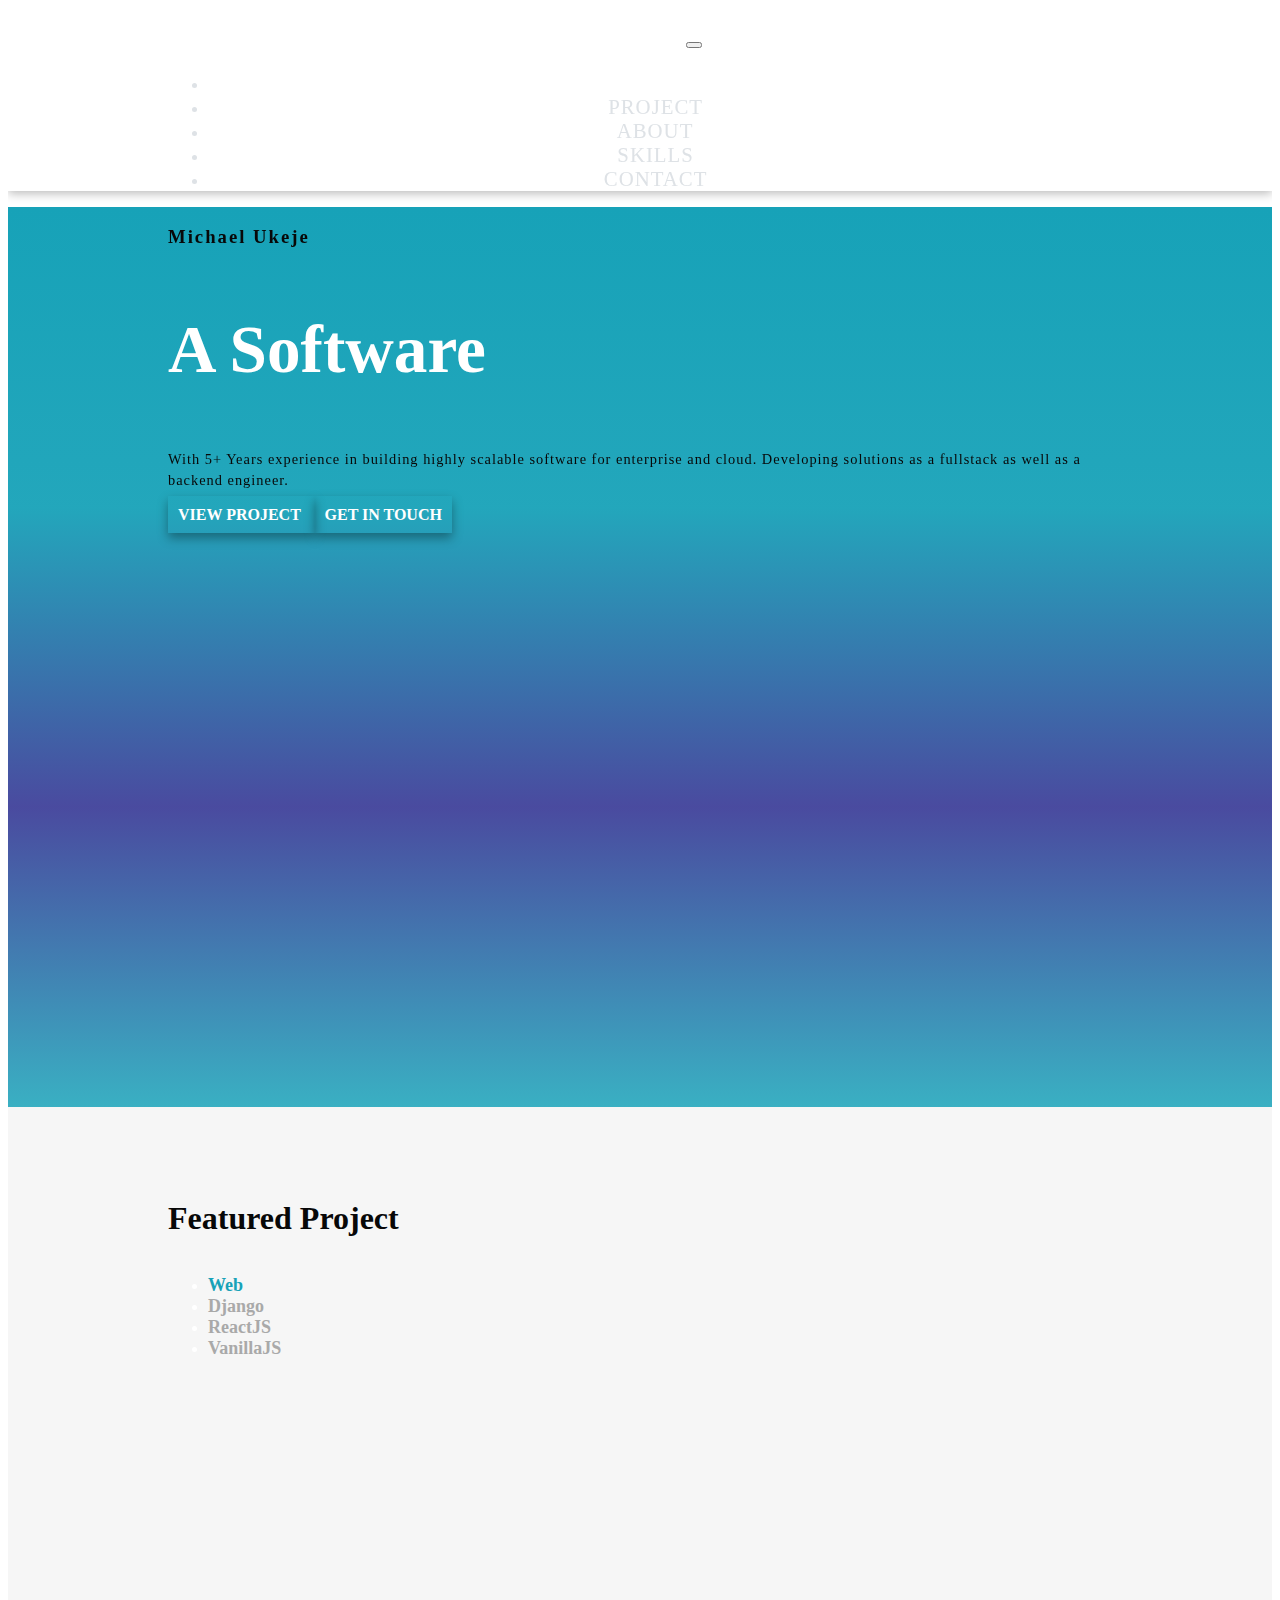
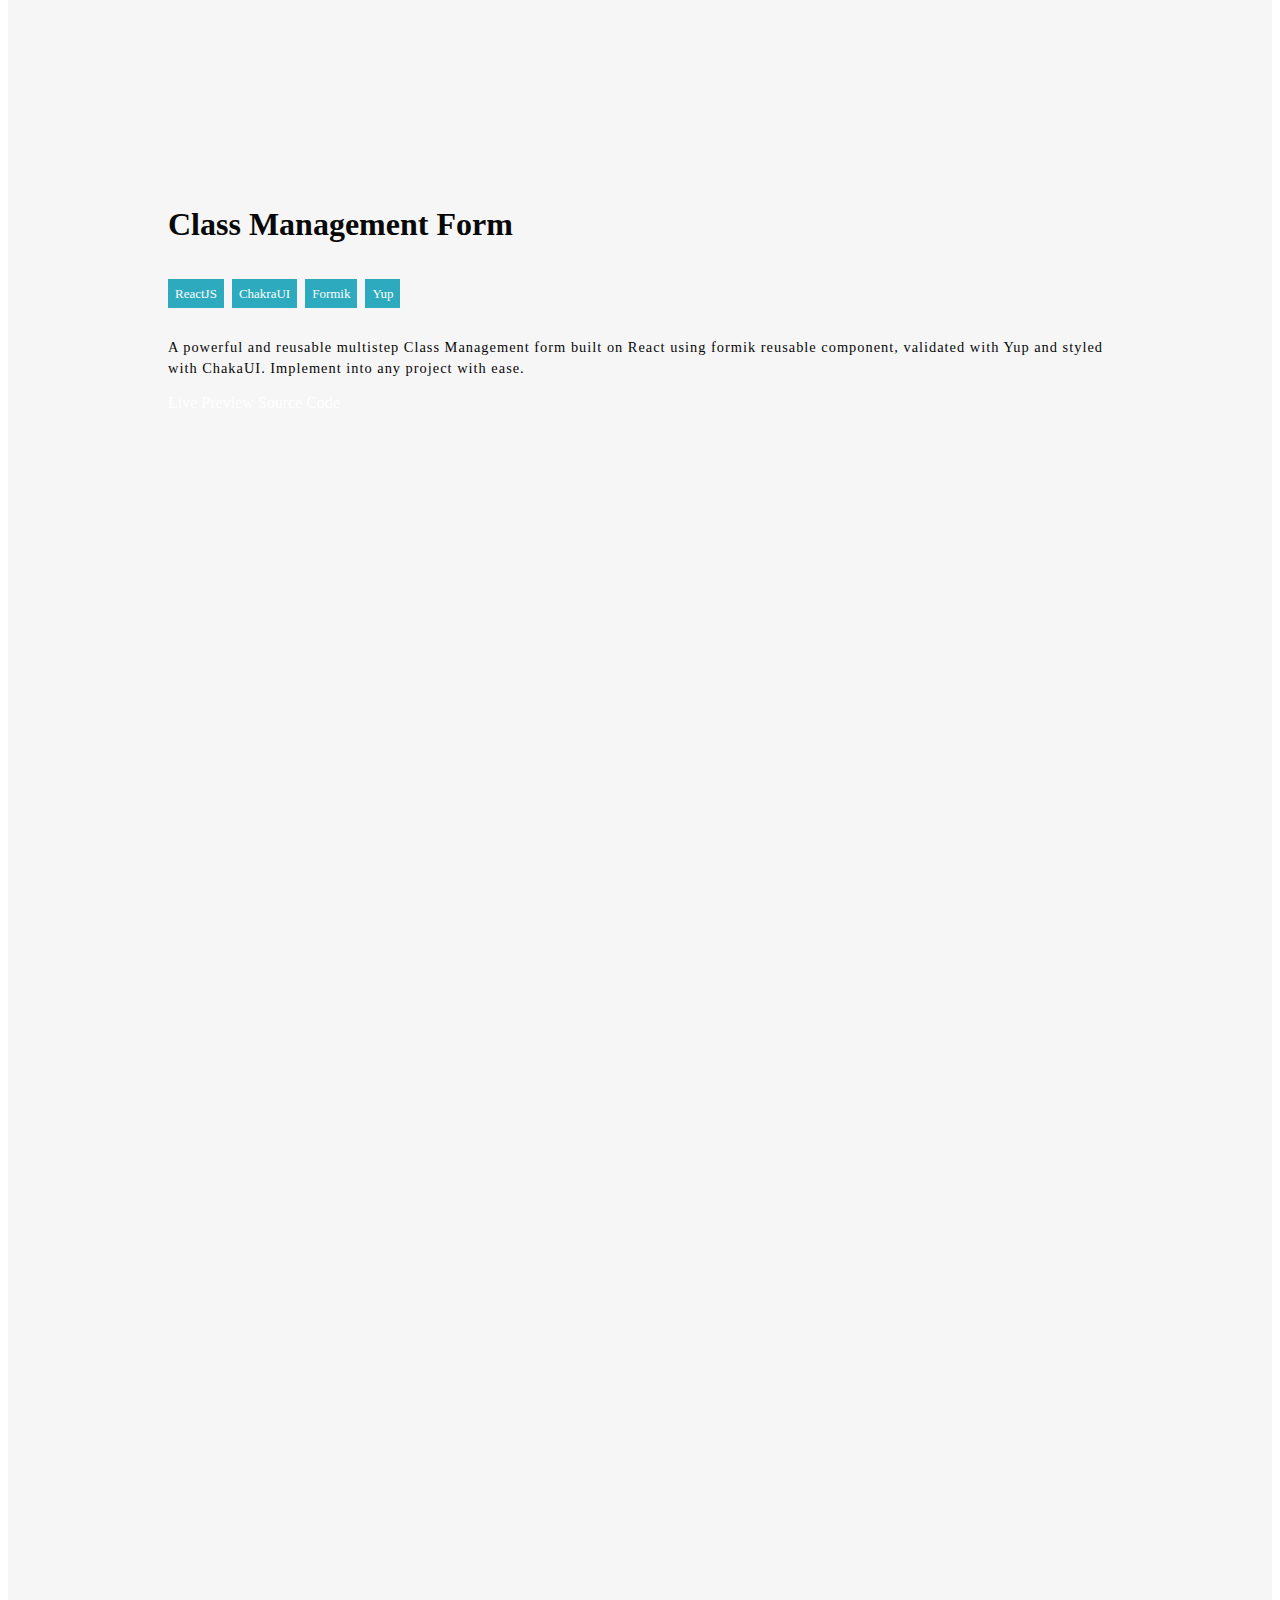
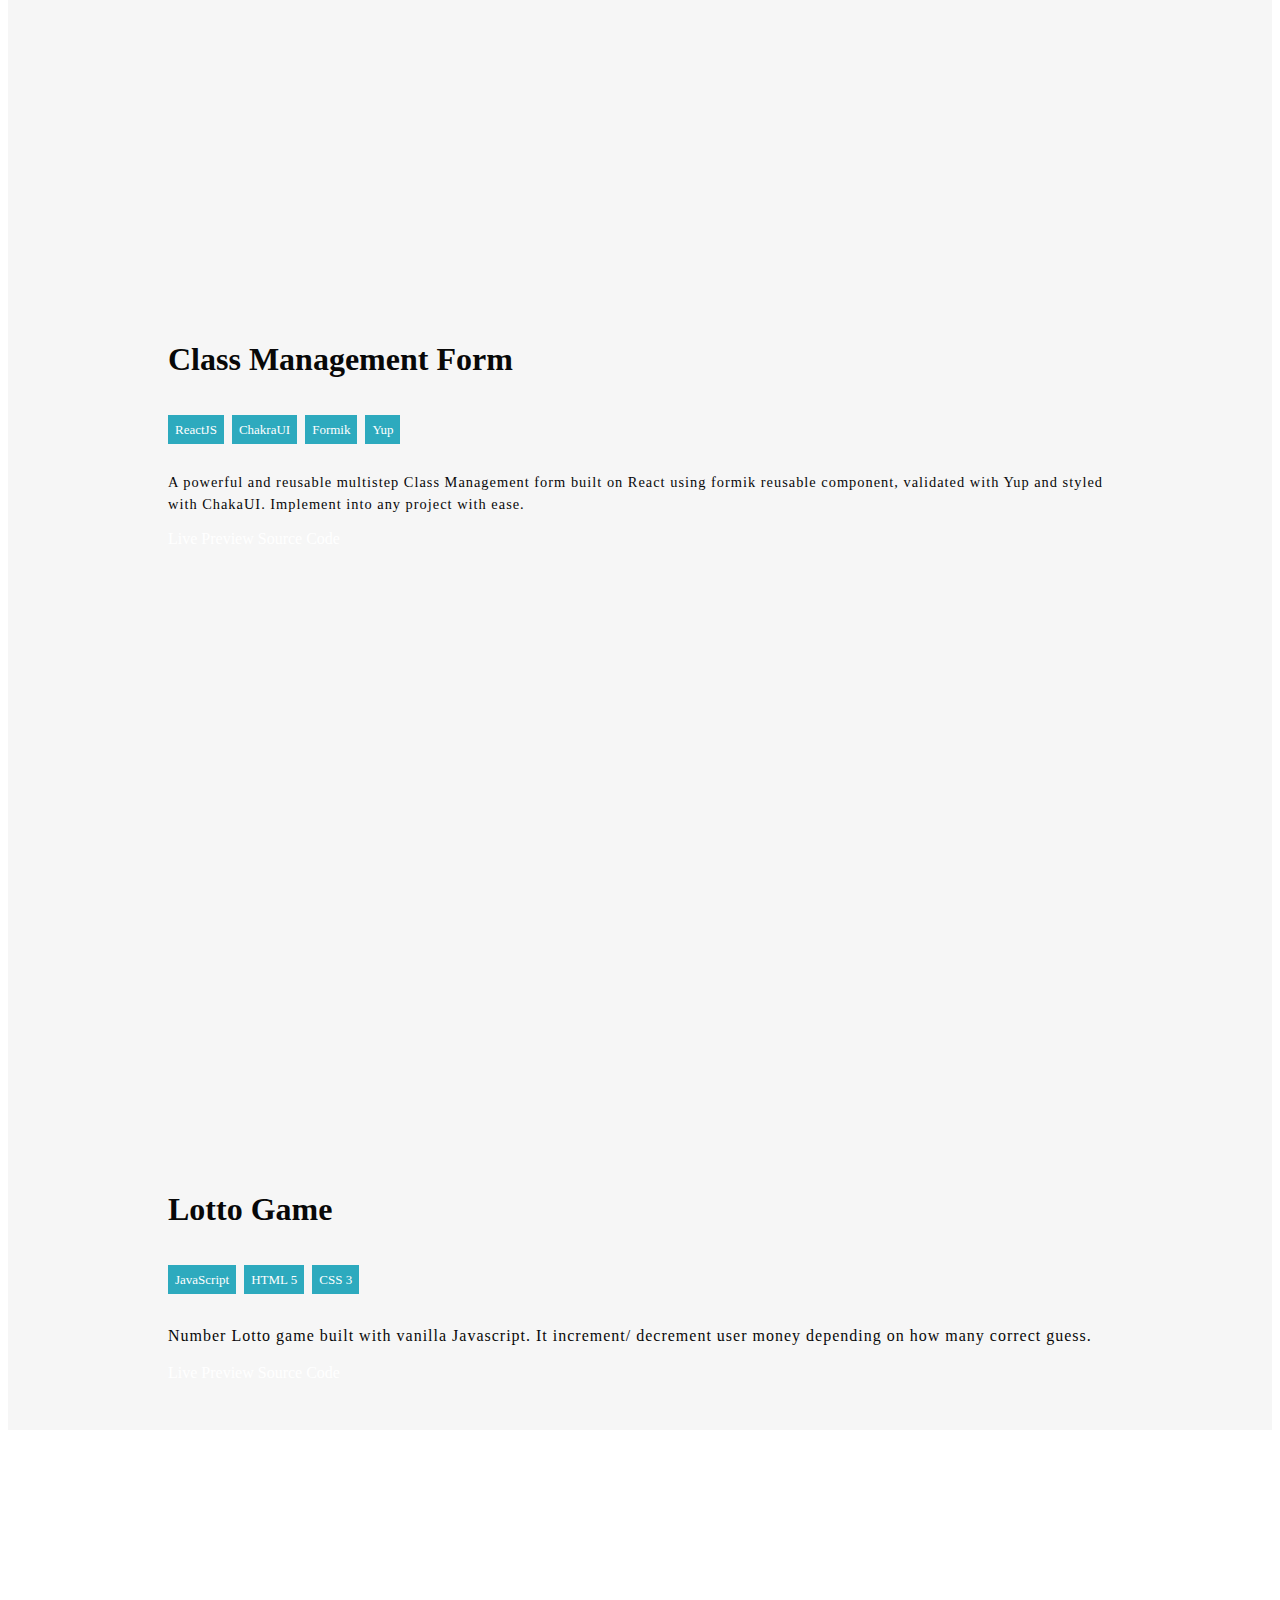
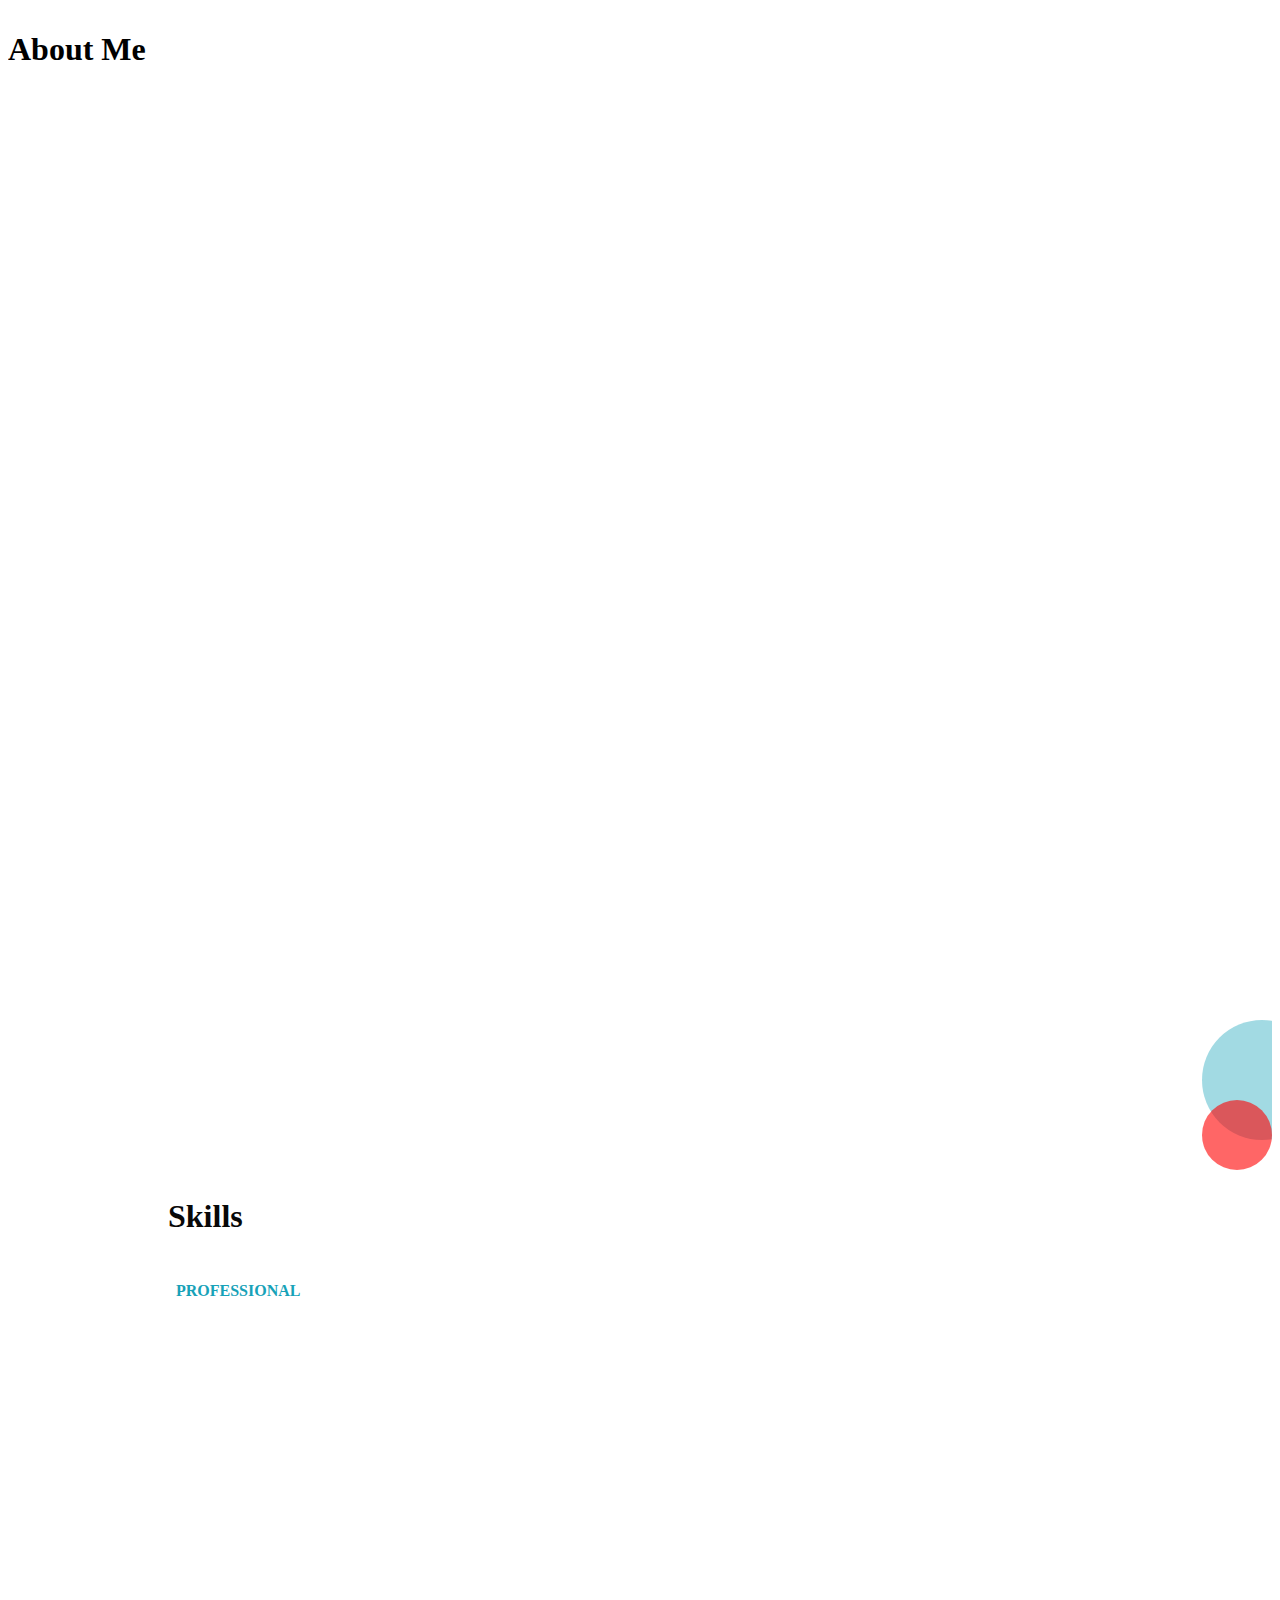
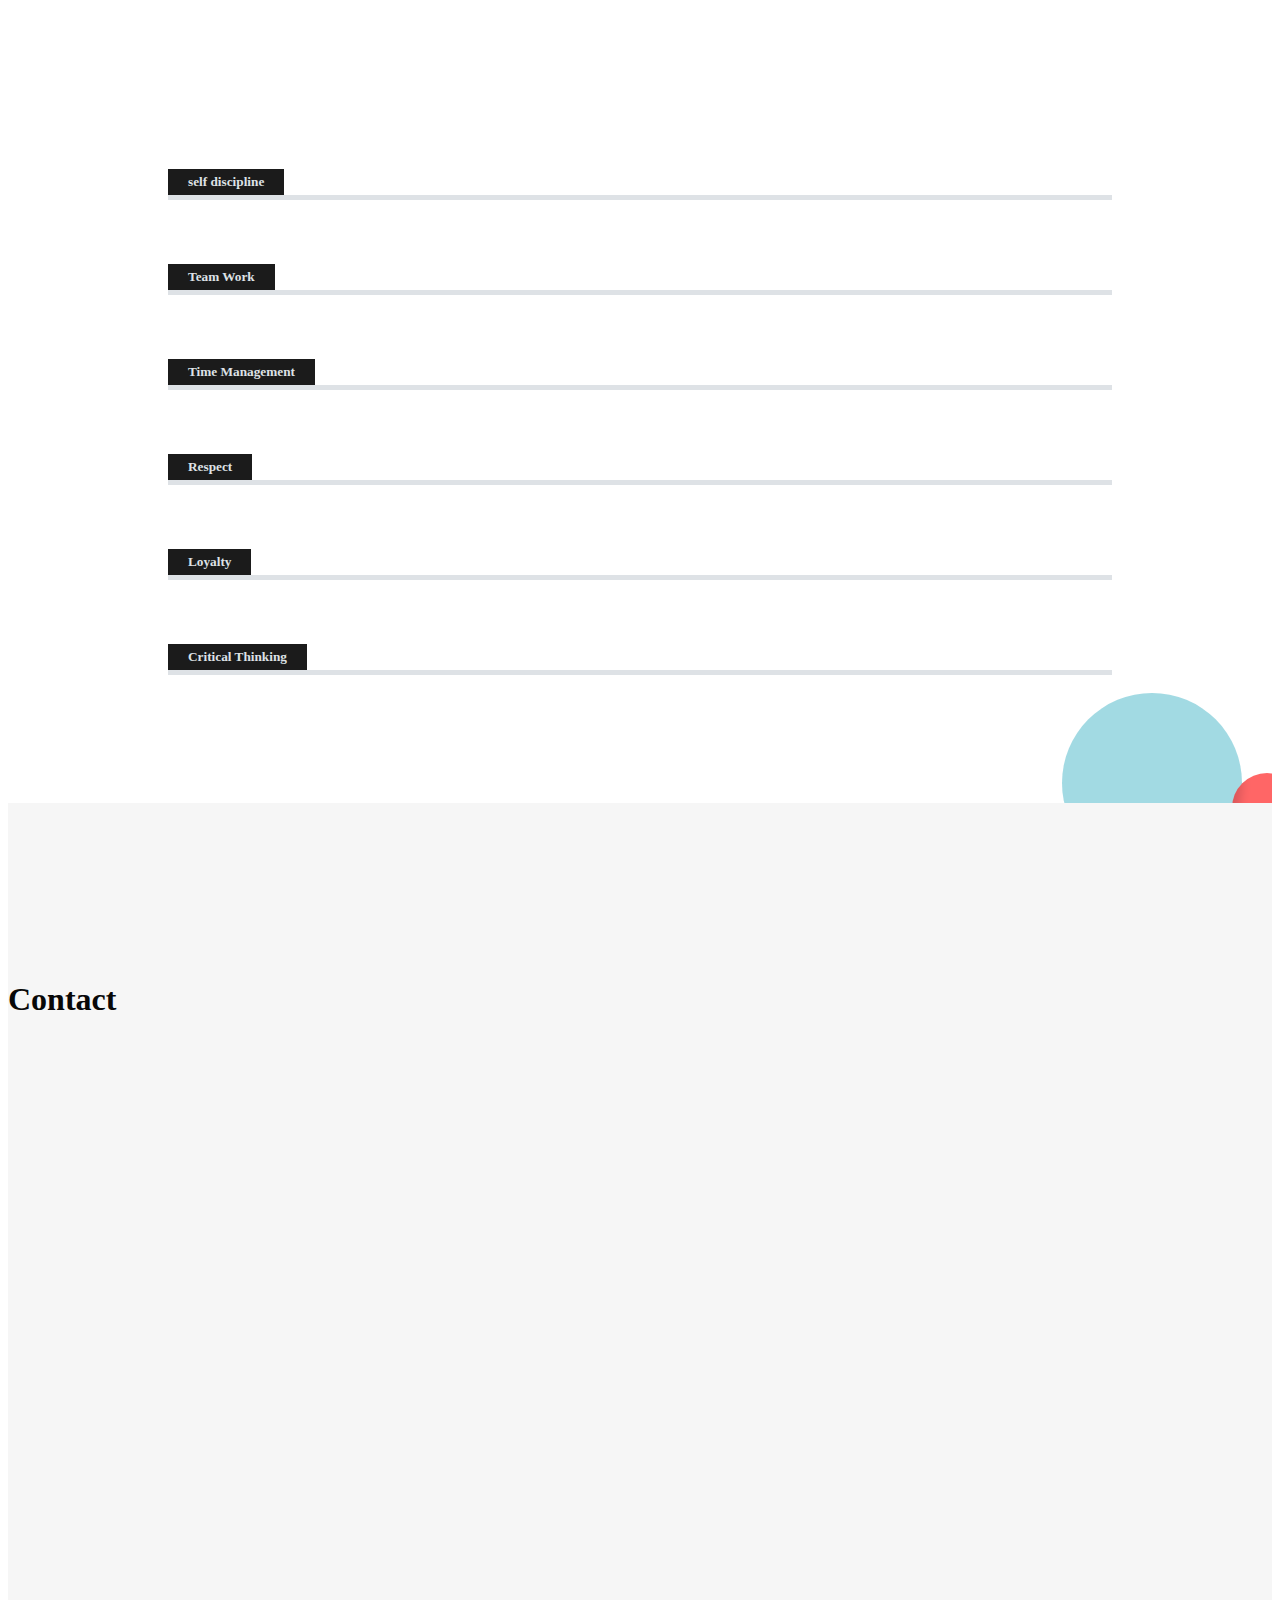
==== index.html @ 2a27c0c8 "added favicon" ====
<!doctype html>
<html>

<head>
    <meta charset="utf-8">
    <title>Home</title>
    <meta http-equiv="X-UA-Compatible" content="IE=edge">
    <meta name="viewport" content="width=device-width, initial-scale=1">
    <meta property="og:image" content="images/portfoliothumbnail.png" />

    <link rel="icon" href="images/logo-icon.png">
    <link rel="stylesheet" href="bootstrap-4.4.1-dist/css/bootstrap.min.css" />
    <link rel="stylesheet" href="bootstrap-4.4.1-dist/icofont/icofont.min.css" />
    <link rel="stylesheet" href="css/animate.css-master/animate.css-master/animate.min.css" />
    <link rel="stylesheet" href="fonts/BeVietnam-Light/style.css" />
    <link rel="stylesheet" href="fonts/BourgeoisRounded-UltraBoldCondensed/style.css" />
    <link rel="stylesheet" href="fonts/YouTubeSansDark-Black/style.css" />
    <link rel="stylesheet" href="https://unpkg.com/aos@next/dist/aos.css" />
    <link rel="stylesheet" href="css/mainlight.css" />
    <link rel="stylesheet" href="css/navbar.css" />
    <link rel="stylesheet" href="css/footer.css" />
    <link rel="stylesheet" href="css/loader.css" />

</head>

<body>



    <div class="loader-wrapper">
        <div class="loader">
            <div class="inner one"></div>
            <div class="inner two"></div>
            <div class="inner three"></div>
        </div>
    </div>

    <div class="wrapper">
        <!--		 Navbar section -->
        <nav id="nav" class="navbar navbar-expand-lg fixed-top">
            <div class="container-fluid">
                <a id="name" class="navbar-brand order-md-last" href="/">
                    <!--				 <img src="images/zendlogo.jpg" class="img-responsive" alt="header" /> -->
                    <span> UMN</span>
                </a>
                <button class="navbar-toggler" type="button" data-toggle="collapse" data-target="#nav-menu" aria-controls="navbarTogglerDemo02" aria-expanded="false" aria-label="Toggle navigation">
                    <span class="text-danger icofont icofont-2x icofont-navigation-menu p-0 m-0"></span>
                </button>
                <!-- <span class="text-danger icofont icofont-2x icofont-navigation-menu p-0 m-0"></span>
                </button> -->

                <div id="nav-menu" class="collapse navbar-collapse">
                    <ul class="navbar-nav mr-auto">
                        <li class="nav-item active" data-aos="fade-right" data-aos-delay="600">
                            <a class="nav-link" href="#intro-header">
                                <span class="icofont icofont-home" aria-hidden="true"></span> Home
                            </a>
                        </li>

                        <li class="nav-item" data-aos="fade-right" data-aos-delay="500">
                            <a class="nav-link" href="#projects">
                                <span class="icofont icofont-bell" aria-hidden="true"></span> Project
                            </a>
                        </li>

                        <li class="nav-item" data-aos="fade-right" data-aos-delay="400">
                            <a class="nav-link" href="#about">
                                <span class="icofont icofont-man-in-glasses" aria-hidden="true"></span> About
                            </a>
                        </li>

                        <li class="nav-item" data-aos="fade-right" data-aos-delay="200">
                            <a class="nav-link" href="#skills">
                                <span class="icofont icofont-architecture-alt" aria-hidden="true"></span> Skills
                            </a>
                        </li>

                        <li class="nav-item" data-aos="fade-right" data-aos-delay="100">
                            <a class="nav-link" href="#contacts">
                                <span class="icofont icofont-mail" aria-hidden="true"></span> Contact
                            </a>
                        </li>
                    </ul>
                </div>
            </div>
            <!-- end of id="menu" -->
        </nav>
        <!-- end of navbar -->

        <!-- header -->
        <section id="intro-header">
            <div class="container-fluid d-flex flex-column align-items-center justify-content-center" style="min-height: 100vh !important;">
                <div class="row">
                    <div id="headline" class="col-12 col-md-8 mx-auto">
                        <h3 data-aos="fade-up" data-aos-delay="500" class="text-light" style="letter-spacing: 2px;">
                            Michael Ukeje</h3> <br />
                        <h1 style="color:white;" data-aos="fade-up" data-aos-delay="600">A Software
                            <span class="typing-text" style="color: #fff700;"></span>
                        </h1>

                        <p class="h6 text-light mr-5 w-100 pt-2" data-aos="fade-right" data-aos-delay="700">
                            With 5+ Years experience in building highly scalable software for enterprise and cloud. Developing solutions as a fullstack as well as a backend engineer.
                        </p>
                        <div class="mt-5">
                            <a href="#projects" type="button" class="btn btn-danger shadow btn-lg mr-3 px-4">
                                View Project
                            </a>

                            <a href="#contacts" class="btn btn-outline-light shadow btn btn-sm">
                                Get In Touch
                            </a>
                        </div>

                    </div>
                </div>


            </div>
            <!-- end of the container -->
        </section>

        <section id="projects">
            <div class="container-fluid">
                <h1 class="py-2 test"><span>Featured</span> Project</h1>
                <ul class="nav nav-pills" id="myTab" role="tablist">
                    <li class="nav-item">
                        <a class="nav-link active" id="all-tab" data-toggle="tab" href="#all" role="tab" aria-controls="all" aria-selected="true">Web</a>
                    </li>

                    <li class="nav-item">
                        <a class="nav-link" id="django-tab" data-toggle="tab" href="#django" role="tab" aria-controls="django" aria-selected="false">Django</a>
                    </li>
                    <li class="nav-item">
                        <a class="nav-link" id="reactjs-tab" data-toggle="tab" href="#react" role="tab" aria-controls="react" aria-selected="false">ReactJS</a>
                    </li>
                    <li class="nav-item">
                        <a class="nav-link" id="javascript-tab" data-toggle="tab" href="#javascript" role="tab" aria-controls="javascript" aria-selected="false">VanillaJS</a>
                    </li>
                    <!-- <li class="nav-item">
						<a class="nav-link" id="algorithm-tab" data-toggle="tab" href="#algorithm" role="tab"
							aria-controls="algorithm" aria-selected="false">Algorithm</a>
					</li> -->
                </ul>


                <div class="tab-content" id="myTabContent">
                    <div class="tab-pane show active" id="all" role="tabpanel" aria-labelledby="all-tab">
                        <div class="row mt-5">
                            <!-- project images -->
                            <div class="col-12 col-md-7" data-aos="fade-right">
                                <div class="animated slideInLeft">
                                    <img class="img-fluid rounded shadow-lg  project-img" src="images/leave_mgt.png" alt="..." />
                                </div>
                            </div>
                            <!-- project details -->
                            <div class="col-12 col-md-5 p-4 align-self-center" data-aos="fade-in-down">
                                <div class=" animated fadeInRight">
                                    <h1>Employee Leave Management System</h1>
                                    <div class="icofont_container">
                                        <span class=" rounded-pill tools">Django</span>
                                        <span class=" rounded-pill tools">Ajax</span>
                                        <span class=" rounded-pill tools">Bootstrap</span>
                                        <span class=" rounded-pill tools">PostgreSql</span>
                                        <span class=" rounded-pill tools">Django RestF</span>
                                    </div>
                                    <p>
                                        Full stack, Fully responsive web application, built using micro services architectures to be scalable, fast, and well optimized. Giving EGBIN power plant modern web app tools to manage employees leave with ease
                                    </p>
                                    <div class="pt-3 pt-md-5">
                                        <a href="https://ukejegbinapp.herokuapp.com/" target="_blank" class="btn btn-danger">
                                            Live Preview
                                        </a>
                                        <a href="https://github.com/ndmichael/egbinLeaveManagementApp" target="_blank" class="btn btn-outline-danger  btn-sm">
                                            Source Code
                                        </a>
                                    </div>
                                </div>
                            </div>
                        </div>

                        <div class="row my-6">
                            <div class="col-12 col-md-5 p-4 align-self-center order-last order-md-first" data-aos="fade-in-down">
                                <!-- project details -->
                                <div class="animated fadeInLeft ">
                                    <h1 class="">Social Recipe and Blogging System</h1>
                                    <div class="icofont_container">
                                        <span class="rounded-pill tools">Django</span>
                                        <span class="rounded-pill tools">Ajax</span>
                                        <span class="rounded-pill tools">Bootstrap</span>
                                        <span class="rounded-pill tools">PostgreSql</span>
                                    </div>
                                    <p class="">
                                        Started as a project where i test and implement new django logics now building it to a startup standard. Users can upload recipes on the platform and blog about food related topics.
                                    </p>
                                    <div class="pt-3 pt-md-5">
                                        <a href="https://cookella.herokuapp.com/" target="_blank" class="btn btn-danger">
                                            Live Preview
                                        </a>
                                        <a href="https://github.com/ndmichael/Social-Recipe-WebApp" target="_blank" class="btn btn-outline-danger btn-sm">
                                            Source Code
                                        </a>
                                    </div>
                                </div>
                            </div>
                            <!-- project image / video -->
                            <div class="col-12 col-md-7" data-aos="fade-left">
                                <div class="animated fadeInright">
                                    <img src="images/cookella-thumbnail.png" class="img-fluid shadow-lg rounded" />
                                </div>
                            </div>
                        </div>

                        <div class="row my-6">
                            <!-- project images -->
                            <div class="col-12 col-md-7" data-aos="fade-right">
                                <div class="animated fadeInLeft">
                                    <img class="img-fluid rounded shadow-lg  project-img" src="images/ecommerce-img.png" alt="..." />
                                </div>
                            </div>

                            <!-- project details -->
                            <div class="col-12 col-md-5 p-4 align-self-center" data-aos="fade-in-down">
                                <div class=" animated slideInRight ">
                                    <h1> kUKI E-Commerce Website</h1>
                                    <div class="icofont_container">
                                        <span class=" rounded-pill tools">Django</span>
                                        <span class=" rounded-pill tools">Ajax</span>
                                        <span class=" rounded-pill tools">Bootstrap</span>
                                        <span class=" rounded-pill tools">PostgreSql</span>
                                    </div>
                                    <p>
                                        An E-commerce website built on Django framework and Twitter Bootstrap for a textile business. Also this website demostrate's that Django E-commerce can be cost effective, robust, and highly scalable.
                                    </p>
                                    <div class="pt-3 pt-md-5">
                                        <a href="/images/kukicart.png" target="_blank" class="btn btn-danger">
                                            Live Preview
                                        </a>
                                        <a href="https://github.com/ndmichael/Kuki-shop" target="_blank" class="btn btn-outline-danger  btn-sm">
                                            Source Code
                                        </a>
                                    </div>
                                </div>
                            </div>
                        </div>


                        <div class="row my-6">
                            <div class="col-12 col-md-5 p-4 align-self-center order-last order-md-first">
                                <!-- project details -->
                                <div class="animated fadeInRight">
                                    <h1>Class Management Form</h1>
                                    <div class="icofont_container">
                                        <span class="rounded-pill tools">ReactJS</span>
                                        <span class="rounded-pill tools">ChakraUI</span>
                                        <span class="rounded-pill tools">Formik</span>
                                        <span class="rounded-pill tools">Yup</span>
                                    </div>
                                    <p>
                                        A powerful and reusable multistep Class Management form built on React using formik reusable component, validated with Yup and styled with ChakaUI. Implement into any project with ease.
                                    </p>
                                    <div class="pt-3 pt-md-5">
                                        <a href="https://class-form-nd.firebaseapp.com/" target="_blank" class="btn btn-danger">
                                            Live Preview
                                        </a>
                                        <a href="https://github.com/ndmichael/StudentManagementForms" target="_blank" class="btn btn-outline-danger btn-sm">
                                            Source Code
                                        </a>
                                    </div>
                                </div>
                            </div>
                            <!-- project image / video -->
                            <div class="col-12 col-md-7" data-aos="fade-left">
                                <div class="animated fadeInRight shadow-lg">
                                    <video controls class="w-100 p-0 m-0 rounded ">
                                        <source src="videos/form-video.m4v" type="video/mp4" />
                                    </video>
                                </div>
                            </div>
                        </div>
                    </div>
                    <!-- end of all tab -->


                    <!-- Django tab section starts here -->

                    <section class="tab-pane " id="django" role="tabpanel" aria-labelledby="django-tab">
                        <div class="row mt-5">
                            <!-- project image / video -->
                            <div class="col-12 col-md-7" data-aos="fade-up">
                                <div class="animated fadeInUp">
                                    <img src="images/cookella-thumbnail.png" alt="" class="img-fluid shadow-lg rounded">
                                </div>
                            </div>

                            <div class="col-12 col-md-5 p-4 d-flex align-self-center order-last order-md-first" data-aos="fade-left">
                                <!-- project details -->
                                <div class="animated slideInRight ">
                                    <h1 class="">Social Recipe and Blogging System</h1>
                                    <div class="icofont_container">

                                        <span class="rounded-pill tools">Django</span>
                                        <span class="rounded-pill tools">Ajax</span>
                                        <span class="rounded-pill tools">Bootstrap</span>
                                        <span class="rounded-pill tools">PostgreSql</span>

                                    </div>
                                    <p class="">
                                        Started as a project where i test and implement new django logics. Building it to a startup standard. Users can upload recipes on the platform and blog about food related topics
                                    </p>
                                    <div class="pt-3 pt-md-5">
                                        <a href="https://cookella.herokuapp.com/" class="btn btn-danger">
                                            Live Preview
                                        </a>
                                        <a href="https://github.com/ndmichael/Social-Recipe-WebApp" class="btn btn-outline-danger btn-sm">
                                            Source Code
                                        </a>
                                    </div>
                                </div>
                            </div>
                        </div>

                        <div class="row my-6">
                            <!-- project details -->
                            <div class="col-12 col-md-5 p-4 d-flex align-self-center order-last order-md-first" data-aos="fade-left">
                                <div class="animated slideInLeft">
                                    <h1> Django E-Commerce Website</h1>
                                    <div class="icofont_container ">
                                        <span class="pr-2 rounded-pill tools">Django</span>
                                        <span class="pr-2 rounded-pill tools">Ajax</span>
                                        <span class="pr-2 rounded-pill tools">Bootstrap</span>
                                        <span class="pr-2 rounded-pill tools">PostgreSql</span>

                                    </div>
                                    <p>
                                        Fully responsive E-commerce website built on Django framework and Twitter Bootstrap for a textile business. Also this website demostrate's that Django E-commerce can be cost effective, robust, and highly scalable.
                                    </p>
                                    <div class="pt-3 pt-md-5">
                                        <a href="/images/kukicart.png" class="btn btn-danger">
                                            Live Preview
                                        </a>
                                        <a href="https://github.com/ndmichael/Kuki-shop" class="btn btn-outline-danger  btn-sm">
                                            Source Code
                                        </a>
                                    </div>
                                </div>
                            </div>
                            <!-- project images -->
                            <div class="col-12 col-md-7" data-aos="fade-up">
                                <div class="animated fadeInUp">
                                    <img class="img-fluid shadow-lg rounded" src="images/ecommerce-img.png" alt="..." />
                                </div>
                            </div>
                        </div>
                    </section>
                    <!-- end of django tab section -->


                    <!-- reactjs tab section starts here -->
                    <div class="tab-pane" id="react" role="tabpanel" aria-labelledby="reactjs-tab">

                        <div class="row" data-aos="fade-up">
                            <!-- project images -->
                            <div class="col-12 col-md-7 mt-5">
                                <div class="animated fadeInUp">
                                    <video controls class="w-100 shadow-lg rounded">
                                        <source src="videos/converter-vid.m4v" />
                                    </video>
                                </div>
                            </div>

                            <!-- project details -->
                            <div class="col-12 col-md-5  p-4 align-self-center">
                                <div class="animated slideInRight">
                                    <h1 class="text-dark">Number Base Converter WebApp</h1>
                                    <div class="icofont_container">
                                        <span class="pr-2 rounded-pill tools">React</span>
                                        <span class="pr-2 rounded-pill tools">MaterialUI</span>
                                    </div>
                                    <p class="text-dark " style=" font-size: 16px">
                                        A number converter app built on react that converts number depending on the selected choice. works for binary, hexadecimal, octal, and decimal.
                                    </p>
                                    <div class="pt-3 pt-md-5">
                                        <a href="https://baseconverter-af555.web.app/" target="_blank" class="btn btn-danger">
                                            Live Preview
                                        </a>
                                        <a href="https://github.com/ndmichael/number-converter" target="_blank" class="btn btn-outline-danger btn-sm">
                                            Source Code
                                        </a>
                                    </div>
                                </div>
                            </div>
                        </div>

                        <div class="row my-6">
                            <div class="col-12 col-md-5 p-4 align-self-center order-last order-md-first">
                                <!-- project details -->
                                <h1>Class Management Form</h1>
                                <div class="animated slideInLeft">
                                    <div class="icofont_container ">
                                        <span class="pr-2 rounded-pill tools">ReactJS</span>
                                        <span class="pr-2 rounded-pill tools">ChakraUI</span>
                                        <span class="pr-2 rounded-pill tools">Formik</span>
                                        <span class="pr-2 rounded-pill tools">Yup</span>
                                    </div>
                                    <p>
                                        A powerful and reusable multistep Class Management form built on React using formik reusable component, validated with Yup and styled with ChakaUI. Implement into any project with ease.
                                    </p>
                                    <div class="pt-3 pt-md-5">
                                        <a href="https://class-form-nd.firebaseapp.com/" target="_blank" class="btn btn-danger">
                                            Live Preview
                                        </a>
                                        <a href="https://github.com/ndmichael/StudentManagementForms" target="_blank" class="btn btn-outline-danger btn-sm">
                                            Source Code
                                        </a>
                                    </div>
                                </div>
                            </div>
                            <!-- project image / video -->
                            <div class="col-12 col-md-7" data-aos="fade-down">
                                <div class="animated fadeInUpBig">
                                    <video controls class="shadow-lg rounded">
                                        <source src="videos/form-video.m4v" type="video/mp4" />
                                    </video>
                                </div>
                            </div>
                        </div>

                    </div>
                    <!-- react tab section ends here -->

                    <div class="tab-pane" id="javascript" role="tabpanel" aria-labelledby="javascript-tab">
                        <div class="row">
                            <!-- project images -->
                            <div class="col-12 col-md-6 my-5" data-aos="fade-up">
                                <div class="animated fadeInUp overlay">
                                    <img class="img-fluid shadow-lg rounded" src="images/lotto-game.png" alt="..." />
                                </div>
                            </div>

                            <!-- project details -->
                            <div class="col-12 col-md-5 d-flex p-4 align-self-center">
                                <div class="animated slideInRight">
                                    <h1 class="text-dark">Lotto Game</h1>
                                    <div class="icofont_container">
                                        <span class="rounded-pill tools">JavaScript</span>
                                        <span class="rounded-pill tools">HTML 5</span>
                                        <span class="rounded-pill tools">CSS 3</span>
                                    </div>
                                    <p class="text-dark" style=" font-size: 16px">
                                        Number Lotto game built with vanilla Javascript. It increment/ decrement user money depending on how many correct guess.
                                    </p>
                                    <div class="pt-3 pt-md-5">
                                        <a href="https://ndmichael.github.io/lottoapp/" target="_blank" class="btn btn-danger">
                                            Live Preview
                                        </a>
                                        <a href="https://github.com/ndmichael/lottoapp" target="_blank" class="btn btn-sm btn-outline-danger">
                                            Source Code
                                        </a>
                                    </div>
                                </div>
                            </div>
                        </div>
                    </div>

                </div>
                <!-- end of tab content-->
            </div>
            <!-- end of tab container-->
        </section>


        <!-- section 3 row 3 and row 4 -->
        <section id="about">
            <div class="container">
                <div class="row">

                    <div class="col-12 col-sm-12 col-md-12">
                        <h1>About Me</h1>
                    </div>



                    <div class="col-12 col-sm-12 col-md-6 p-5" data-aos="fade-in">
                        <h3>My name is <span>Michael</span></h3>
                        <p class="pt-3 d-flex align-self-center">
                            I am interested in anything that breath, and live on the cyber space. I am a Software Engineer, Full-Stack Developer, and Coding instructor for APTECH institute. A computer science graduate with first class honors.
                            <br /> <br /> I also hold a Diploma in Information Technology with a Distinction from Informatics Academics Singapore. My previous experience includes writing dynamic, responsive Websites and Desktop Applications.

                        </p>
                    </div>

                    <div class="col-12 col-sm-12 col-md-6 px-3" data-aos="flip-left">
                        <img src="images/imgaboutme-removebg.png" alt="about image placeholder" class="img-fluid" />
                    </div>

                </div>
                <!-- end of row 3 -->
            </div>
        </section>

        <!-- skills section -->
        <section id="skills">
            <!--
		<i class="icofont icofont-database icofont-4x span"></i>
		<span class="icofont icofont-4x span icofont-calculator-alt-2"></span>
		<span class="icofont icofont-code icofont-8x span"></span>
-->

            <!--
		<span class="icofont icofont-code icofont-6x span"></span>
		<span class="span"></span>
		<span class="span"></span>
		<span class="span"></span>
		<span class="span"></span>
		<span class="span"></span>
		<span class="span"></span>
-->
            <div class="container-fluid ">
                <h1>Skills</h1>
                <nav>
                    <div class="nav nav-tabs" id="nav-tab" role="tablist">
                        <a class="nav-item nav-link active" id="nav-professional-tab" data-toggle="tab" href="#coding-skills" role="tab" aria-controls="coding-skills" aria-selected="true">Professional</a>
                        <a class="nav-item nav-link" id="nav-personnal-tab" data-toggle="tab" href="#soft-skills" role="tab" aria-controls="soft-skills" aria-selected="false">Personnal</a>
                    </div>
                </nav>
                <div class="tab-content" id="nav-tabContent">
                    <div class="tab-pane fade show active" id="coding-skills" role="tabpanel" aria-labelledby="nav-professional-tab">
                        <div class="row">
                            <div class="col col-12 col-md-6 col-lg-4 my-5 backend">
                                <span class="icofont icofont-database icofont-4x span"></span>
                                <span class="span"></span>
                                <span class="span"></span>
                                <span class="span"></span>
                                <div class="h-100 p-3  skill" data-aos="flip-left">

                                    <h2 class="text-info mb-4">Backend Dev</h2>
                                    <div>
                                        <span>Core Python</span>
                                        <span>JavaScript (ES6)</span>
                                        <span>PHP</span>
                                        <span>Node JS</span>
                                        <span>C Programming</span>
                                        <span>Heroku</span>
                                        <span>AWS (S3, Lambda)</span>
                                    </div>
                                    <hr />
                                    <h3 class="text-dark">Databases</h3>
                                    <div>
                                        <span>PostgreSql</span>
                                        <span>MYSQL</span>
                                        <span>MongoDB</span>
                                    </div>

                                </div>

                            </div>
                            <div class="col col-12 col-md-6 col-lg-4 my-5">
                                <span class="spanF"></span>
                                <span class="spanF"></span>
                                <span class="spanF"></span>
                                <div class="skill h-100" data-aos="flip-down">
                                    <h2 class=" mb-4 text-info">FrontEnd</h2>
                                    <div>
                                        <span>Vanilla Javascript</span>
                                        <span>React Redux</span>
                                        <span>KjQuery</span>
                                        <span>HTML5, CSS3</span>
                                        <span>Bootstrap</span>
                                        <span>Materialize CSS</span>
                                        <span>Wordpress</span>

                                    </div>
                                </div>

                            </div>
                            <div class="col col-12 col-md-6 col-lg-4 my-5 mx-auto">
                                <div class="skill h-100" data-aos="flip-right">
                                    <h2 class="mb-4 text-info">Others</h2>
                                    <div>
                                        <span>Git and Github</span>
                                        <span>Rest API</span>
                                        <span>Unified Markup Language</span>
                                        <span>Microsoft Office</span>
                                    </div>
                                </div>

                            </div>

                        </div>
                    </div>

                    <div class="tab-pane fade" id="soft-skills" role="tabpanel" aria-labelledby="nav-personnal-tab">
                        <div class="container">
                            <div class="row">
                                <div class="col-12 col-md-6">
                                    <div class="soft-skill">
                                        <h5>self discipline</h5>
                                    </div>

                                </div>

                                <div class="col-12 col-md-6">
                                    <div class="soft-skill">
                                        <h5>Team Work</h5>
                                    </div>
                                </div>

                                <div class="col-12 col-md-6">
                                    <div class="soft-skill">
                                        <h5>Time Management</h5>
                                    </div>

                                </div>

                                <div class="col-12 col-md-6">
                                    <div class="soft-skill">
                                        <h5>Respect</h5>
                                    </div>

                                </div>

                                <div class="col-12 col-md-6">
                                    <div class="soft-skill">
                                        <h5>Loyalty</h5>
                                    </div>

                                </div>

                                <div class="col-12 col-md-6">
                                    <div class="soft-skill">
                                        <h5>Critical Thinking</h5>
                                    </div>

                                </div>


                            </div>
                        </div>
                    </div>
                </div>
            </div>
        </section>

        <!--
	  --
      -- contact section begins here.
	  --
	-->
        <section id="contacts">
            <div class="container">
                <h1>Contact</h1>
                <div class="row">
                    <div class="col col-12 col-md-6 social_contact" data-aos="fade-in-down">
                        <div>
                            <ul class="p-md-5 p-4">
                                <li>
                                    <a href="https://www.linkedin.com/in/ukeje-micheal-519051b0/" target="_blank">
                                        <i class="icofont icofont-linkedin mr-md-5 mr-2"></i>
                                    </a>
                                    <h5>
                                        <a href="https://www.linkedin.com/in/ukeje-micheal-519051b0/" target="_blank">
                                            LinkedIn
                                        </a>
                                    </h5> <br />

                                    <p>linkedin.com/in/ukeje-micheal-519051b0/</p>
                                </li>
                                <li>
                                    <a href="https://github.com/ndmichael" target="_blank">
                                        <i class="icofont icofont-github mr-md-5 mr-2"></i>
                                    </a>

                                    <h5>
                                        <a href="https://github.com/ndmichael" target="_blank">
                                            Github
                                        </a>
                                    </h5> <br />


                                    <p>https://github.com/ndmichael</p>
                                </li>
                                <li>
                                    <i class="icofont icofont-mail mr-md-5 mr-2"></i>
                                    <h5>GMail</h5>
                                    <p>ukejemicheal@gmail.com</p>
                                </li>
                                <li>
                                    <i class="icofont icofont-web mr-md-5 mr-2"></i>
                                    <h5>Website</h5>
                                    <p>www.codeja-vu.dx.am</p>
                                </li>
                            </ul>
                        </div>
                    </div>

                    <div class="col col-12 col-md-6 border" data-aos="fade-up">
                        <form class="form-horizontal" id="contact_form" method="post" action="mailto:ukejemicheal@gmail.com">

                            <div class="form-group">
                                <input class="form-control" type="email" id="contact_email" name="contact_email" maxlength="30" disabled />
                                <label for="Email">To:ukejemicheal@gmail.com</label>
                            </div>
                            <div class="form-group">
                                <input class="form-control" type="text" id="contact_topic" name="contact_topic" maxlength="50" required />
                                <label for="Topic">Subject</label>
                            </div>
                            <div class="form-group">
                                <textarea class="form-control" rows="3" id="msg" name="msg" maxlength="150" required></textarea>
                                <label for="Message">Your message</label>
                            </div>
                            <div>
                                <input type="submit" class="btn btn-outline-info btn-lg btn-block" name="submit" id="submit" value="Send Message" />
                            </div>

                        </form>
                    </div>
                </div>
            </div>
        </section>


        <!-- footer section  -->
        <footer>
            <div class="container">
                <div class="row">
                    <div class="col-6 col-md-3">
                        <img class="img-responsive" src="images/zendlogo.jpg" alt="img logo" />
                    </div>
                    <div class="col-6 col-md-3">
                        <h5><span>UNM</span></h5>
                        <ul class="list-unstyled">
                            <li><a href="#projects">Projects</a></li>
                            <li><a href="#about">About me</a></li>
                            <li><a href="#contacts">Contact</a></li>
                            <li><small class="text-faded text-info">Worldwide</small></li>
                        </ul>
                    </div>
                    <div class="col-6 col-md-3">
                        <h5>Social</h5>
                        <ul class="list-unstyled">
                            <li><a href="https://github.com/ndmichael" target="_blank"><span
                                        class="icofont icofont-github"></span>github </a></li>
                            <li><a href="https://www.linkedin.com/in/ukeje-micheal-519051b0/" target="_blank"><span
                                        class="icofont icofont-linkedin"></span>
                                    linkedIn </a></li>
                            <!--					<li><a href="https://www.sololearn.com/Profile/13806678" target="_blank"><span class="fa fa-safari"></span>Sololearn</a></li>-->
                        </ul>
                    </div>
                    <div class="col-6 col-md-3">
                        <h5>Support</h5>
                        <ul class="list-unstyled">
                            <li><a href="#">Thanks</a></li>
                            <li><a href="#">Tools</a></li>
                            <li><a href="#">Dependencies</a></li>
                        </ul>
                    </div>
                </div>
            </div>
            <!-- end of container div -->
        </footer>



    </div>

    <script src="bootstrap-4.4.1-dist/js/jquery-3.4.1.min.js">
    </script>
    <script src="bootstrap-4.4.1-dist/js/bootstrap.min.js">
    </script>
    <script src="scripts/typed.min.js">
    </script>



    <script src="scripts/jquery.nav.js"></script>
    <script src="scripts/main.js"></script>

    <script src="https://cdn.jsdelivr.net/gh/cferdinandi/smooth-scroll@15.0.0/dist/smooth-scroll.polyfills.min.js">
    </script>

    <script>
        $(document).ready(function() {
            const scroll = new SmoothScroll('a[href*="#"]:not([data-toggle="tab"])', {
                speed: 800,
                speedAsDuration: true
            });
        });
    </script>

    <script src="https://unpkg.com/aos@next/dist/aos.js"></script>
    <script>
        /**** javascript cvode for aos file ****/
        AOS.init({
            delay: 0,
            duration: 800,
            easing: 'ease-in-sine',
        });
    </script>


    <script>
        const loader = document.querySelector('.loader-wrapper');
        const wrapper = document.querySelector('.wrapper');
        const body = document.querySelector("body");
        window.addEventListener('load', function() {
            function init() {
                setTimeout(() => {
                    loader.style.opacity = 0;
                    loader.style.display = 'none';
                    wrapper.style.opacity = 1;
                    // body.style.overflowY = 'scroll';
                    // body.style.overflowX = 'hidden';

                }, 200);
            }

            init();
        });
    </script>


    <script>
        var typed = new Typed('.typing-text', {
            strings: [
                "Engineer! ^1000",
                "Developer!! ^1000",
            ],
            typeSpeed: 100,
            backSpeed: 70,
            loop: true
        });
    </script>

    <script>
        $(window).scroll(function() {
            $('#nav').toggleClass('scrolled', $(this).scrollTop() > 500);
        });
    </script>

</body>

</html>
---- css/mainlight.css ----
@charset "utf-8";

/* CSS Document */

@import url('https://fonts.googleapis.com/css2?family=Alfa+Slab+One&family=Roboto&family=Russo+One&display=swap');

/*
font-family: 'Alfa Slab One', cursive;
font-family: 'Roboto Slab', serif;
font-family: 'Russo One', sans-serif;
*/

.m-6 {
    margin: 4.25em;
}

.mt-6 {
    margin-top: 4.25em;
}

.my-6 {
    margin: 6.25em auto;
}

a {
    text-decoration: none;
    color: inherit;
}

a:hover {
    text-decoration: none;
    color: inherit;
}

html,
body {
    font-weight: 400;
    max-width: 100% !important;
    max-height: 100%;
    color: #ffffff;
    overflow-x: hidden;
    scroll-behavior: smooth;
}

.wrapper {
    opacity: 0.1;
    transition: opacity 1s ease-out;
    /* display: none; */
}

section {
    min-height: 100vh;
    position: relative;
    background-position: center;
    background-size: cover;
    background-attachment: fixed;
}

h1,
h2,
h3,
h4 {
    text-transform: capitalize;
    color: #080808;
    font-family: 'Bourgeois Rounded';
    display: inline-block;
    /*	font-family: 'YouTube Sans Dark';*/
}

p {
    font-weight: 300;
    font-size: 0.9em;
    line-height: 1.5;
    letter-spacing: 1px;
    color: #080808;
    /*	font-family: 'Roboto Slab', serif;*/
    font-family: 'Be Vietnam';
}


/* navbar button group */

nav .btn-group {
    margin: 0.8rem 2rem 0 0;
}

section#intro-header {
    background: linear-gradient(to bottom, rgba(23, 162, 184, 1), rgba(23, 162, 184, .95), rgba(54, 55, 149, 0.9), rgba(23, 162, 184, 0.85)), url("../images/cyber-4062449_1920.jpg");
    /* background: #17a2b8; */
    /*	min-height: 100vh;*/
    height: 100%;
    width: 100%;
    background-size: cover;
    background-position: center;
}

section#intro-header h1 {
    color: #fff;
    font-size: 4.2rem;
    font-weight: 900;
}

section#intro-header a {
    text-transform: uppercase;
    font-weight: 600;
    padding: 10px;
    box-shadow: 0 5px 10px 0 rgba(0, 0, 0, .35);
}


/* the about section */

section#about {
    background: #ffffff;
    position: relative;
    padding: 20vh 0;
    width: 100%;
    color: #000;
}

section#about img {
    margin-top: 1.5em;
    margin-bottom: 1.5em;
    filter: drop-shadow(0px 2px 5px #17a2b8);
}

section#about h1 {
    color: inherit;
}

section#about h3 {
    margin-top: 2.5em;
}

section#about h3>span {
    color: #17a2b8;
}


/*CSS for contact form ON THE BODY*/

#contacts {
    position: relative;
    padding-top: 15vh;
    padding-bottom: 15vh;
    background: #f6f6f6;
    color: #FFFFFF;
}

#contacts a {
    text-decoration: none;
    /* display: inline-block; */
    overflow: hidden;
    float: left;
}

#contacts h1 {
    padding: 0.7em 0;
}


/*#contacts:before{
	content: "";
	position: absolute;
	top:0;
	left: 0;
	width: 50%;
	height:100%;
	background: #434343;
	z-index: -1;
	

}
*/

#contacts ul {
    font-weight: 100;
    list-style: none;
    overflow: hidden;
    white-space: nowrap;
}

#contacts ul li {
    text-align: left;
    overflow: hidden;
    margin-bottom: 10px;
}

#contacts .icofont {
    color: #17a2b8;
    padding: 10px;
    background: white;
    border-radius: 50%;
    float: left;
    font-size: 36px;
    transition: transform .4s;
}

#contacts .icofont:hover {
    transform: rotate(360deg);
    cursor: pointer;
    color: #dc4535;
}

#contacts .social_contact {
    background: #17a2b8;
    z-index: 5;
    padding: 0 !important;
}

#contacts form {
    padding: 20px;
}

#contacts p {
    display: block;
    overflow: hidden;
    color: #dee2e6;
}

.form-group {
    position: relative;
}

.form-control {
    height: 50px;
    font-size: 20px;
    border: none;
    border-bottom: 1px solid #dee2e6;
    background: transparent !important;
    border-radius: 0;
    color: #000;
    margin-bottom: 25px;
}

.form-control:focus {
    box-shadow: none;
    border-bottom: 2px solid gold;
    transition: All .5s;
    color: #fff;
}

.form-group label {
    position: absolute;
    top: 0;
    font-size: 1.2em;
    transition: top .5s;
    color: #000;
}

.form-control:focus+label,
.form-control:valid+label {
    -webkit-top: -20px;
    top: -20px;
    font-size: 0.8em;
    background: transparent !important;
    color: #17a2b8;
}

.form-control:focus,
.form-control:valid {
    border: none;
    border-bottom: 2px solid #17a2b8;
    background: transparent !important;
    color: #17a2b8;
}


/**Removing chrome auto fill**/

.form-control:-webkit-autofill,
.form-control:-webkit-autofill:hover,
.form-control:-webkit-autofill:focus,
.form-control:-webkit-autofill:active {
    transition: background-color 5000s ease-in-out;
    -webkit-text-fill-color: #17a2b8 !important;
}


/* **Csss style rules for the skills section ** */

#skills {
    padding: 4em 0;
    background: url("../images/01.-Royal-Heath.jpg");
    background-position: center;
    background-size: cover;
    position: relative;
    width: 100%;
    height: 100%;
    /*	background: linear-gradient(rgba(225, 100, 100, 0.7), rgba(225, 100, 100, 0.3));*/
}

.skill {
    padding: 0.5em;
    background: rgba(255, 255, 255, 0.1);
    border: 1px solid rgba(255, 255, 255, 0.1);
    background-clip: padding-box;
    /*	box-shadow: 20px 20px 50px rgba(0, 0, 0, 0.45);*/
    box-shadow: 0 4px 10px rgba(0, 0, 0, 0.25);
    backdrop-filter: blur(10px);
    border-radius: 20px 10px;
    position: relative;
    transition: All 5s;
    z-index: 5;
}

.span:nth-child(1) {
    padding: 20px;
    top: -40px;
    left: -40px;
    position: absolute;
    border-radius: 50%;
    /*	color: rgba(255, 255, 255, 0.4);*/
    color: #fff;
    background: #dc4535;
    /*	background: rgba(255, 0, 0, 0.4);*/
}

.span:nth-child(2) {
    width: 120px;
    height: 120px;
    padding: 30px;
    bottom: -70px;
    right: 30px;
    position: absolute;
    border-radius: 50%;
    background: rgba(23, 162, 184, 0.4);
    backdrop-filter: blur(5px);
}

.span:nth-child(3) {
    width: 70px;
    height: 70px;
    bottom: -40px;
    right: -30px;
    position: absolute;
    border-radius: 50%;
    background: rgba(255, 0, 0, 0.6);
    backdrop-filter: blur(5px);
}

.span:nth-child(4) {
    width: 40px;
    height: 40px;
    bottom: -100px;
    right: 20px;
    position: absolute;
    border-radius: 50%;
    background: rgba(255, 255, 255, 0.4);
    border: 1px solid rgba(0, 0, 0, 0.1);
    backdrop-filter: blur(20px);
}

.spanF:nth-child(1) {
    width: 120px;
    height: 120px;
    top: -70px;
    right: -50px;
    position: absolute;
    border-radius: 50%;
    background: rgba(23, 162, 184, 0.4);
}

.spanF:nth-child(2) {
    width: 70px;
    height: 70px;
    top: 10px;
    right: 0;
    position: absolute;
    border-radius: 50%;
    background: rgba(255, 0, 0, 0.6);
}

.spanF:nth-child(3) {
    width: 40px;
    height: 40px;
    top: -70px;
    right: -100px;
    position: absolute;
    border-radius: 50%;
    background: rgba(255, 255, 255, 0.6);
}


/*
.span{
	width:100px;
	height: 100px;
	top: 300px;
	left: 130px;
	position: absolute;
	border-radius: 50%;
	background: rgba(255, 255, 255, 0.5);
	backdrop-filter: blur(5px);
	color: red;
	
}
*/

#skills h1 {
    padding: 0.7em 0;
}

#skills h2 {
    text-align: center;
    margin-top: 0.4em;
    color: #343a40;
}

#skills p {
    font-weight: 600;
    color: #000;
}

.skill span {
    padding: 15px;
    border: thin solid rgba(255, 255, 255, .1);
    box-shadow: 0 4px 10px rgba(0, 0, 0, 0.25);
    backdrop-filter: blur(10px);
    border-radius: 20px;
    color: black;
}

#skills ul {
    margin-left: -20px;
    list-style: none;
}

#skills ul li {
    text-align: left;
    overflow: hidden;
    font-weight: 900 !important;
}

#skills ul .icofont {
    color: #ffdf00;
    float: left;
    padding: 0.44em 0;
}

#skills nav {
    padding: .2em 0 2em 0;
    transition: 5s;
}

#soft-skills {
    margin-top: 4em;
}

.soft-skill {
    position: relative;
    border-bottom: 5px solid #dee2e6;
    margin-bottom: 4em;
    z-index: 5;
}

.soft-skill h5 {
    font-weight: 700px;
    margin: 0 !important;
    color: #dee2e6;
    background: #1b1b1b;
    display: inline-block;
    padding: 5px 20px;
    z-index: 5;
}

.tab-pane.active .card {
    animation: slide-down 1s;
}

@keyframes slide-down {
    0% {
        opacity: 0;
        transform-origin: right;
        transform: translateX(100%);
    }
    100% {
        opacity: 1;
        transform-origin: left;
        transform: translateX(0);
    }
}

.nav-tabs .nav-link.active,
.nav-tabs .nav-item.show .nav-link {
    color: #17a2b8;
    background-color: #FFF;
    width: 50%;
    text-align: center;
    padding: 8px;
    font-size: 16px;
    font-weight: 700;
    text-transform: uppercase;
    border: 0;
}

.nav-tabs .nav-link {
    color: #FFF;
    width: 50%;
    padding: 8px;
    font-size: 16px;
    font-weight: 700;
    text-align: center;
    text-transform: uppercase;
    border: 0;
}

#projects {
    background: #f6f6f6;
    padding-top: 4.5em;
    padding-bottom: 3em;
}

.container-fluid {
    padding-left: 10em;
    padding-right: 10em;
}

#projects img,
video {
    height: 500px;
    padding: 0 !important;
    width: 100% !important;
    object-fit: cover;
    object-position: center;
    position: relative;
    z-index: 1;
}


/* #projects .overlay {
    box-shadow: 0 3px 6px grey;
} */

#projects .tools {
    background: rgba(23, 162, 184, 0.9);
    color: white;
    padding: 7px;
    margin-right: 4px;
    font-size: 13px;
}

#projects a:hover .icofont {
    color: #17a2b8;
}

.icofont_container {
    padding: 0;
    padding-top: 20px;
    padding-bottom: 20px;
}

.nav-pills .nav-link.active,
.nav-pills .show>.nav-link {
    background: transparent;
    color: #17a2b8;
}

.nav-pills .nav-link {
    color: darkgrey;
    font-size: 18px;
    font-weight: 700;
    text-align: center;
    text-transform: capitalize;
}

@media(max-width: 48em) {
    .container-fluid {
        padding: 0;
        padding-left: 10px;
        padding-right: 10px;
    }
    nav .btn-group {
        position: absolute;
        top: 0;
        right: 3em;
    }
    section#intro-header #headline {
        margin: 4em auto 4em auto !important;
    }
    section#intro-header h1 {
        font-size: 2.8rem;
    }
    section#intro-header .btn {
        text-transform: uppercase;
        font-weight: 500;
        padding: 5px;
    }
    /* the about section */
    section#about {
        /*		background: #1B1B1B;*/
        padding: 17vh 0;
        width: 100%;
    }
    section#about h3 {
        margin-top: 0;
    }
    #projects h1 {
        font-size: 1.5em;
    }
    .my-6 {
        margin-top: 2.5em;
    }
    #projects img,
    video {
        height: 300px;
        padding: 0 !important;
    }
    .project_detailsL {
        margin-left: auto !important;
        padding: 10px !important;
        border-radius: 0 0 10px 10px;
        text-align: center;
    }
    .project_detailsR {
        margin-right: auto;
        padding: 10px !important;
        border-radius: 0 0 10px 10px;
        text-align: center;
    }
    #contacts {
        position: relative;
        padding-top: 10px;
        padding-bottom: 10px;
        background: #f6f6f6;
        color: #FFFFFF;
    }
}

@keyframes move-wheel {
    0% {
        opacity: 0;
        transform: translateY(-1rem);
    }
    50% {
        background: yellow;
    }
    100% {
        opacity: 1;
        transform: translateY(1rem);
    }
}

@keyframes arrow-down {
    0% {
        opacity: 0;
    }
    25% {
        opacity: .5;
    }
    50% {
        opacity: .75;
    }
    100% {
        opacity: 1;
    }
}
---- css/navbar.css ----
@charset "utf-8";

/* CSS Document */

@import url("https://fonts.googleapis.com/css2?family=Alfa+Slab+One&family=Roboto+Slab&family=Russo+One&display=swap");

/*
**** 
****  Michael portfolio navbar css
****
*/

.scrolled {
    background: rgba(255, 255, 255, 1);
    /* backdrop-filter: blur(7px); */
    transition: 0.3s;
}

.scrolled .navbar-nav .nav-link {
    color: #5b5b5b !important;
}

.scrolled .active>a span.icofont {
    color: rgb(23, 162, 184) !important;
}

.scrolled .active .nav-link {
    background-color: transparent;
    /* color: #17a2b8 !important; */
}

.scrolled .navbar-brand {
    color: #17a2b8 !important;
    /* font-family: 'Bourgeois Rounded'; */
}

.navbar-brand {
    height: 100% !important;
    font-family: 'Bourgeois Rounded';
    color: #ffffff;
    font-size: 40px;
}


/** Adding the required styling by overriding  bootstrap default **/

.navbar-expand-lg {
    font-family: 'Bourgeois Rounded';
    letter-spacing: 1px;
    box-shadow: 0 2px 10px rgba(08, 08, 08, 0.3);
    color: #dee2e6;
    text-align: center;
    transition: .5s;
    padding: 0;
}

.navbar-expand-lg .navbar-nav .nav-link {
    font-size: 1.3em;
    padding-right: 15px !important;
    width: 100% !important;
    text-transform: uppercase;
}

.navbar-expand-lg .active>a {
    background-color: transparent;
    color: #ffffff;
}

.navbar-expand-lg .active>a span.icofont {
    color: #dc4535;
}

.navbar .nav-link span.icofont {
    display: inline-block;
    color: #dee2e6;
    font-size: 17px;
}

.navbar-expand-lg .navbar-nav .nav-link:hover {
    background-color: transparent;
    color: #ffffff;
    transition: border-radius 0.2s ease-in-out;
    -webkit-transition: all 0.2s ease-in-out;
    -moz-transition: all 0.2s ease-in-out;
    -ms-transition: all 0.2s ease-in-out;
    -o-transition: all 0.2s ease-in-out;
}


/** setting up the badge css **/

.navbar-nav .badge {
    color: #000;
    background-color: gold;
    font-size: 0.8em;
    padding: 0 !important;
    position: relative;
    left: 0.57rem;
    bottom: 0.56rem;
    z-index: 99;
    border-radius: 50%;
    font-weight: 500;
}


/*
 * 	Removing borders for extra small devices 
*/

@media (max-width: 48em) {
    .navbar-expand-lg {
        padding: 7px;
        background: #17a2b8;
        color: #dee2e6;
    }
    .navbar-toggler-icon {
        padding: 0 !important;
    }
    .scrolled .navbar-brand {
        color: #FFFFFF !important;
    }
    .navbar-expand-lg .navbar-nav>.active>a:hover,
    .navbar-expand-lg .navbar-nav>li>a:hover {
        background-color: transparent;
        color: #f3f3f3;
        border-bottom: none;
    }
    .navbar-expand-lg .navbar-nav .nav-link {
        text-align: center !important;
        padding: 15px;
        color: #FFFFFF;
        width: 100%;
        display: flex;
        flex-direction: column;
        align-items: center;
        border-top: thin solid rgba(255, 255, 255, 0.2);
    }
    .scrolled .navbar-nav .nav-link {
        color: #dee2e6 !important;
    }
    .scrolled .active>a span.icofont {
        color: #ffffff !important;
    }
    .scrolled .active .nav-link {
        background-color: transparent;
        color: #000000 !important;
    }
}
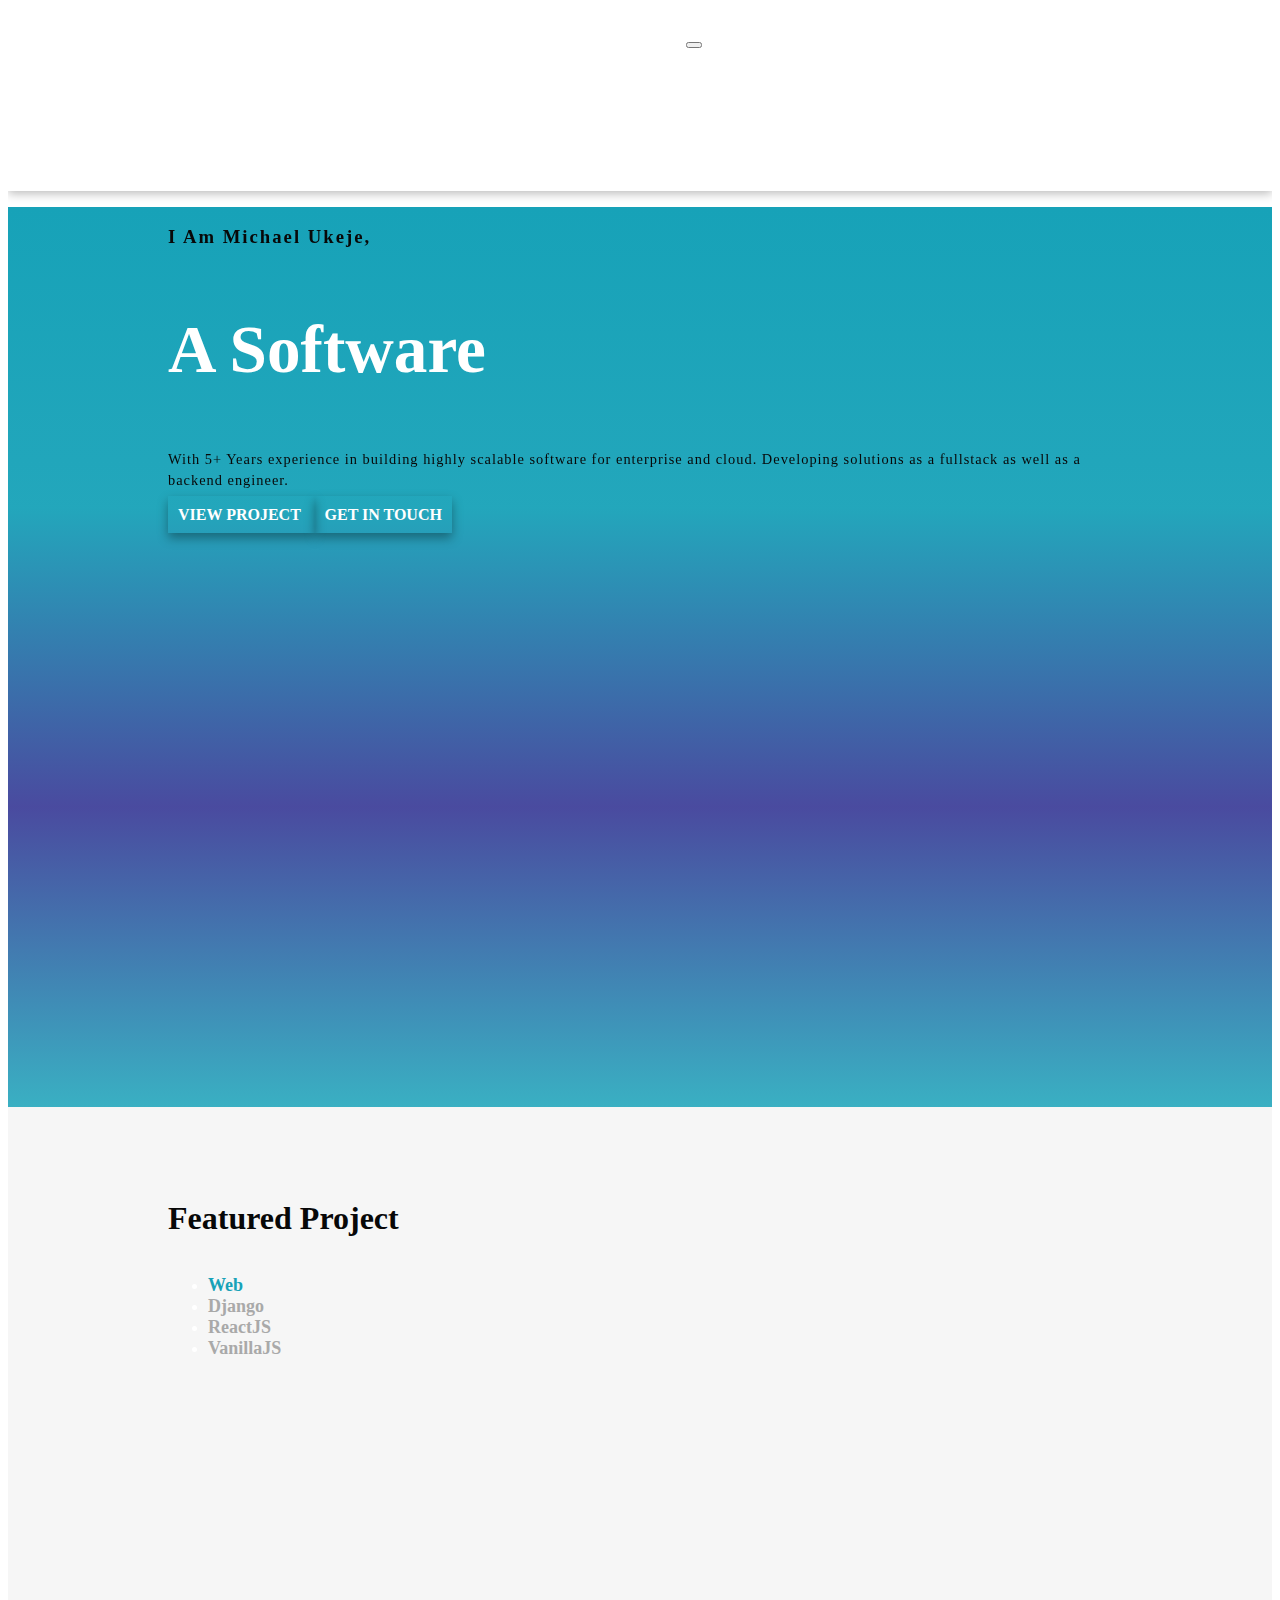
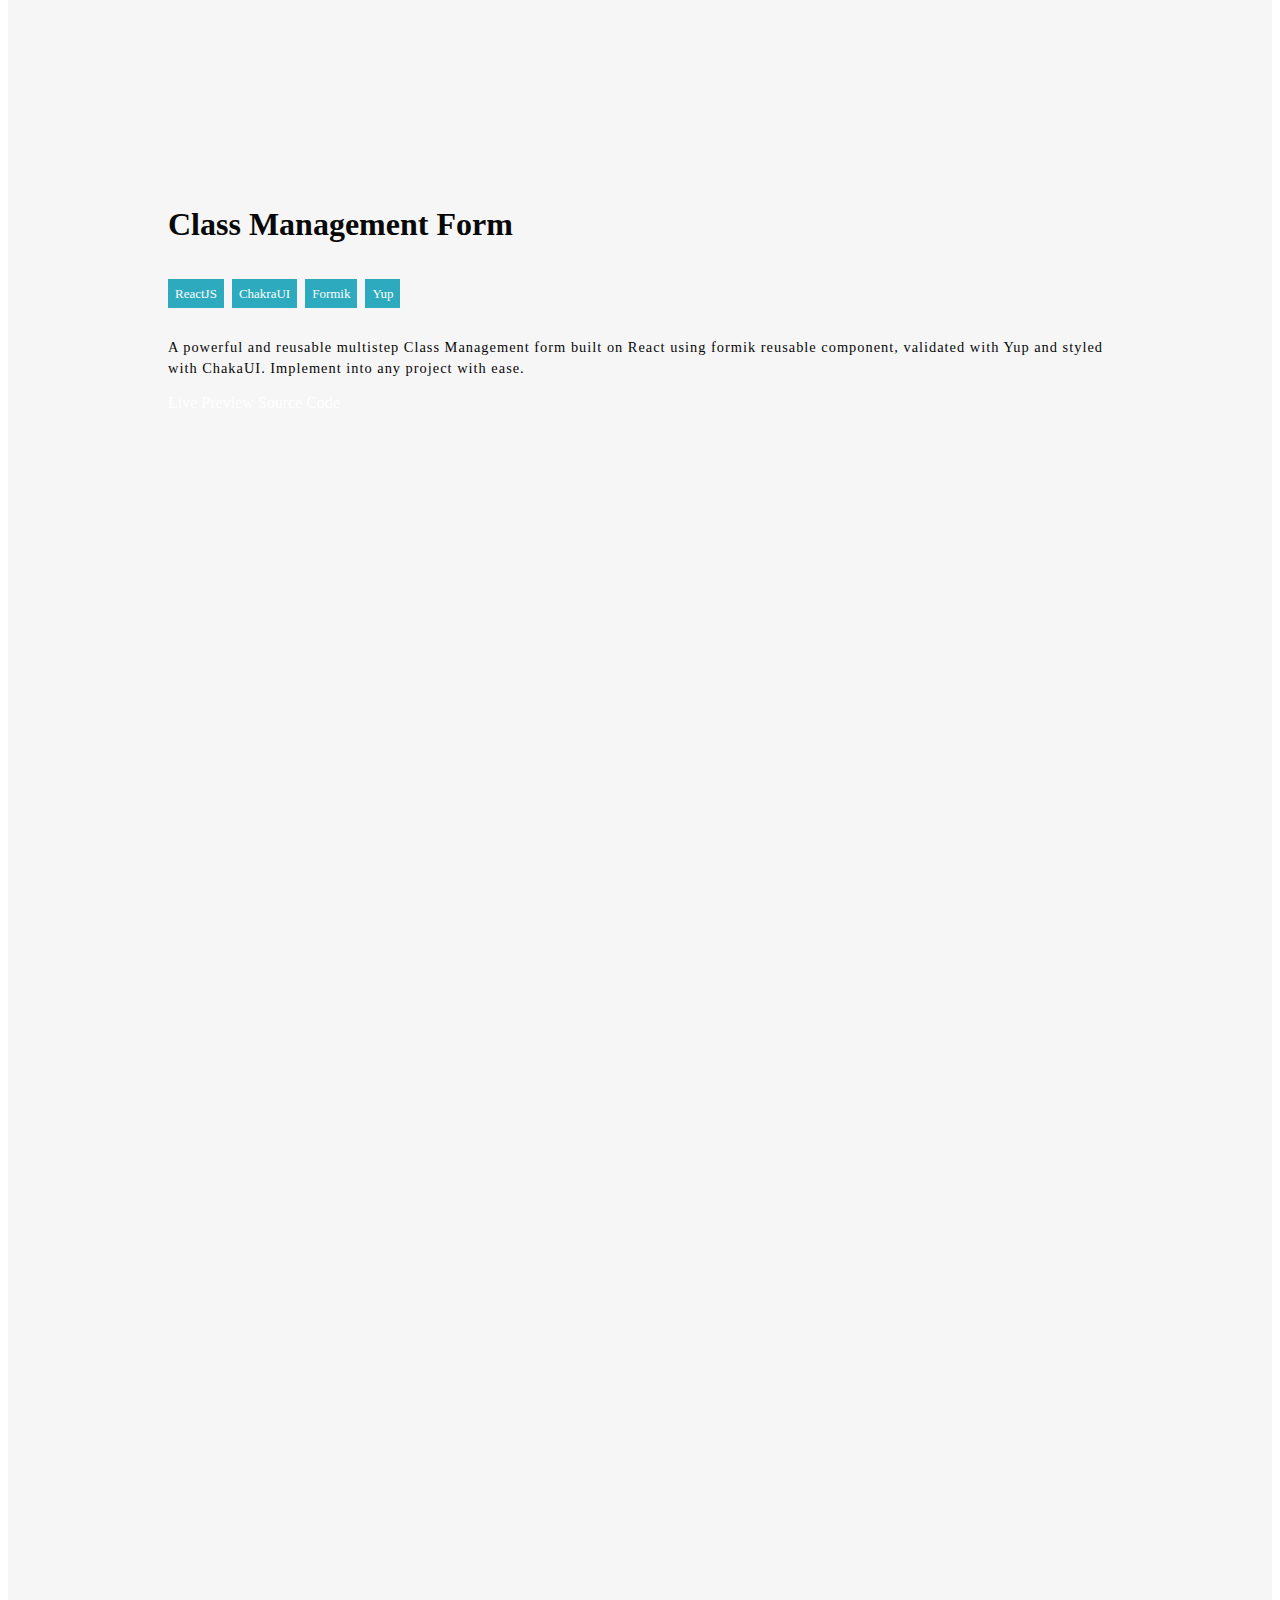
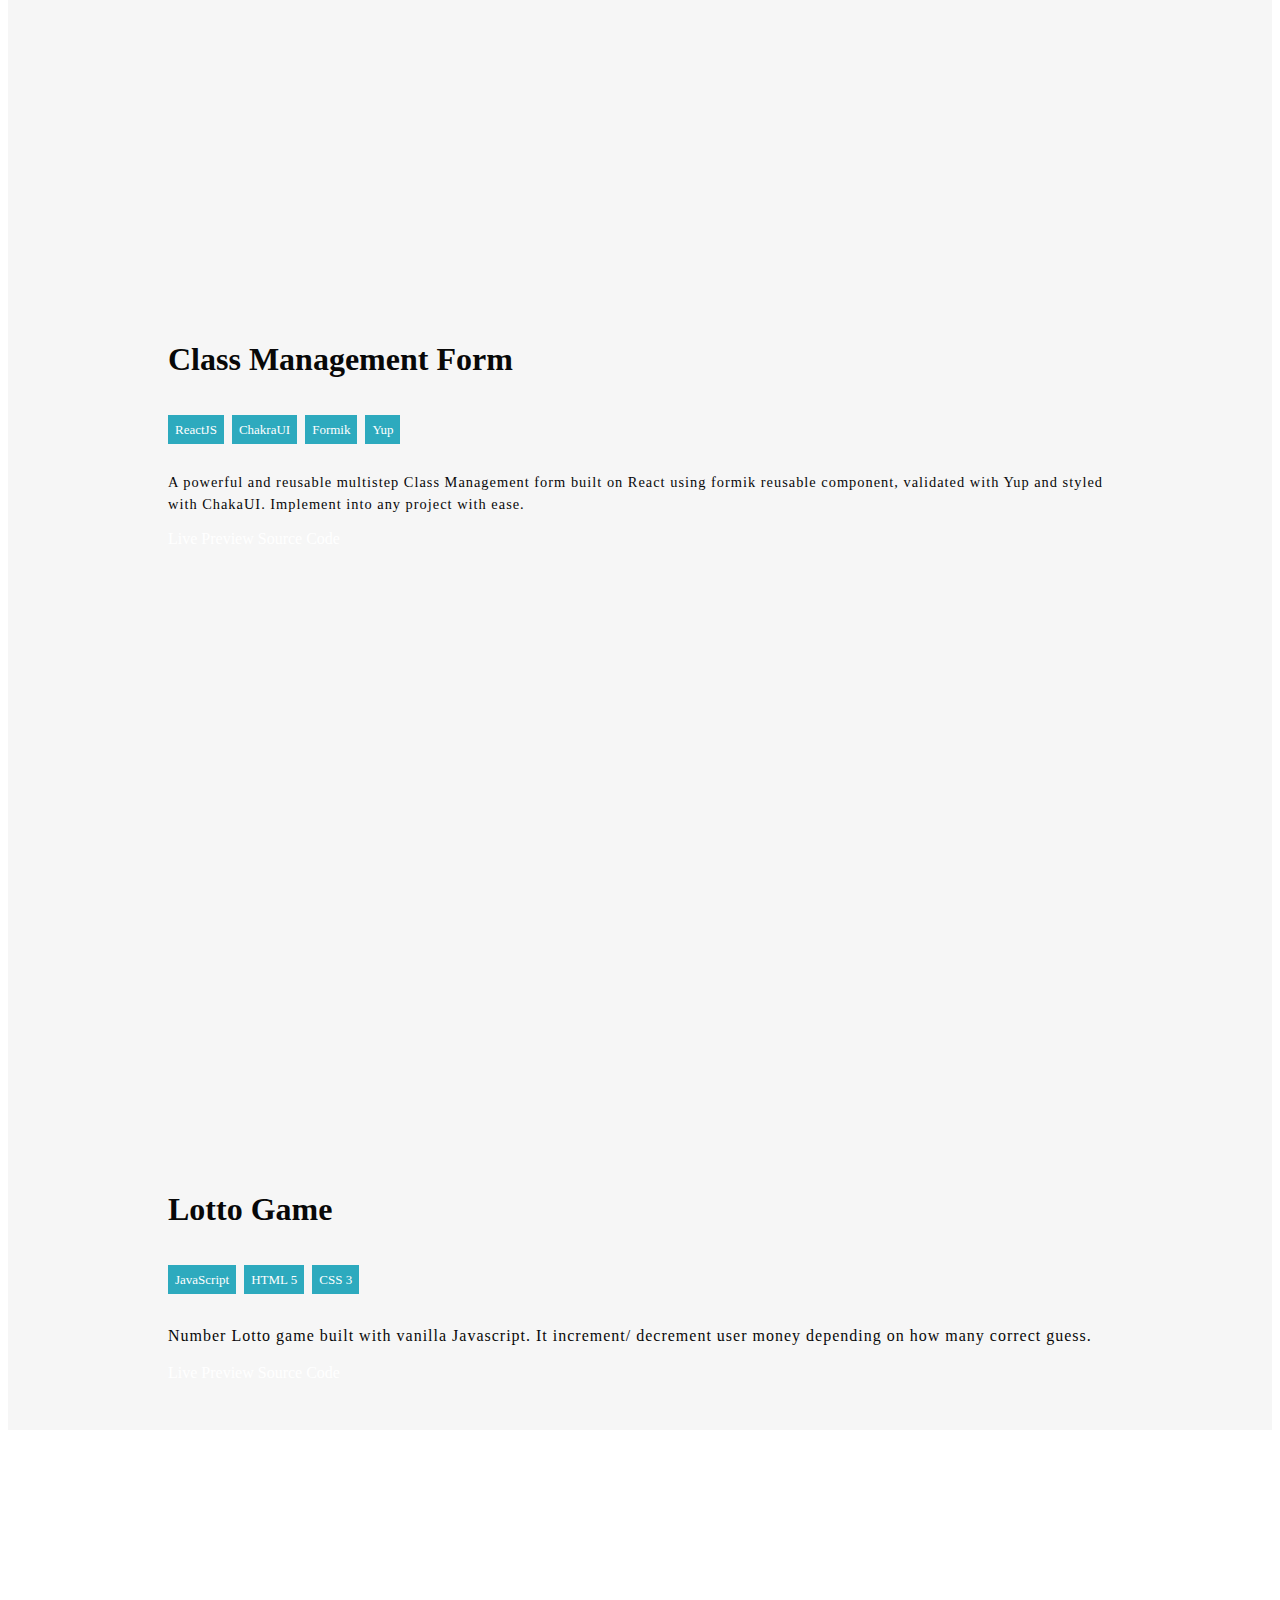
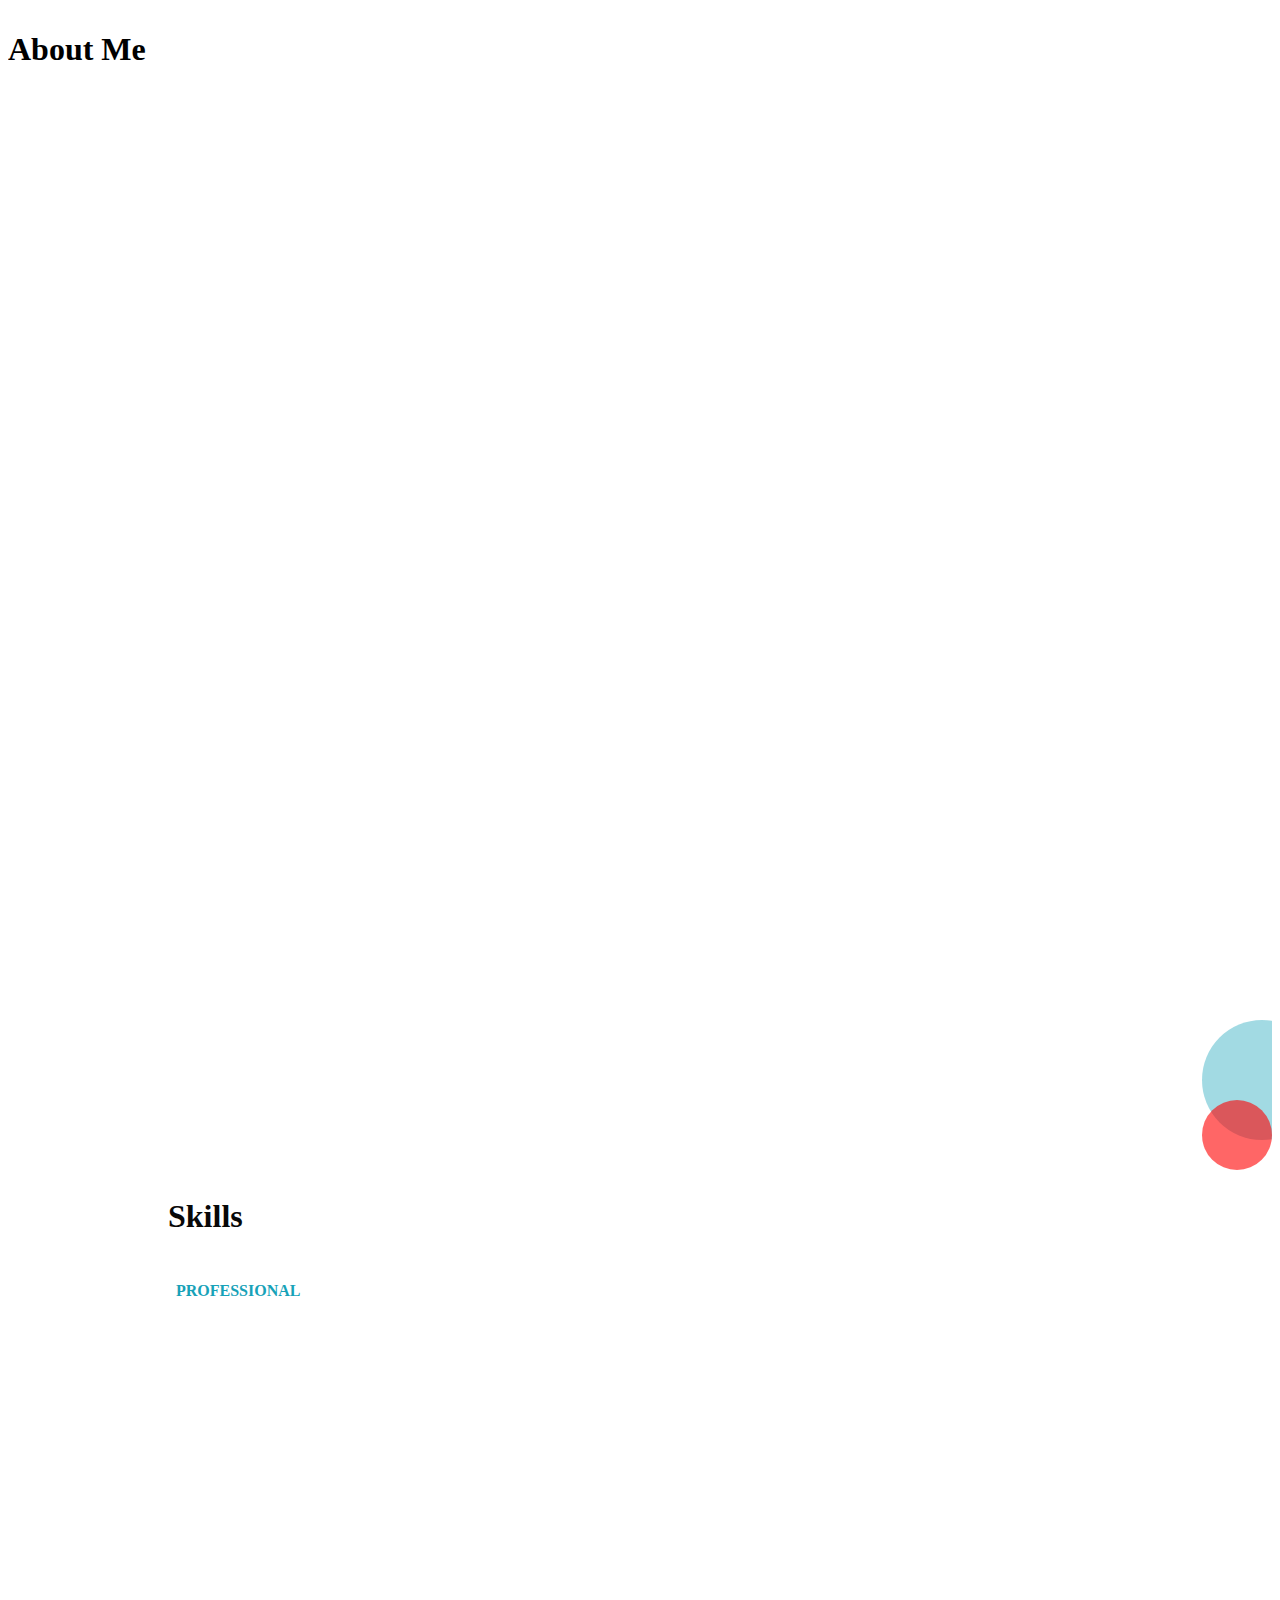
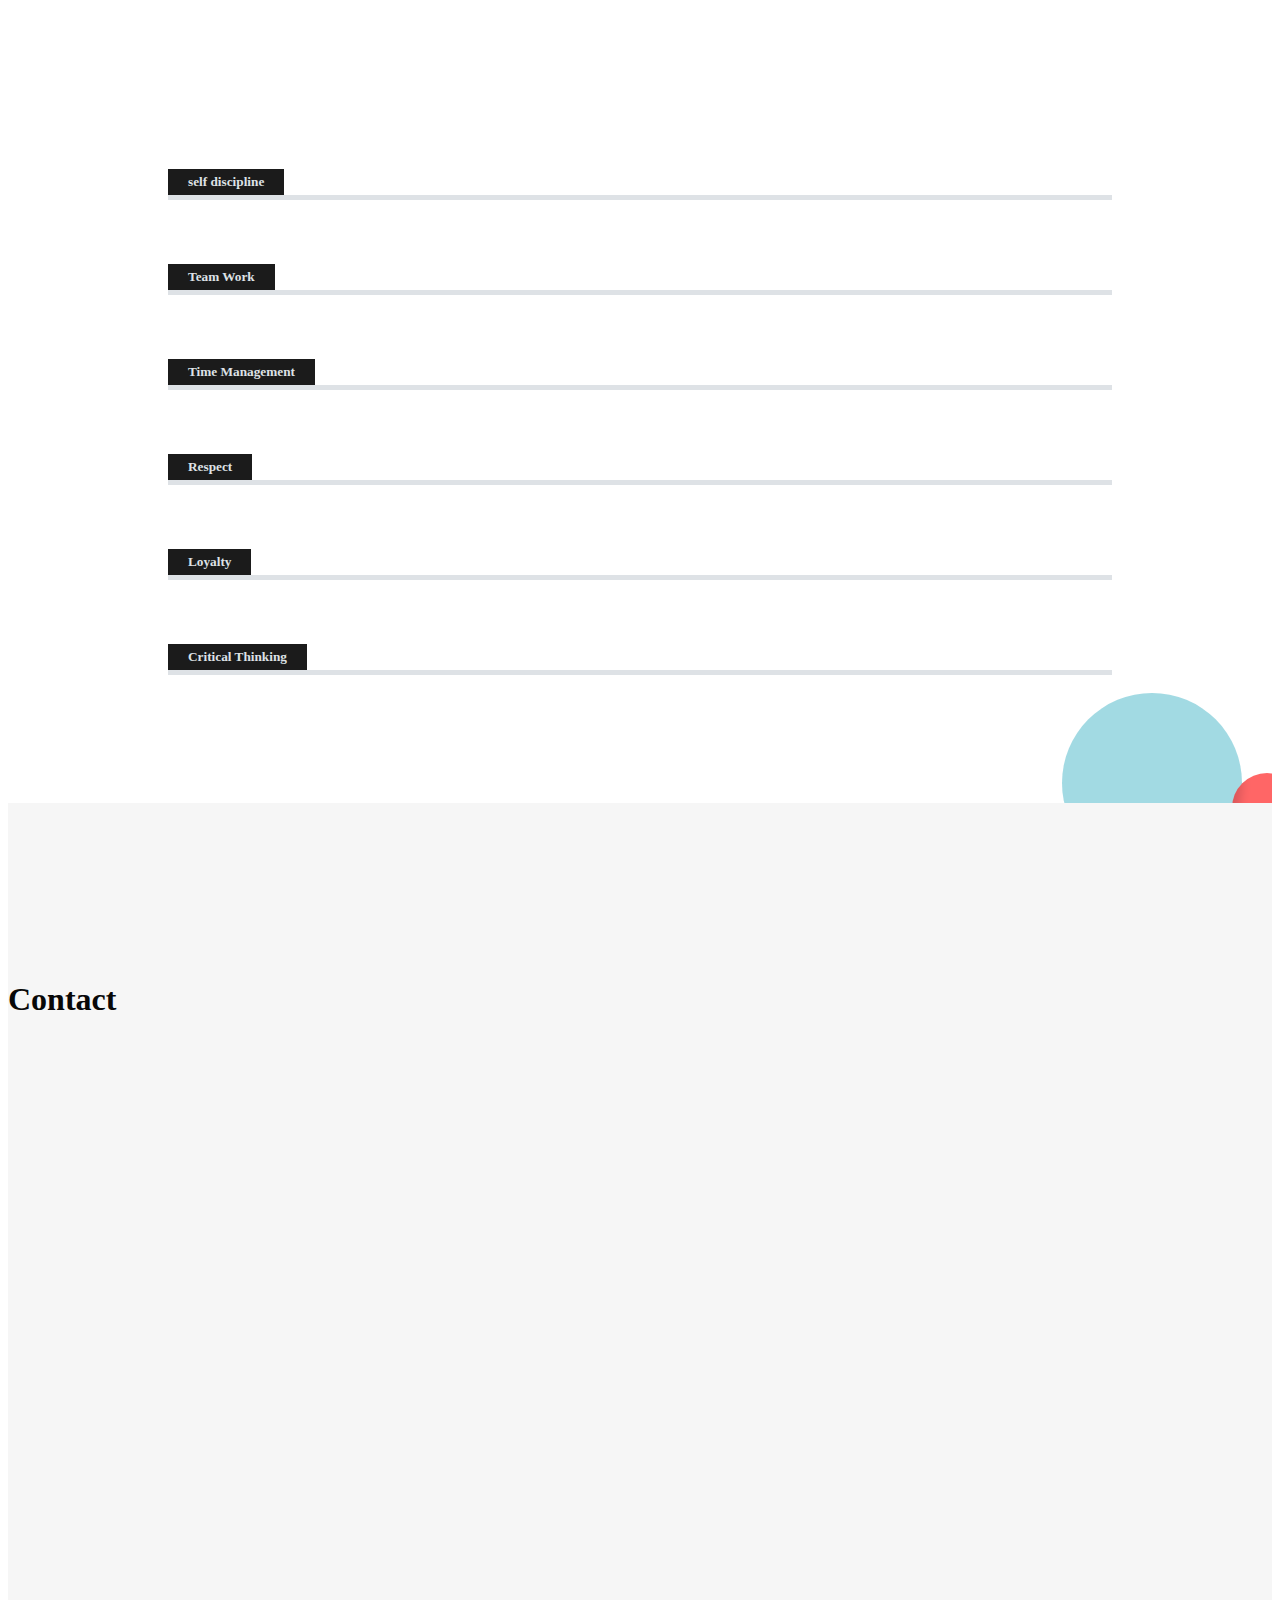
==== commit cb3f2375: "update on tje action button color" ====
--- a/index.html
+++ b/index.html
@@ -9,8 +9,8 @@
     <meta property="og:image" content="images/portfoliothumbnail.png" />
 
     <link rel="icon" href="images/logo-icon.png">
-    <link rel="stylesheet" href="bootstrap-4.4.1-dist/css/bootstrap.min.css" />
-    <link rel="stylesheet" href="bootstrap-4.4.1-dist/icofont/icofont.min.css" />
+    <link rel="stylesheet" href="bootstrap-5.1.3/css/bootstrap.min.css" />
+    <link rel="stylesheet" href="bootstrap-5.1.3/icofont/icofont.min.css" />
     <link rel="stylesheet" href="css/animate.css-master/animate.css-master/animate.min.css" />
     <link rel="stylesheet" href="fonts/BeVietnam-Light/style.css" />
     <link rel="stylesheet" href="fonts/BourgeoisRounded-UltraBoldCondensed/style.css" />
@@ -43,8 +43,9 @@
                     <!--				 <img src="images/zendlogo.jpg" class="img-responsive" alt="header" /> -->
                     <span> UMN</span>
                 </a>
-                <button class="navbar-toggler" type="button" data-toggle="collapse" data-target="#nav-menu" aria-controls="navbarTogglerDemo02" aria-expanded="false" aria-label="Toggle navigation">
-                    <span class="text-danger icofont icofont-2x icofont-navigation-menu p-0 m-0"></span>
+                <button class="navbar-toggler" type="button" data-bs-toggle="collapse" data-bs-target="#nav-menu" aria-controls="navbarTogglerDemo02" aria-expanded="false" aria-label="Toggle navigation">
+                    <span
+                        class="text-warning icofont icofont-2x icofont-navigation-menu p-0 m-0"></span>
                 </button>
                 <!-- <span class="text-danger icofont icofont-2x icofont-navigation-menu p-0 m-0"></span>
                 </button> -->
@@ -93,20 +94,21 @@
                 <div class="row">
                     <div id="headline" class="col-12 col-md-8 mx-auto">
                         <h3 data-aos="fade-up" data-aos-delay="500" class="text-light" style="letter-spacing: 2px;">
-                            Michael Ukeje</h3> <br />
-                        <h1 style="color:white;" data-aos="fade-up" data-aos-delay="600">A Software
-                            <span class="typing-text" style="color: #fff700;"></span>
+                            I am Michael Ukeje,</h3> <br />
+                        <h1 style="color:white;" data-aos="fade-up" data-aos-delay="600">
+                            A Software
+                            <span class="typing-text" style="color: #dee2e6;"></span>
                         </h1>
 
                         <p class="h6 text-light mr-5 w-100 pt-2" data-aos="fade-right" data-aos-delay="700">
                             With 5+ Years experience in building highly scalable software for enterprise and cloud. Developing solutions as a fullstack as well as a backend engineer.
                         </p>
                         <div class="mt-5">
-                            <a href="#projects" type="button" class="btn btn-danger shadow btn-lg mr-3 px-4">
+                            <a href="#projects" type="button" class="btn btn-warning btn-lg shadow col-5 me-2">
                                 View Project
                             </a>
 
-                            <a href="#contacts" class="btn btn-outline-light shadow btn btn-sm">
+                            <a href="#contacts" class="btn btn-outline-light btn-sm shadow">
                                 Get In Touch
                             </a>
                         </div>
@@ -147,9 +149,9 @@
                     <div class="tab-pane show active" id="all" role="tabpanel" aria-labelledby="all-tab">
                         <div class="row mt-5">
                             <!-- project images -->
-                            <div class="col-12 col-md-7" data-aos="fade-right">
+                            <div class="col-12 col-md-7" data-aos="fade-right" style="transform: translateX(-140px);">
                                 <div class="animated slideInLeft">
-                                    <img class="img-fluid rounded shadow-lg  project-img" src="images/leave_mgt.png" alt="..." />
+                                    <img class="img-fluid shadow  project-img" src="images/leave_mgt.png" alt="..." />
                                 </div>
                             </div>
                             <!-- project details -->
@@ -161,7 +163,8 @@
                                         <span class=" rounded-pill tools">Ajax</span>
                                         <span class=" rounded-pill tools">Bootstrap</span>
                                         <span class=" rounded-pill tools">PostgreSql</span>
-                                        <span class=" rounded-pill tools">Django RestF</span>
+                                        <span class=" rounded-pill tools">Django
+                                            RestF</span>
                                     </div>
                                     <p>
                                         Full stack, Fully responsive web application, built using micro services architectures to be scalable, fast, and well optimized. Giving EGBIN power plant modern web app tools to manage employees leave with ease
@@ -182,7 +185,8 @@
                             <div class="col-12 col-md-5 p-4 align-self-center order-last order-md-first" data-aos="fade-in-down">
                                 <!-- project details -->
                                 <div class="animated fadeInLeft ">
-                                    <h1 class="">Social Recipe and Blogging System</h1>
+                                    <h1 class="">Social Recipe and Blogging System
+                                    </h1>
                                     <div class="icofont_container">
                                         <span class="rounded-pill tools">Django</span>
                                         <span class="rounded-pill tools">Ajax</span>
@@ -272,7 +276,8 @@
                             <div class="col-12 col-md-7" data-aos="fade-left">
                                 <div class="animated fadeInRight shadow-lg">
                                     <video controls class="w-100 p-0 m-0 rounded ">
-                                        <source src="videos/form-video.m4v" type="video/mp4" />
+                                        <source src="videos/form-video.m4v"
+                                            type="video/mp4" />
                                     </video>
                                 </div>
                             </div>
@@ -295,7 +300,8 @@
                             <div class="col-12 col-md-5 p-4 d-flex align-self-center order-last order-md-first" data-aos="fade-left">
                                 <!-- project details -->
                                 <div class="animated slideInRight ">
-                                    <h1 class="">Social Recipe and Blogging System</h1>
+                                    <h1 class="">Social Recipe and Blogging System
+                                    </h1>
                                     <div class="icofont_container">
 
                                         <span class="rounded-pill tools">Django</span>
@@ -363,7 +369,8 @@
                             <div class="col-12 col-md-7 mt-5">
                                 <div class="animated fadeInUp">
                                     <video controls class="w-100 shadow-lg rounded">
-                                        <source src="videos/converter-vid.m4v" />
+                                        <source
+                                            src="videos/converter-vid.m4v" />
                                     </video>
                                 </div>
                             </div>
@@ -371,7 +378,8 @@
                             <!-- project details -->
                             <div class="col-12 col-md-5  p-4 align-self-center">
                                 <div class="animated slideInRight">
-                                    <h1 class="text-dark">Number Base Converter WebApp</h1>
+                                    <h1 class="text-dark">Number Base Converter WebApp
+                                    </h1>
                                     <div class="icofont_container">
                                         <span class="pr-2 rounded-pill tools">React</span>
                                         <span class="pr-2 rounded-pill tools">MaterialUI</span>
@@ -419,7 +427,8 @@
                             <div class="col-12 col-md-7" data-aos="fade-down">
                                 <div class="animated fadeInUpBig">
                                     <video controls class="shadow-lg rounded">
-                                        <source src="videos/form-video.m4v" type="video/mp4" />
+                                        <source src="videos/form-video.m4v"
+                                            type="video/mp4" />
                                     </video>
                                 </div>
                             </div>
@@ -443,8 +452,10 @@
                                     <h1 class="text-dark">Lotto Game</h1>
                                     <div class="icofont_container">
                                         <span class="rounded-pill tools">JavaScript</span>
-                                        <span class="rounded-pill tools">HTML 5</span>
-                                        <span class="rounded-pill tools">CSS 3</span>
+                                        <span class="rounded-pill tools">HTML
+                                            5</span>
+                                        <span class="rounded-pill tools">CSS
+                                            3</span>
                                     </div>
                                     <p class="text-dark" style=" font-size: 16px">
                                         Number Lotto game built with vanilla Javascript. It increment/ decrement user money depending on how many correct guess.
@@ -663,7 +674,8 @@
                                         </a>
                                     </h5> <br />
 
-                                    <p>linkedin.com/in/ukeje-micheal-519051b0/</p>
+                                    <p>linkedin.com/in/ukeje-micheal-519051b0/
+                                    </p>
                                 </li>
                                 <li>
                                     <a href="https://github.com/ndmichael" target="_blank">
@@ -732,14 +744,16 @@
                             <li><a href="#projects">Projects</a></li>
                             <li><a href="#about">About me</a></li>
                             <li><a href="#contacts">Contact</a></li>
-                            <li><small class="text-faded text-info">Worldwide</small></li>
+                            <li><small class="text-faded text-info">Worldwide</small>
+                            </li>
                         </ul>
                     </div>
                     <div class="col-6 col-md-3">
                         <h5>Social</h5>
                         <ul class="list-unstyled">
                             <li><a href="https://github.com/ndmichael" target="_blank"><span
-                                        class="icofont icofont-github"></span>github </a></li>
+                                        class="icofont icofont-github"></span>github
+                                </a></li>
                             <li><a href="https://www.linkedin.com/in/ukeje-micheal-519051b0/" target="_blank"><span
                                         class="icofont icofont-linkedin"></span>
                                     linkedIn </a></li>
@@ -763,9 +777,9 @@
 
     </div>
 
-    <script src="bootstrap-4.4.1-dist/js/jquery-3.4.1.min.js">
+    <script src="bootstrap-5.1.3/js/jquery-3.4.1.min.js">
     </script>
-    <script src="bootstrap-4.4.1-dist/js/bootstrap.min.js">
+    <script src="bootstrap-5.1.3/js/bootstrap.min.js">
     </script>
     <script src="scripts/typed.min.js">
     </script>
@@ -789,7 +803,7 @@
 
     <script src="https://unpkg.com/aos@next/dist/aos.js"></script>
     <script>
-        /**** javascript cvode for aos file ****/
+        /**** javascript code for aos file ****/
         AOS.init({
             delay: 0,
             duration: 800,
--- a/css/navbar.css
+++ b/css/navbar.css
@@ -21,7 +21,7 @@
 }
 
 .scrolled .active>a span.icofont {
-    color: rgb(23, 162, 184) !important;
+    color: #363795!important;
 }
 
 .scrolled .active .nav-link {
@@ -30,7 +30,7 @@
 }
 
 .scrolled .navbar-brand {
-    color: #17a2b8 !important;
+    color: rgba(54, 55, 149, 1) !important;
     /* font-family: 'Bourgeois Rounded'; */
 }
 
@@ -48,7 +48,6 @@
     font-family: 'Bourgeois Rounded';
     letter-spacing: 1px;
     box-shadow: 0 2px 10px rgba(08, 08, 08, 0.3);
-    color: #dee2e6;
     text-align: center;
     transition: .5s;
     padding: 0;
@@ -58,7 +57,8 @@
     font-size: 1.3em;
     padding-right: 15px !important;
     width: 100% !important;
-    text-transform: uppercase;
+    text-transform: capitalize;
+    color: rgb(255,255,255,0.7);
 }
 
 .navbar-expand-lg .active>a {
@@ -67,12 +67,12 @@
 }
 
 .navbar-expand-lg .active>a span.icofont {
-    color: #dc4535;
+    color: #ffc107;
 }
 
 .navbar .nav-link span.icofont {
     display: inline-block;
-    color: #dee2e6;
+    color: #ffffff;
     font-size: 17px;
 }
 
@@ -87,22 +87,6 @@
 }
 
 
-/** setting up the badge css **/
-
-.navbar-nav .badge {
-    color: #000;
-    background-color: gold;
-    font-size: 0.8em;
-    padding: 0 !important;
-    position: relative;
-    left: 0.57rem;
-    bottom: 0.56rem;
-    z-index: 99;
-    border-radius: 50%;
-    font-weight: 500;
-}
-
-
 /*
  * 	Removing borders for extra small devices 
 */
@@ -110,8 +94,7 @@
 @media (max-width: 48em) {
     .navbar-expand-lg {
         padding: 7px;
-        background: #17a2b8;
-        color: #dee2e6;
+        background: rgba(54, 55, 149, 0.9);
     }
     .navbar-toggler-icon {
         padding: 0 !important;
@@ -139,10 +122,10 @@
         color: #dee2e6 !important;
     }
     .scrolled .active>a span.icofont {
-        color: #ffffff !important;
+        color: #ffc107 !important;
     }
     .scrolled .active .nav-link {
         background-color: transparent;
-        color: #000000 !important;
+        color: #ffffff !important;
     }
 }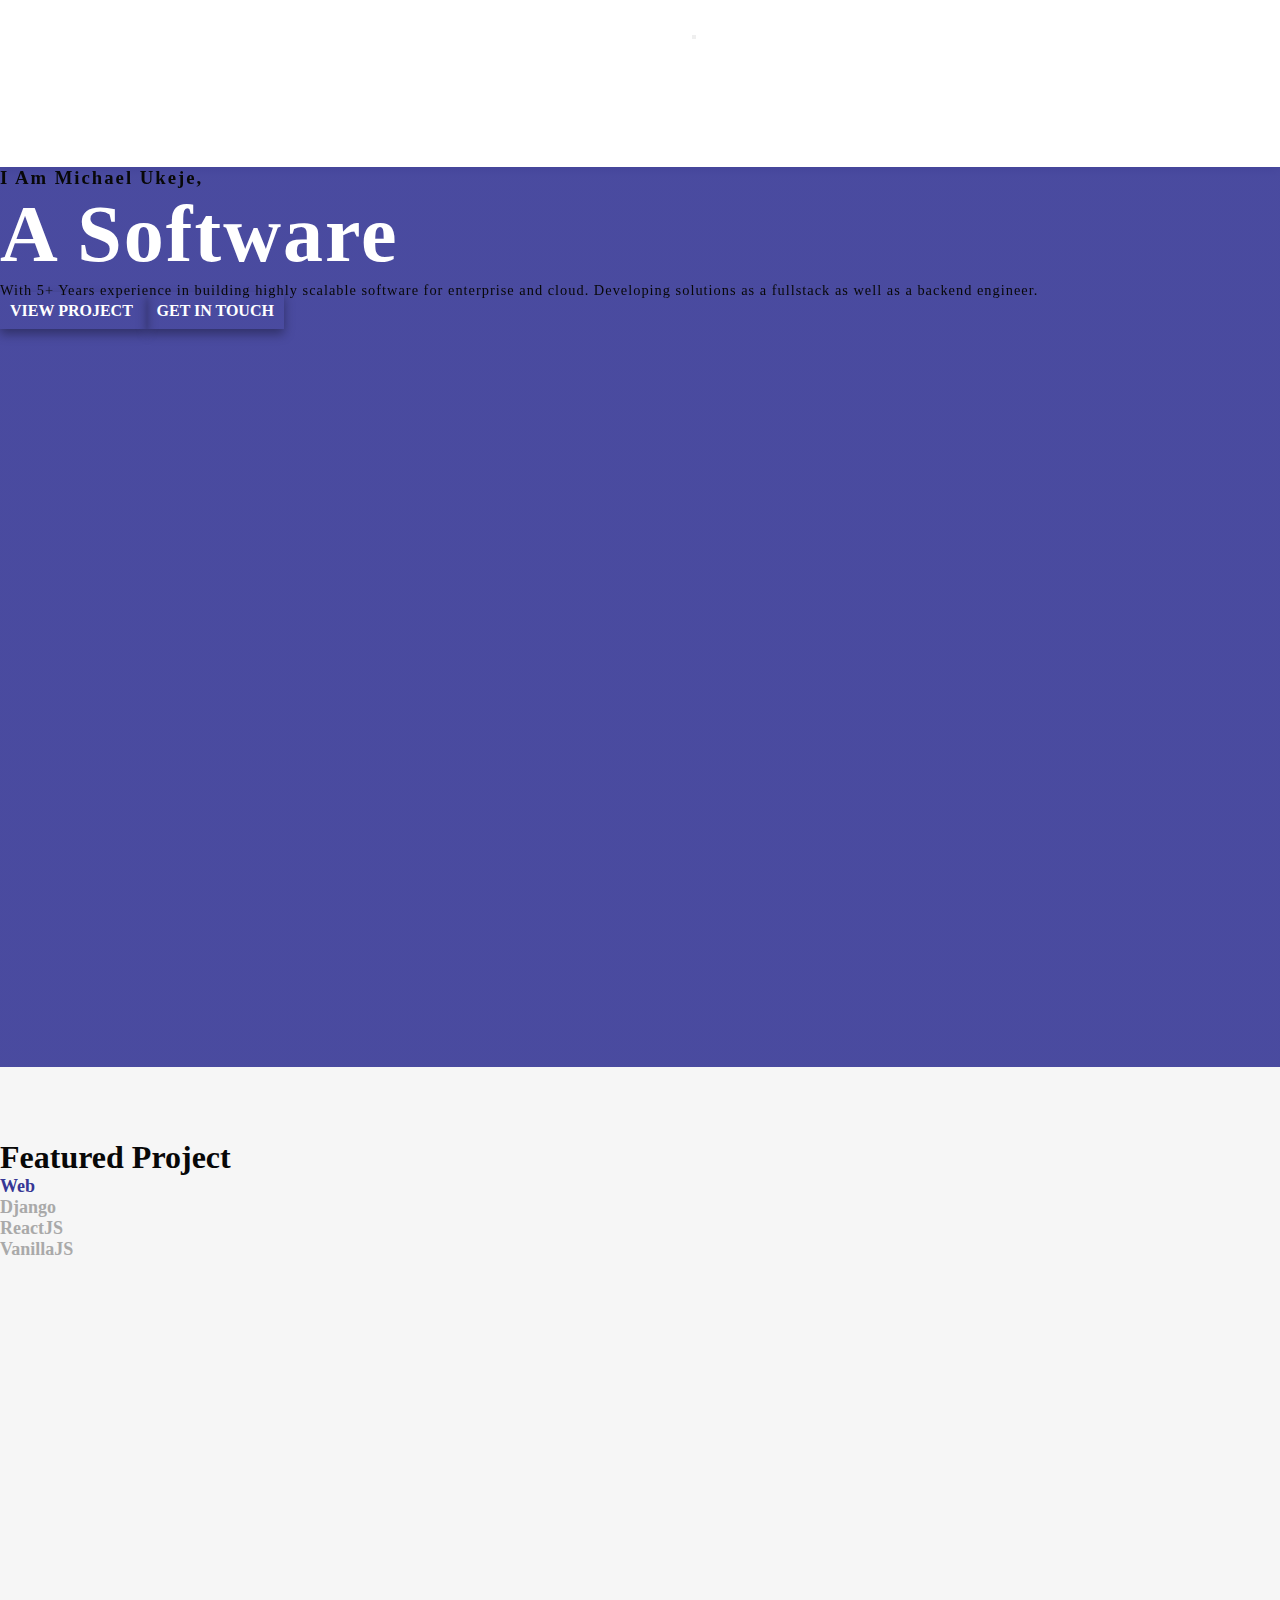
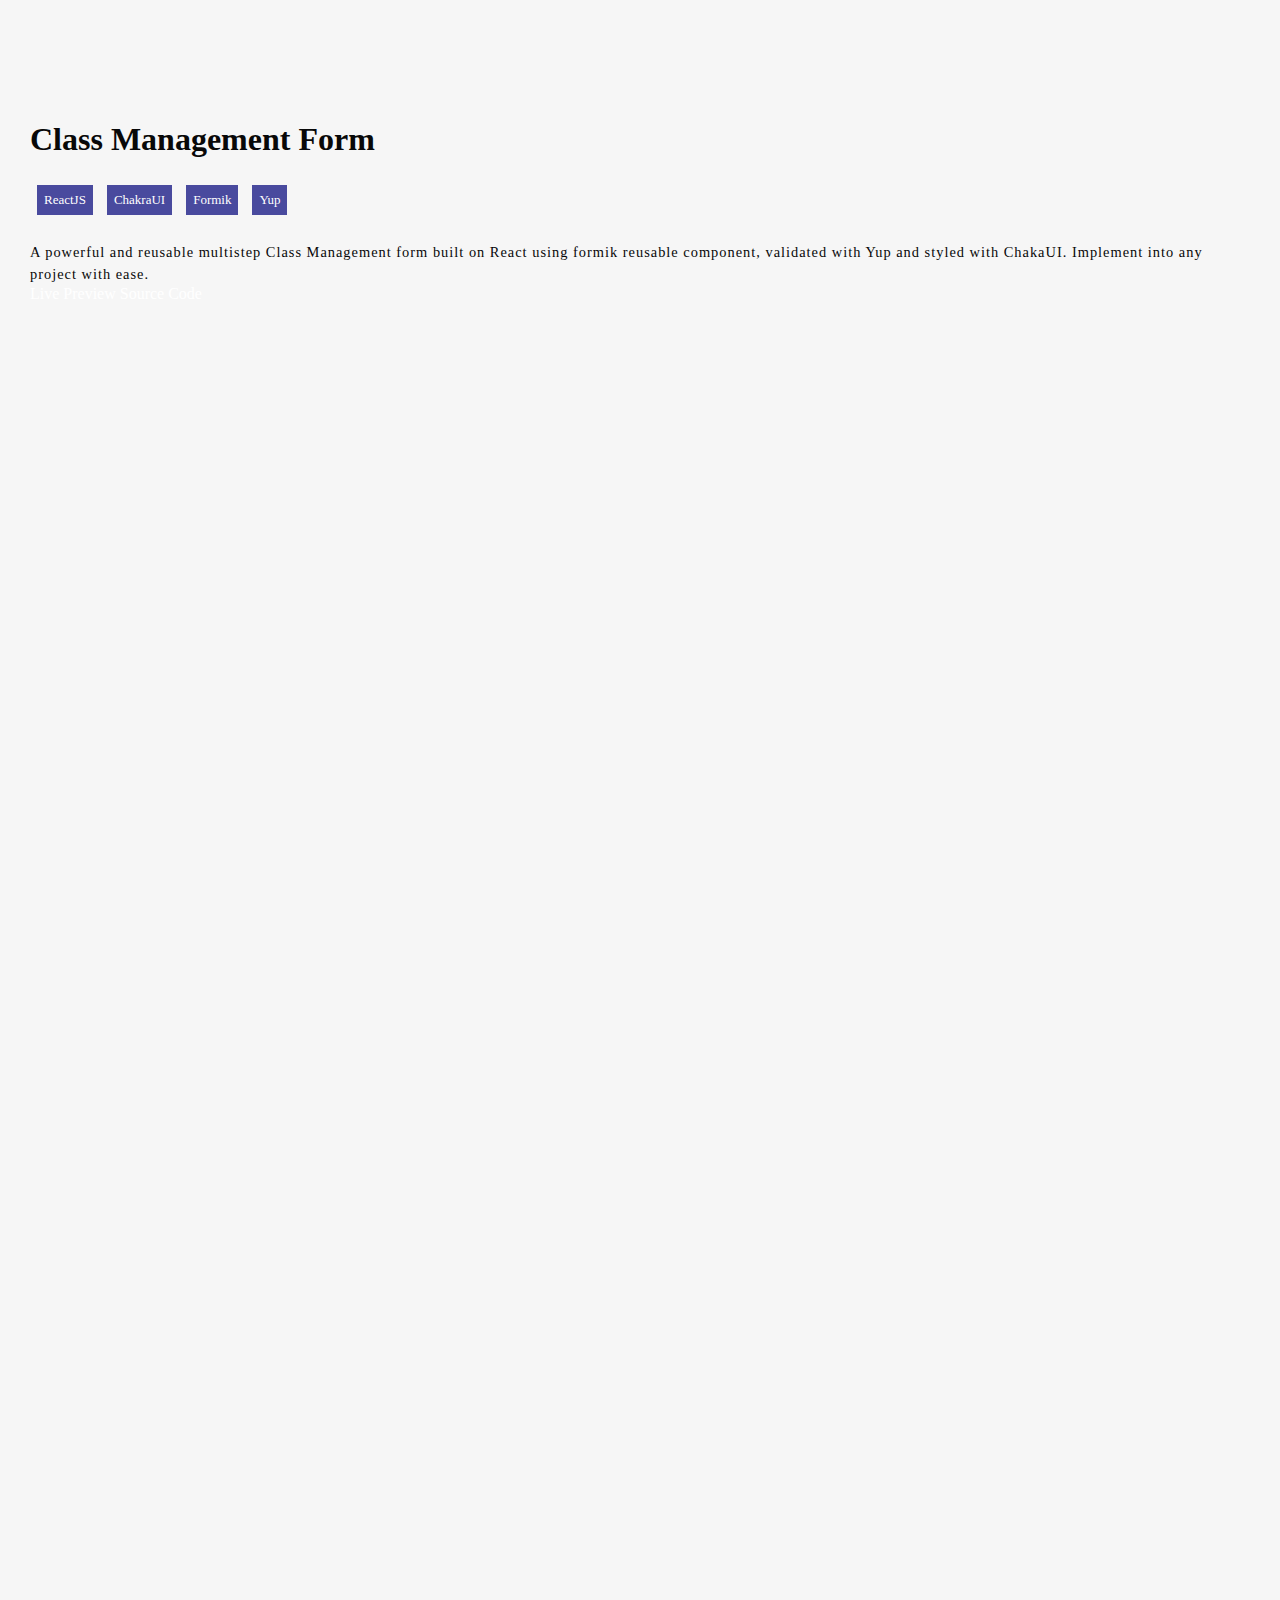
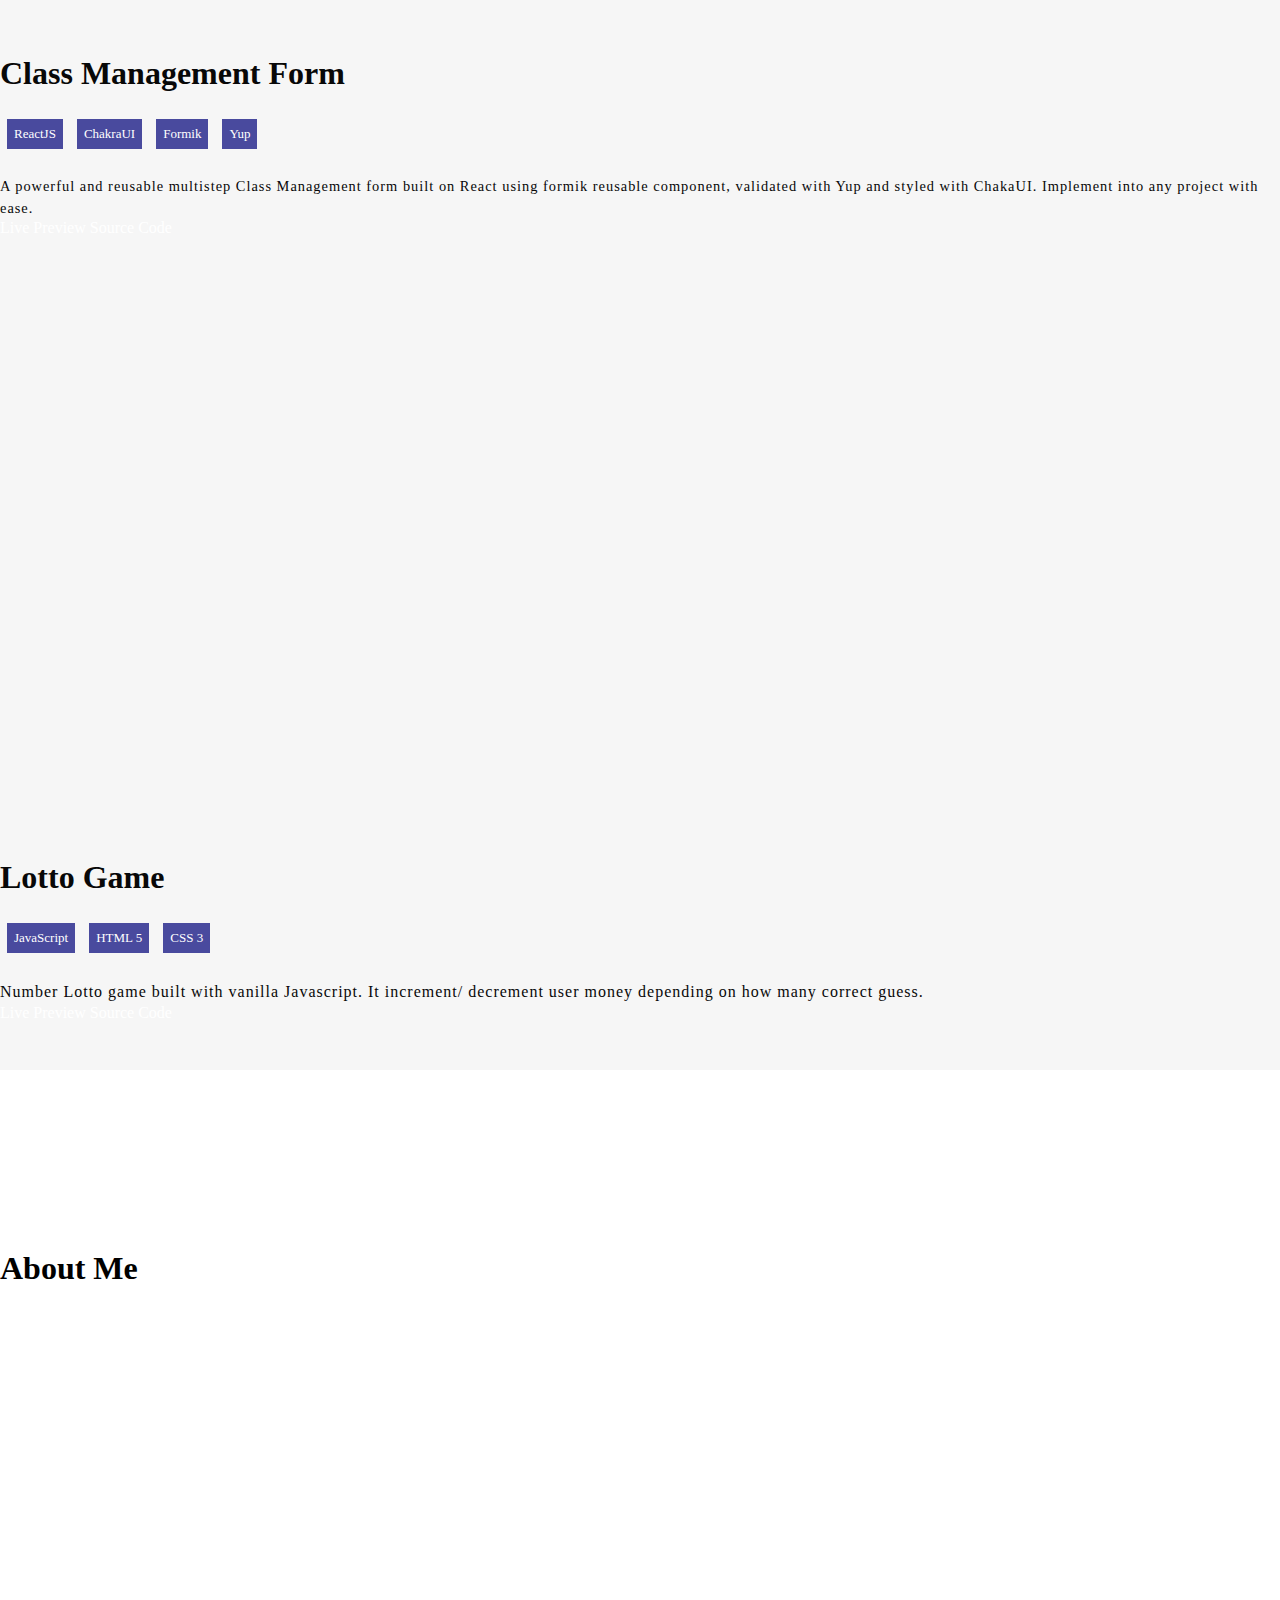
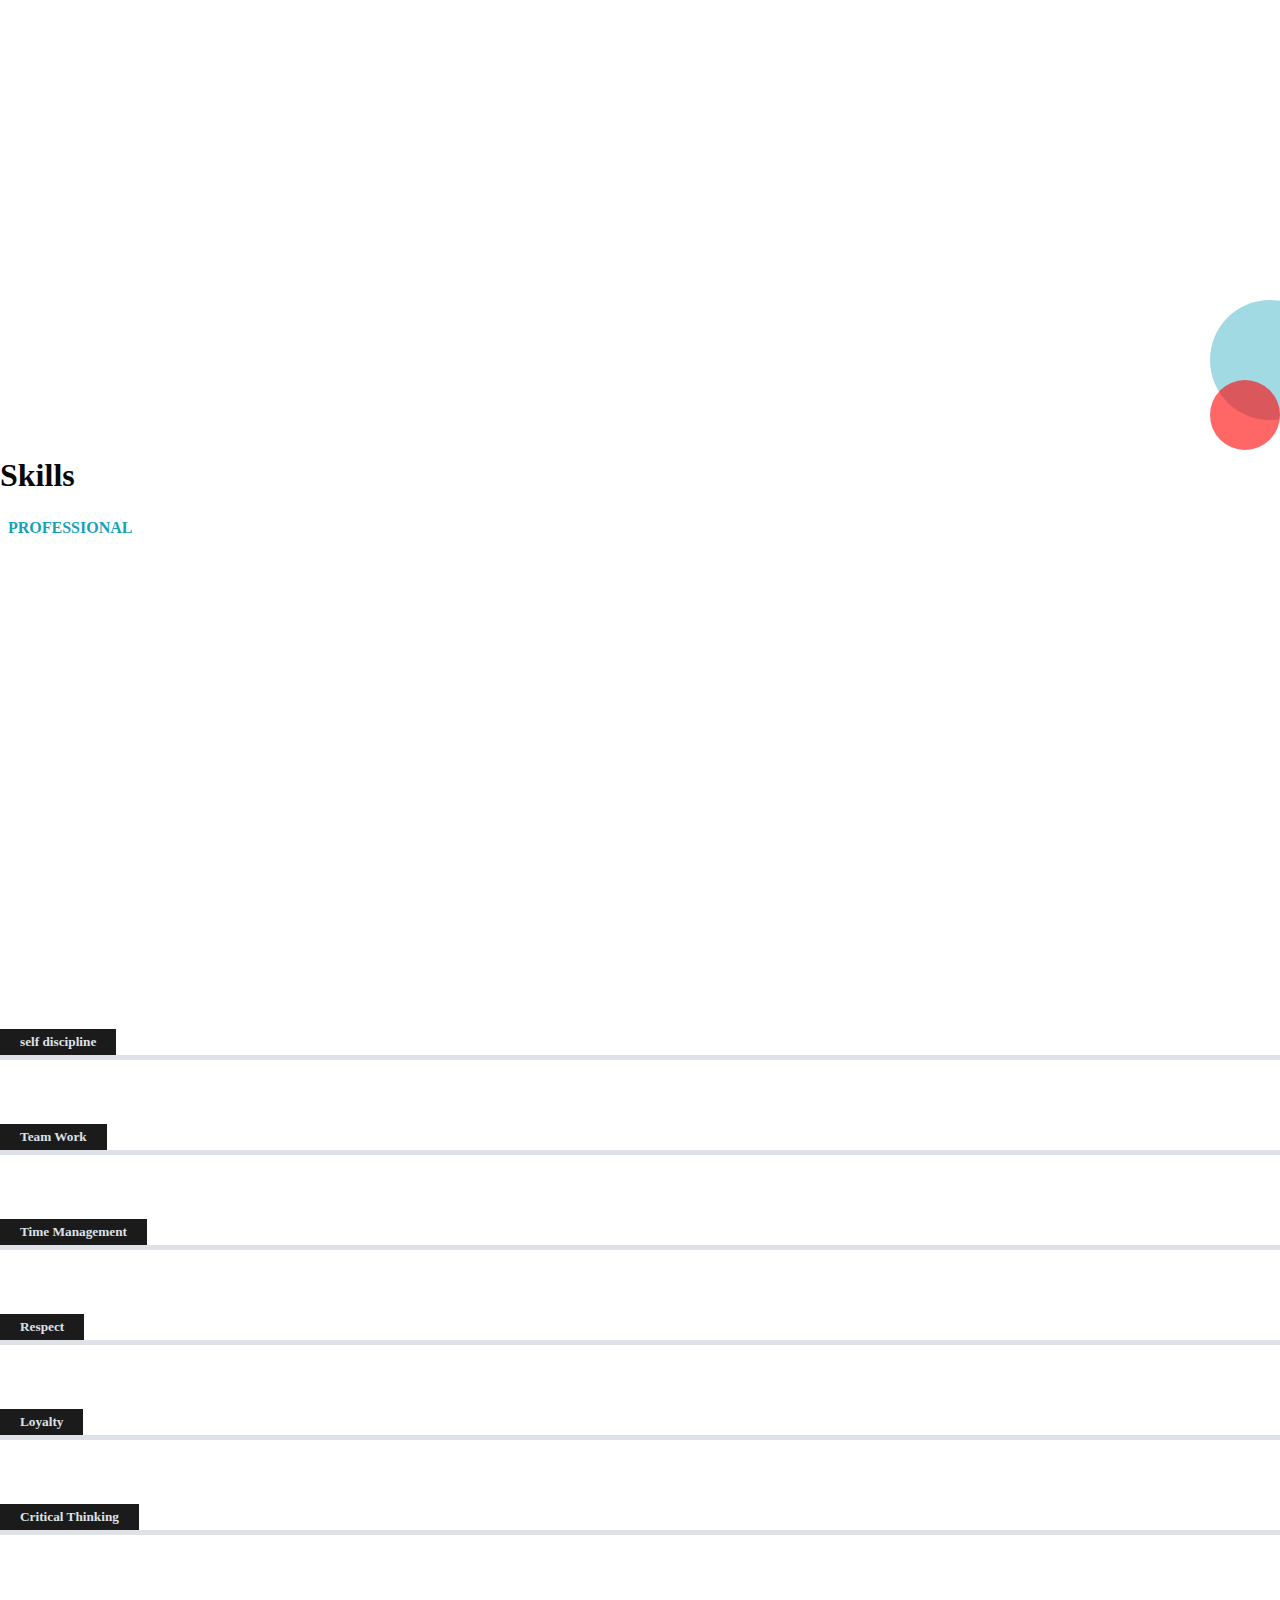
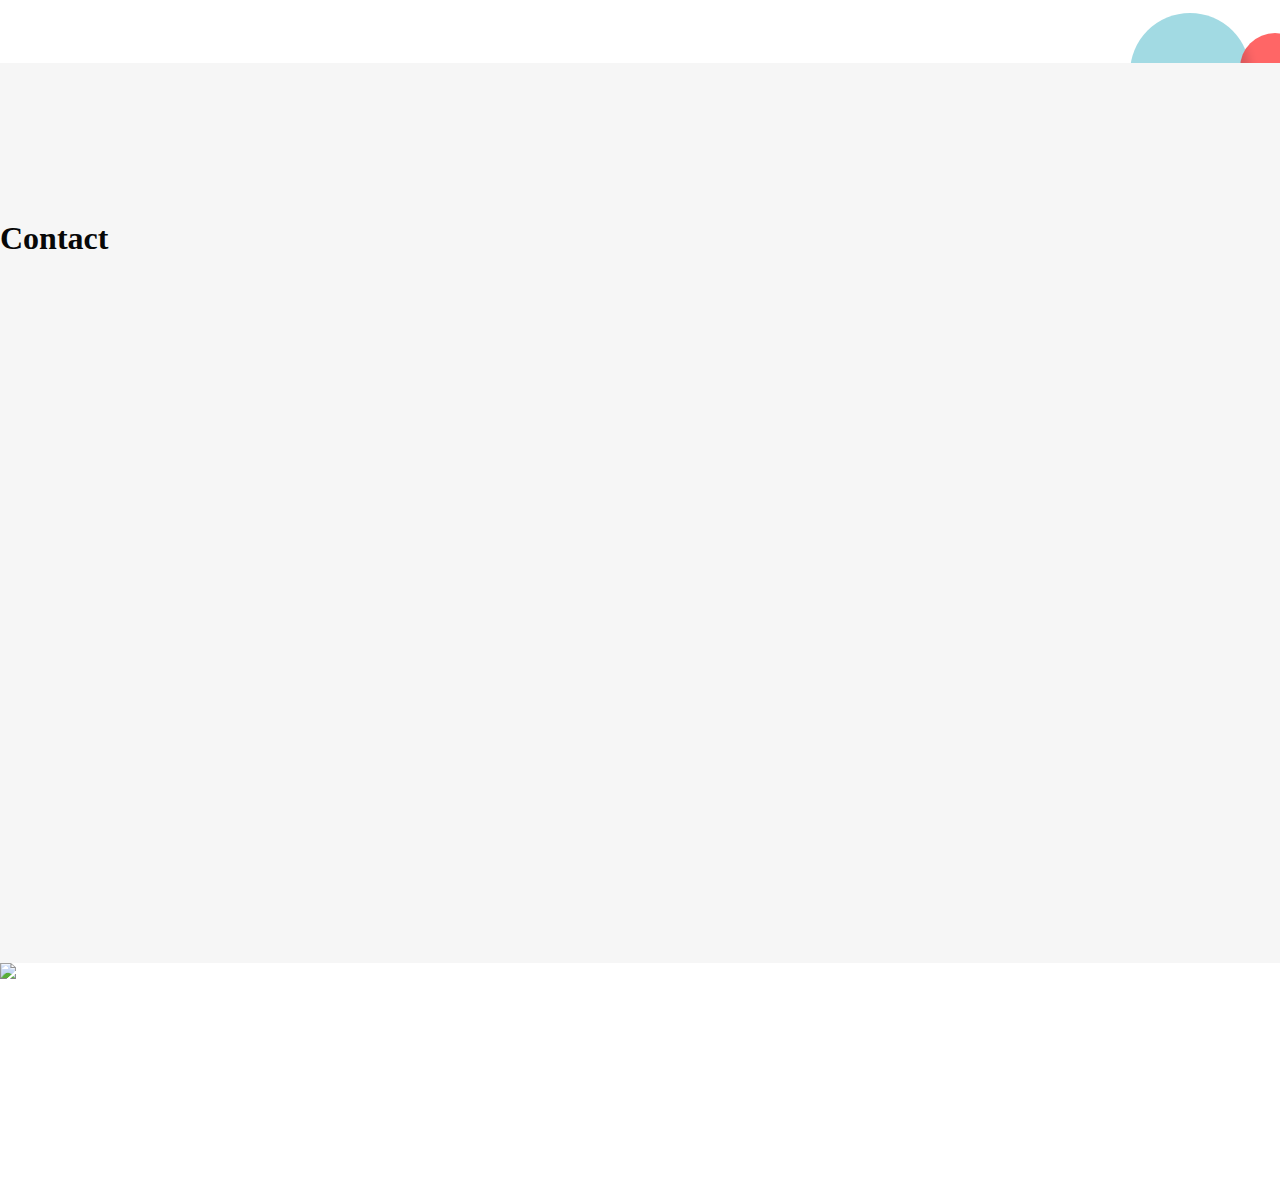
==== commit aed98c9a: "fixed the alignment issues in projects" ====
--- a/index.html
+++ b/index.html
@@ -38,7 +38,7 @@
     <div class="wrapper">
         <!--		 Navbar section -->
         <nav id="nav" class="navbar navbar-expand-lg fixed-top">
-            <div class="container-fluid">
+            <div class="container">
                 <a id="name" class="navbar-brand order-md-last" href="/">
                     <!--				 <img src="images/zendlogo.jpg" class="img-responsive" alt="header" /> -->
                     <span> UMN</span>
@@ -149,14 +149,14 @@
                     <div class="tab-pane show active" id="all" role="tabpanel" aria-labelledby="all-tab">
                         <div class="row mt-5">
                             <!-- project images -->
-                            <div class="col-12 col-md-7" data-aos="fade-right" style="transform: translateX(-140px);">
-                                <div class="animated slideInLeft">
+                            <div class="col-12 col-md-7" data-aos="fade-right">
+                                <div class="animated fadeInLeft">
                                     <img class="img-fluid shadow  project-img" src="images/leave_mgt.png" alt="..." />
                                 </div>
                             </div>
                             <!-- project details -->
                             <div class="col-12 col-md-5 p-4 align-self-center" data-aos="fade-in-down">
-                                <div class=" animated fadeInRight">
+                                <div class=" animated fadeInRight proj-details">
                                     <h1>Employee Leave Management System</h1>
                                     <div class="icofont_container">
                                         <span class=" rounded-pill tools">Django</span>
@@ -170,10 +170,10 @@
                                         Full stack, Fully responsive web application, built using micro services architectures to be scalable, fast, and well optimized. Giving EGBIN power plant modern web app tools to manage employees leave with ease
                                     </p>
                                     <div class="pt-3 pt-md-5">
-                                        <a href="https://ukejegbinapp.herokuapp.com/" target="_blank" class="btn btn-danger">
+                                        <a href="https://ukejegbinapp.herokuapp.com/" target="_blank" class="btn btn-warning me-2">
                                             Live Preview
                                         </a>
-                                        <a href="https://github.com/ndmichael/egbinLeaveManagementApp" target="_blank" class="btn btn-outline-danger  btn-sm">
+                                        <a href="https://github.com/ndmichael/egbinLeaveManagementApp" target="_blank" class="btn btn-dark  btn-sm">
                                             Source Code
                                         </a>
                                     </div>
@@ -184,8 +184,8 @@
                         <div class="row my-6">
                             <div class="col-12 col-md-5 p-4 align-self-center order-last order-md-first" data-aos="fade-in-down">
                                 <!-- project details -->
-                                <div class="animated fadeInLeft ">
-                                    <h1 class="">Social Recipe and Blogging System
+                                <div class="animated fadeInLeft proj-details">
+                                    <h1>Social Recipe and Blogging System
                                     </h1>
                                     <div class="icofont_container">
                                         <span class="rounded-pill tools">Django</span>
@@ -193,14 +193,14 @@
                                         <span class="rounded-pill tools">Bootstrap</span>
                                         <span class="rounded-pill tools">PostgreSql</span>
                                     </div>
-                                    <p class="">
+                                    <p>
                                         Started as a project where i test and implement new django logics now building it to a startup standard. Users can upload recipes on the platform and blog about food related topics.
                                     </p>
                                     <div class="pt-3 pt-md-5">
-                                        <a href="https://cookella.herokuapp.com/" target="_blank" class="btn btn-danger">
+                                        <a href="https://cookella.herokuapp.com/" target="_blank" class="btn btn-warning me-2">
                                             Live Preview
                                         </a>
-                                        <a href="https://github.com/ndmichael/Social-Recipe-WebApp" target="_blank" class="btn btn-outline-danger btn-sm">
+                                        <a href="https://github.com/ndmichael/Social-Recipe-WebApp" target="_blank" class="btn btn-dark btn-sm">
                                             Source Code
                                         </a>
                                     </div>
@@ -224,7 +224,7 @@
 
                             <!-- project details -->
                             <div class="col-12 col-md-5 p-4 align-self-center" data-aos="fade-in-down">
-                                <div class=" animated slideInRight ">
+                                <div class=" animated slideInRight proj-details">
                                     <h1> kUKI E-Commerce Website</h1>
                                     <div class="icofont_container">
                                         <span class=" rounded-pill tools">Django</span>
@@ -236,10 +236,10 @@
                                         An E-commerce website built on Django framework and Twitter Bootstrap for a textile business. Also this website demostrate's that Django E-commerce can be cost effective, robust, and highly scalable.
                                     </p>
                                     <div class="pt-3 pt-md-5">
-                                        <a href="/images/kukicart.png" target="_blank" class="btn btn-danger">
+                                        <a href="/images/kukicart.png" target="_blank" class="btn btn-warning me-2">
                                             Live Preview
                                         </a>
-                                        <a href="https://github.com/ndmichael/Kuki-shop" target="_blank" class="btn btn-outline-danger  btn-sm">
+                                        <a href="https://github.com/ndmichael/Kuki-shop" target="_blank" class="btn btn-dark  btn-sm">
                                             Source Code
                                         </a>
                                     </div>
@@ -249,9 +249,9 @@
 
 
                         <div class="row my-6">
-                            <div class="col-12 col-md-5 p-4 align-self-center order-last order-md-first">
+                            <div class="col-12 col-md-5 align-self-center order-last order-md-first">
                                 <!-- project details -->
-                                <div class="animated fadeInRight">
+                                <div class="animated fadeInRight proj-details">
                                     <h1>Class Management Form</h1>
                                     <div class="icofont_container">
                                         <span class="rounded-pill tools">ReactJS</span>
@@ -263,10 +263,10 @@
                                         A powerful and reusable multistep Class Management form built on React using formik reusable component, validated with Yup and styled with ChakaUI. Implement into any project with ease.
                                     </p>
                                     <div class="pt-3 pt-md-5">
-                                        <a href="https://class-form-nd.firebaseapp.com/" target="_blank" class="btn btn-danger">
+                                        <a href="https://class-form-nd.firebaseapp.com/" target="_blank" class="btn btn-warning me-2">
                                             Live Preview
                                         </a>
-                                        <a href="https://github.com/ndmichael/StudentManagementForms" target="_blank" class="btn btn-outline-danger btn-sm">
+                                        <a href="https://github.com/ndmichael/StudentManagementForms" target="_blank" class="btn btn-dark btn-sm">
                                             Source Code
                                         </a>
                                     </div>
--- a/css/mainlight.css
+++ b/css/mainlight.css
@@ -9,6 +9,12 @@
 font-family: 'Roboto Slab', serif;
 font-family: 'Russo One', sans-serif;
 */
+
+*{
+    margin: 0;
+    padding: 0;
+    box-sizing: border-box;
+}
 
 .m-6 {
     margin: 4.25em;
@@ -85,7 +91,7 @@
 }
 
 section#intro-header {
-    background: linear-gradient(to bottom, rgba(23, 162, 184, 1), rgba(23, 162, 184, .95), rgba(54, 55, 149, 0.9), rgba(23, 162, 184, 0.85)), url("../images/cyber-4062449_1920.jpg");
+    background: linear-gradient(to bottom, rgba(54, 55, 149, 0.9), rgba(54, 55, 149, 0.9), rgba(54, 55, 149, 0.9), rgba(54, 55, 149, 0.9)),  url("../images/bg2.jpg");
     /* background: #17a2b8; */
     /*	min-height: 100vh;*/
     height: 100%;
@@ -96,8 +102,9 @@
 
 section#intro-header h1 {
     color: #fff;
-    font-size: 4.2rem;
+    font-size: 5rem;
     font-weight: 900;
+    letter-spacing: 2px;
 }
 
 section#intro-header a {
@@ -121,7 +128,7 @@
 section#about img {
     margin-top: 1.5em;
     margin-bottom: 1.5em;
-    filter: drop-shadow(0px 2px 5px #17a2b8);
+    filter: drop-shadow(0px 2px 5px #363795);
 }
 
 section#about h1 {
@@ -133,7 +140,7 @@
 }
 
 section#about h3>span {
-    color: #17a2b8;
+    color: #363795;
 }
 
 
@@ -187,12 +194,12 @@
 }
 
 #contacts .icofont {
-    color: #17a2b8;
+    color: #363795;
     padding: 10px;
     background: white;
     border-radius: 50%;
     float: left;
-    font-size: 36px;
+    font-size: 30px;
     transition: transform .4s;
 }
 
@@ -273,7 +280,7 @@
 .form-control:-webkit-autofill:focus,
 .form-control:-webkit-autofill:active {
     transition: background-color 5000s ease-in-out;
-    -webkit-text-fill-color: #17a2b8 !important;
+    -webkit-text-fill-color: #363795 !important;
 }
 
 
@@ -413,12 +420,15 @@
 }
 
 .skill span {
-    padding: 15px;
-    border: thin solid rgba(255, 255, 255, .1);
+    padding: 10px;
+    display: inline-block;
+    margin: 7px;
+    /* border: thin solid rgba(255, 255, 255, .1); */
     box-shadow: 0 4px 10px rgba(0, 0, 0, 0.25);
-    backdrop-filter: blur(10px);
-    border-radius: 20px;
+    border-radius: 50px;
     color: black;
+    font-weight: 700;
+    font-family: 'Be Vietnam';
 }
 
 #skills ul {
@@ -511,10 +521,10 @@
     padding-bottom: 3em;
 }
 
-.container-fluid {
+/* .container-fluid {
     padding-left: 10em;
     padding-right: 10em;
-}
+} */
 
 #projects img,
 video {
@@ -533,11 +543,15 @@
 } */
 
 #projects .tools {
-    background: rgba(23, 162, 184, 0.9);
+    background: rgba(54, 55, 149, .9);
     color: white;
     padding: 7px;
-    margin-right: 4px;
+    margin: 7px;
     font-size: 13px;
+}
+
+.proj-details{
+    padding: 30px;
 }
 
 #projects a:hover .icofont {
@@ -545,15 +559,16 @@
 }
 
 .icofont_container {
-    padding: 0;
-    padding-top: 20px;
+    padding-top: 20px; 
     padding-bottom: 20px;
-}
+    display: flex;
+}
+
 
 .nav-pills .nav-link.active,
 .nav-pills .show>.nav-link {
     background: transparent;
-    color: #17a2b8;
+    color: #363795;
 }
 
 .nav-pills .nav-link {
@@ -618,6 +633,11 @@
         border-radius: 0 0 10px 10px;
         text-align: center;
     }
+
+    .proj-details{
+        padding: 15px;
+    }
+
     #contacts {
         position: relative;
         padding-top: 10px;
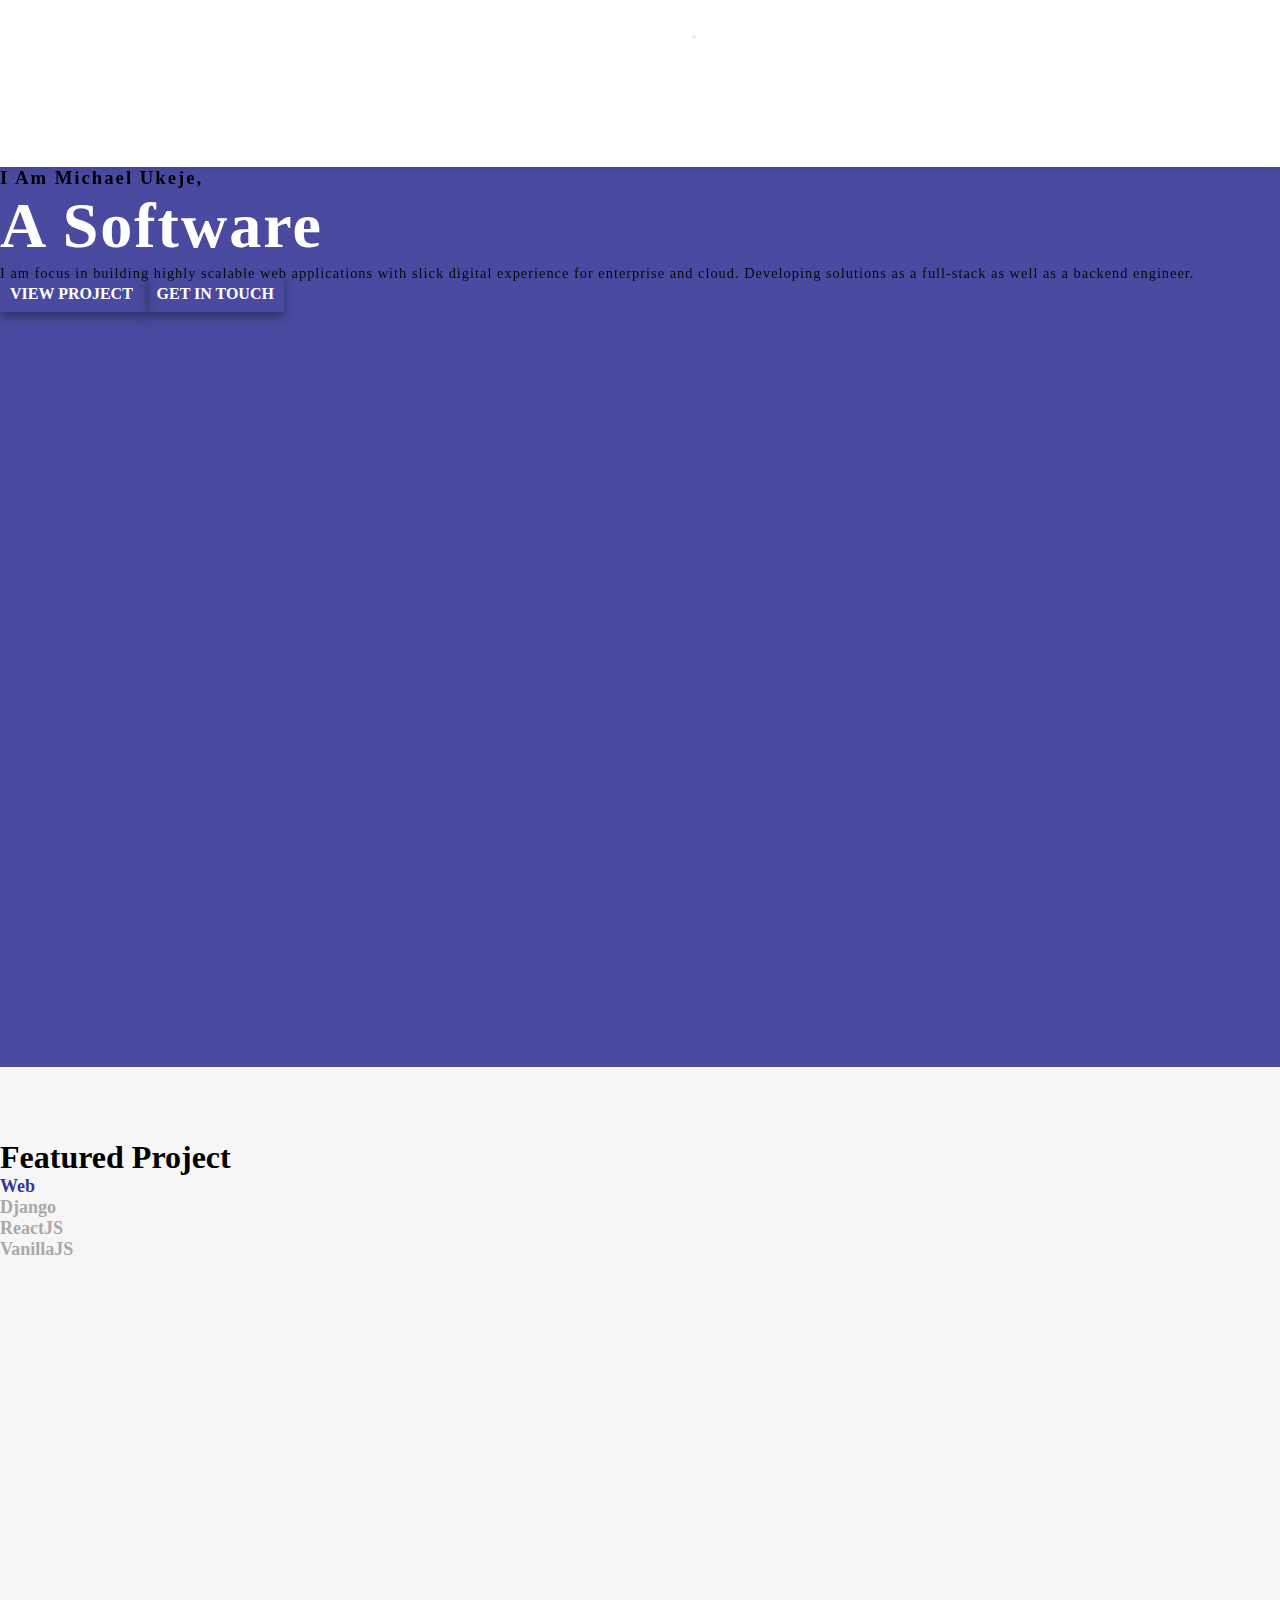
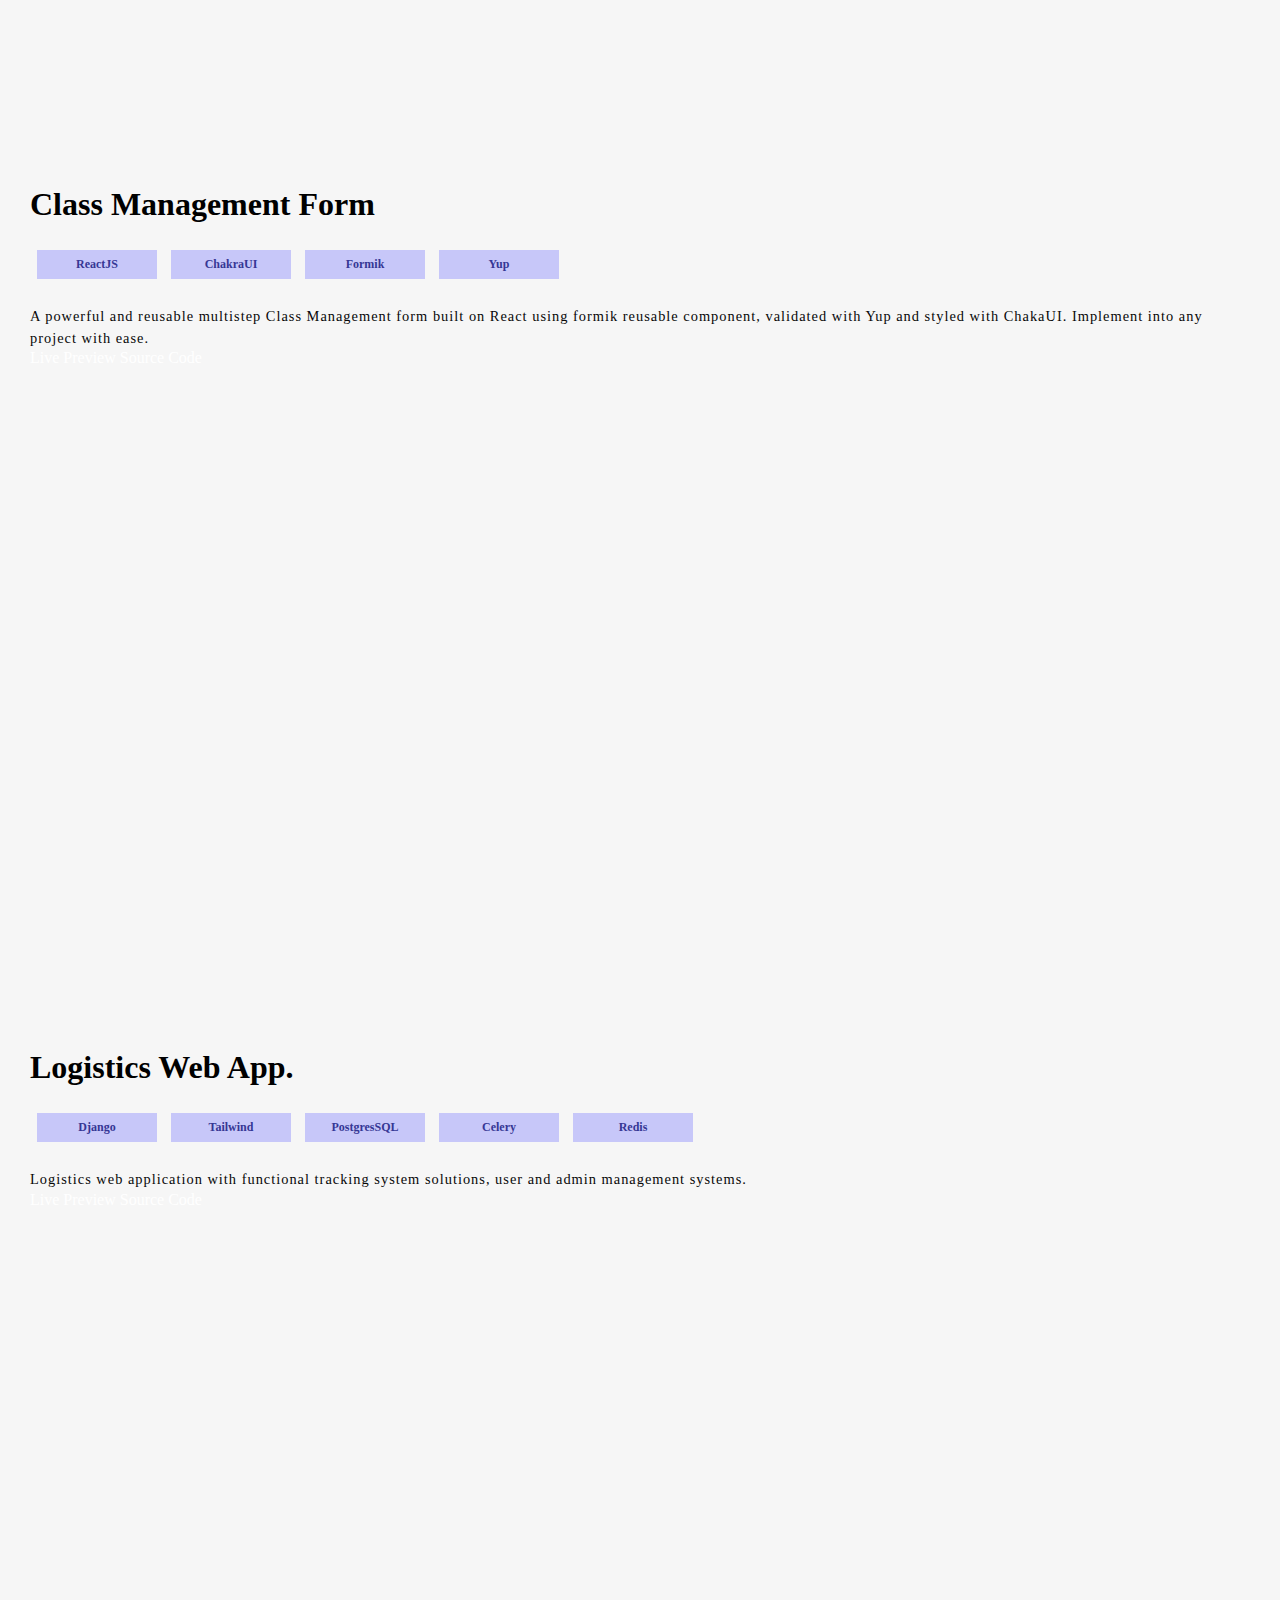
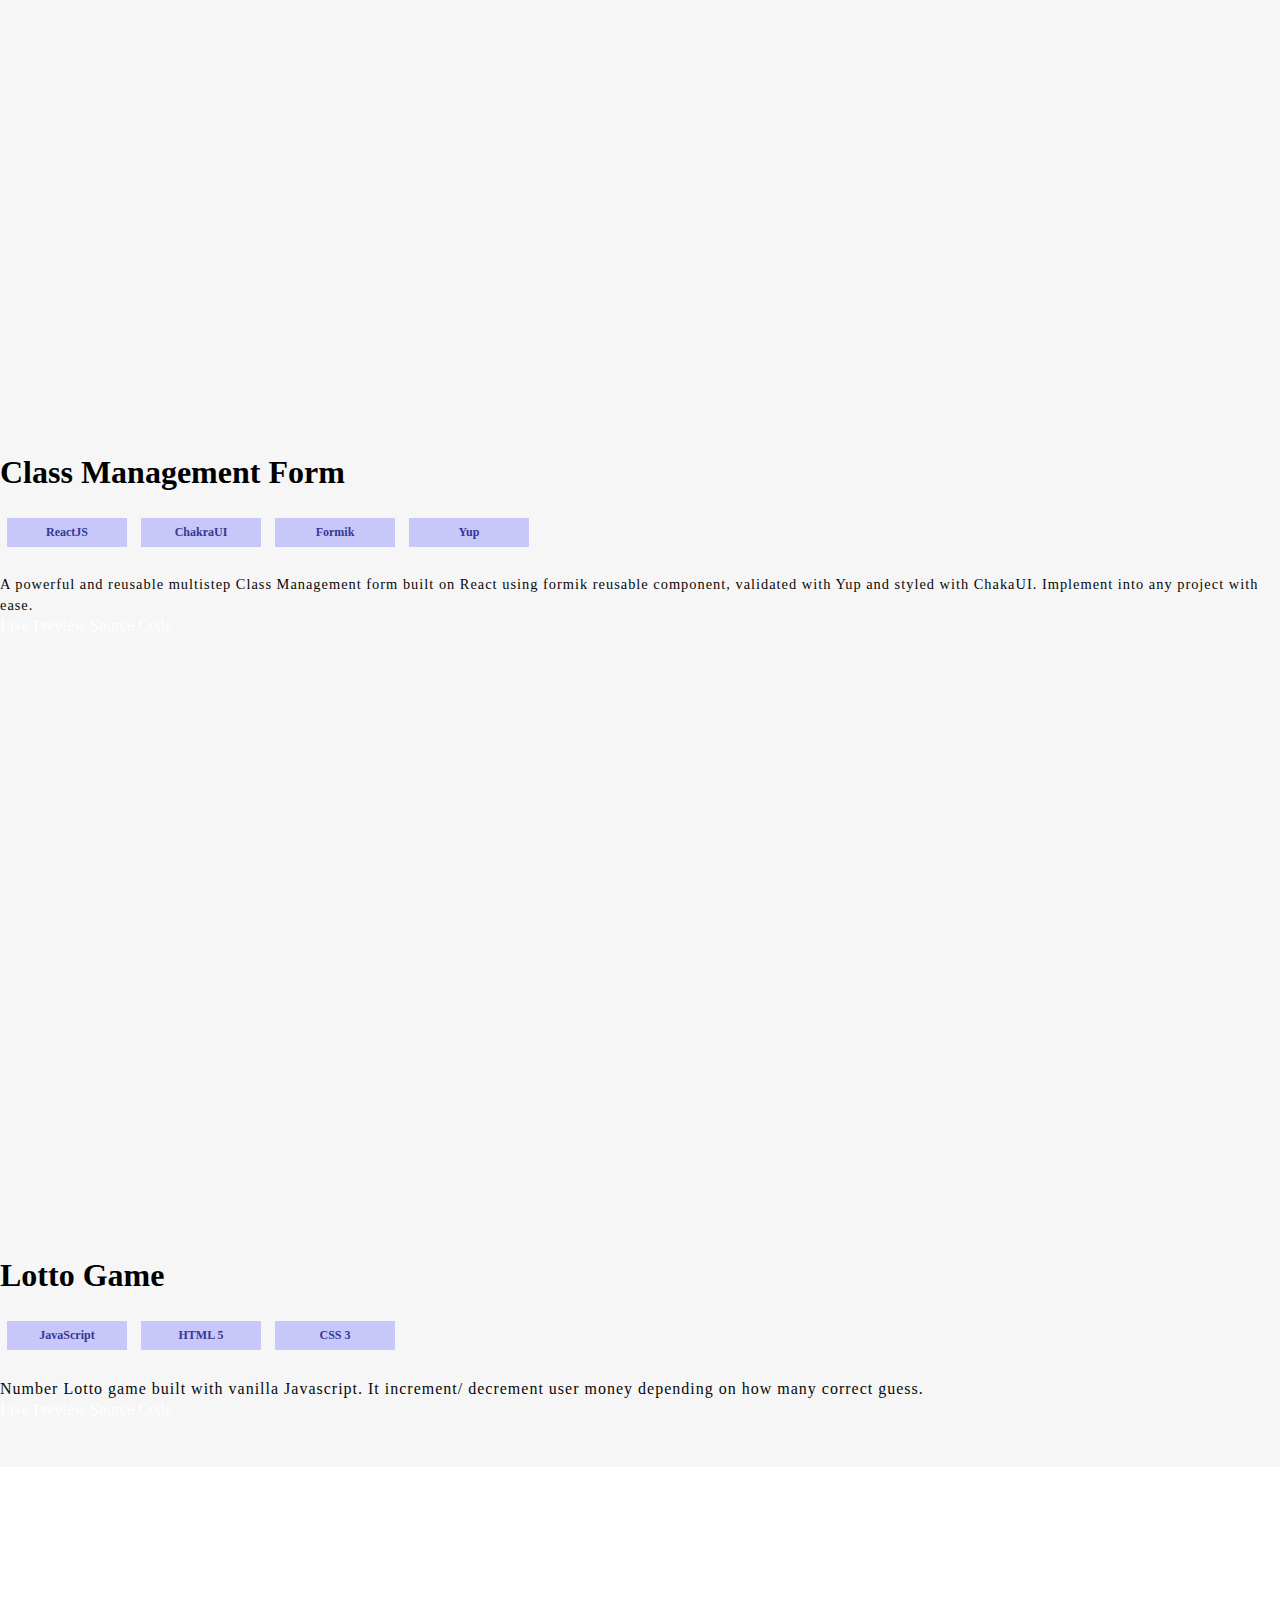
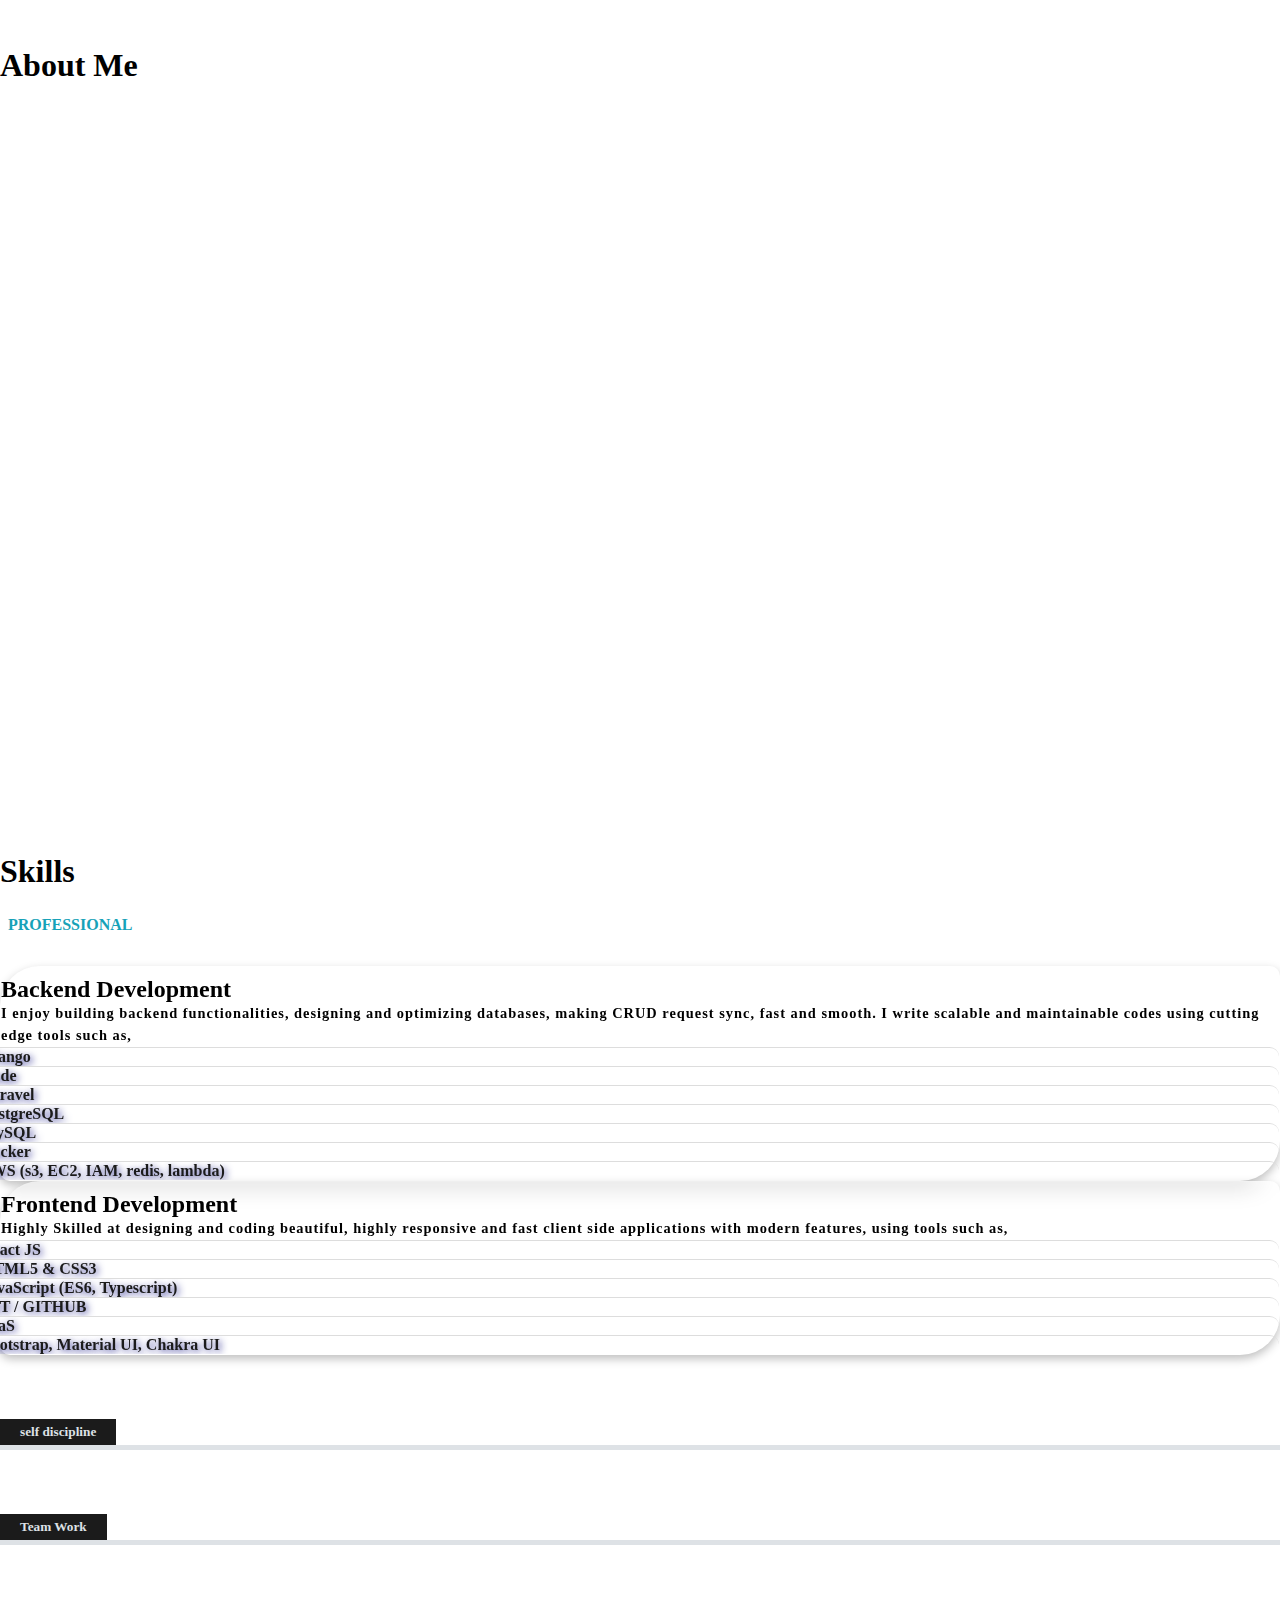
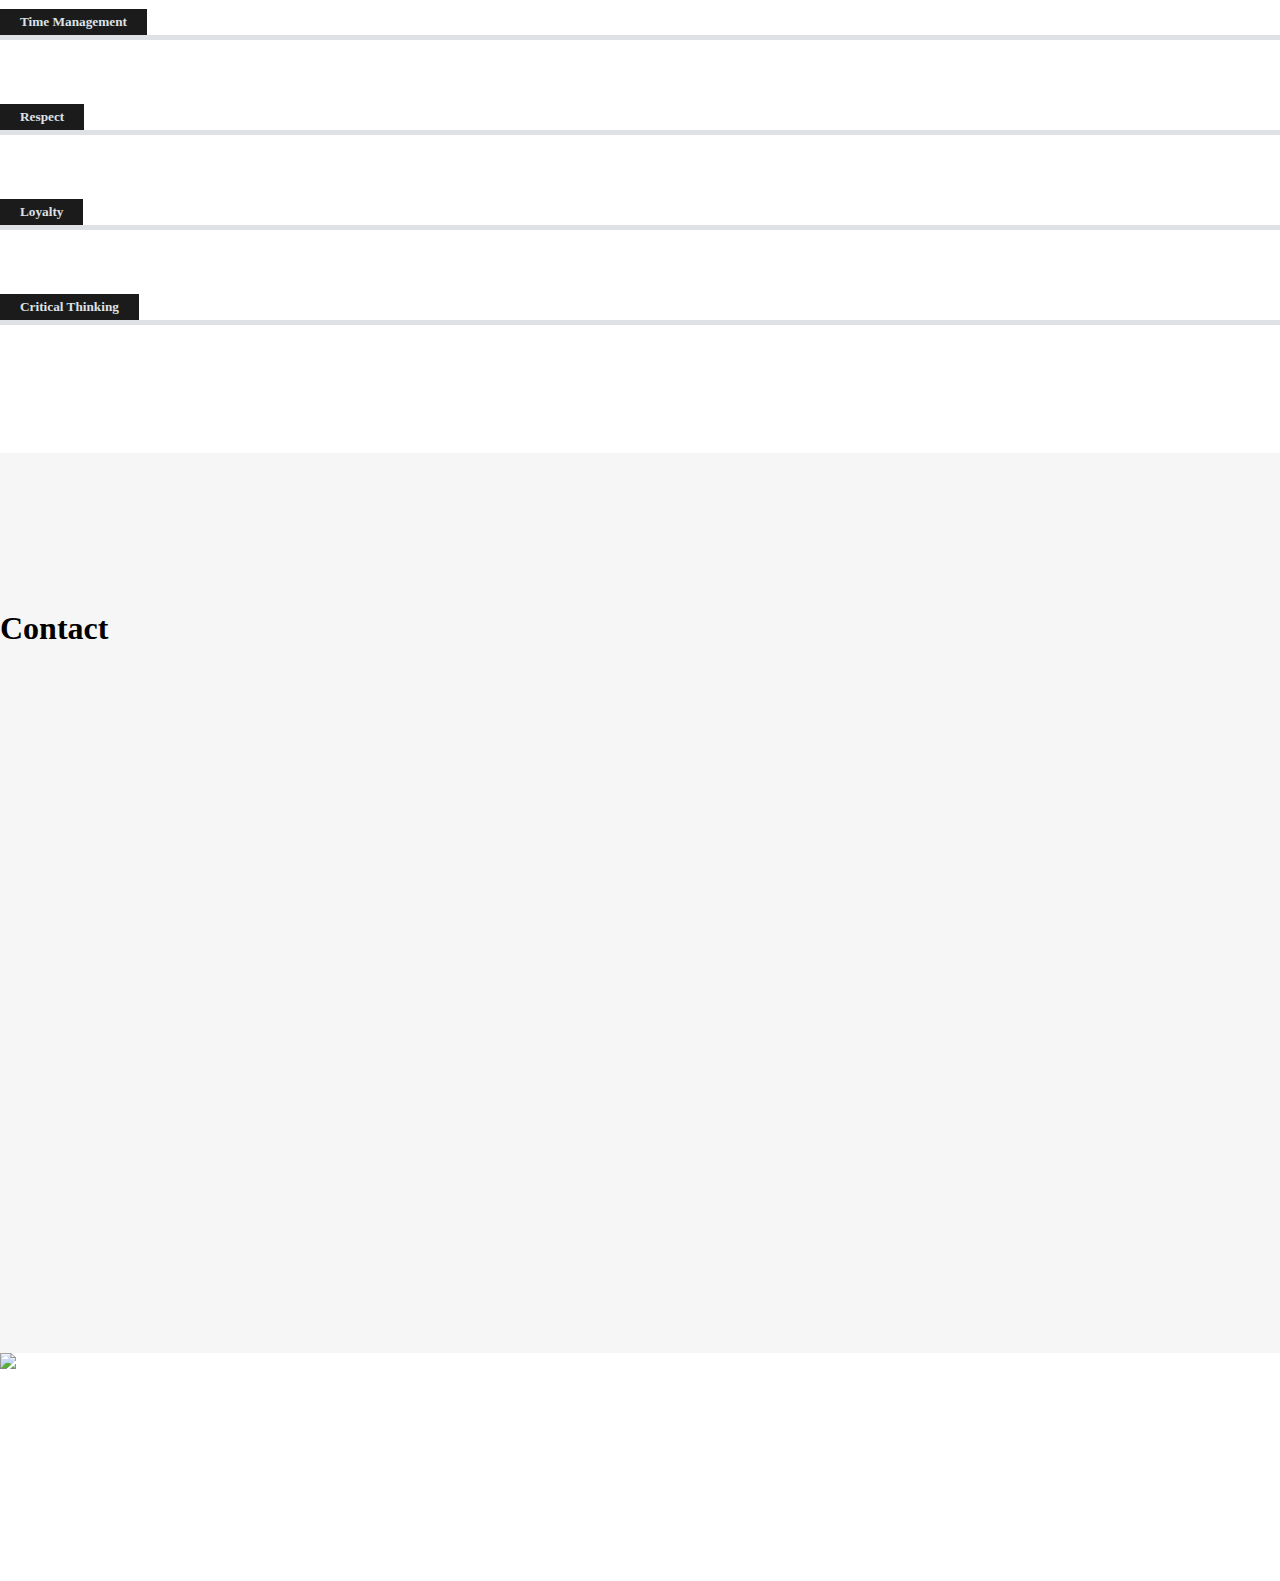
==== commit 946d9665: "updated the skills section" ====
--- a/index.html
+++ b/index.html
@@ -90,9 +90,9 @@
 
         <!-- header -->
         <section id="intro-header">
-            <div class="container-fluid d-flex flex-column align-items-center justify-content-center" style="min-height: 100vh !important;">
+            <div class="container d-flex flex-column align-items-center justify-content-center" style="min-height: 100vh !important;">
                 <div class="row">
-                    <div id="headline" class="col-12 col-md-8 mx-auto">
+                    <div id="headline" class="col-12 col-md-7 mx-auto">
                         <h3 data-aos="fade-up" data-aos-delay="500" class="text-light" style="letter-spacing: 2px;">
                             I am Michael Ukeje,</h3> <br />
                         <h1 style="color:white;" data-aos="fade-up" data-aos-delay="600">
@@ -101,7 +101,8 @@
                         </h1>
 
                         <p class="h6 text-light mr-5 w-100 pt-2" data-aos="fade-right" data-aos-delay="700">
-                            With 5+ Years experience in building highly scalable software for enterprise and cloud. Developing solutions as a fullstack as well as a backend engineer.
+                            I am focus in building highly scalable web applications with slick digital experience for enterprise and cloud. 
+                            Developing solutions as a full-stack as well as a backend engineer.
                         </p>
                         <div class="mt-5">
                             <a href="#projects" type="button" class="btn btn-warning btn-lg shadow col-5 me-2">
@@ -126,17 +127,17 @@
                 <h1 class="py-2 test"><span>Featured</span> Project</h1>
                 <ul class="nav nav-pills" id="myTab" role="tablist">
                     <li class="nav-item">
-                        <a class="nav-link active" id="all-tab" data-toggle="tab" href="#all" role="tab" aria-controls="all" aria-selected="true">Web</a>
+                        <a class="nav-link active" id="all-tab" data-bs-toggle="tab" href="#all" role="tab" aria-controls="all" aria-selected="true">Web</a>
                     </li>
 
                     <li class="nav-item">
-                        <a class="nav-link" id="django-tab" data-toggle="tab" href="#django" role="tab" aria-controls="django" aria-selected="false">Django</a>
+                        <a class="nav-link" id="django-tab" data-bs-toggle="tab" href="#django" role="tab" aria-controls="django" aria-selected="false">Django</a>
                     </li>
                     <li class="nav-item">
-                        <a class="nav-link" id="reactjs-tab" data-toggle="tab" href="#react" role="tab" aria-controls="react" aria-selected="false">ReactJS</a>
+                        <a class="nav-link" id="reactjs-tab" data-bs-toggle="tab" href="#react" role="tab" aria-controls="react" aria-selected="false">ReactJS</a>
                     </li>
                     <li class="nav-item">
-                        <a class="nav-link" id="javascript-tab" data-toggle="tab" href="#javascript" role="tab" aria-controls="javascript" aria-selected="false">VanillaJS</a>
+                        <a class="nav-link" id="javascript-tab" data-bs-toggle="tab" href="#javascript" role="tab" aria-controls="javascript" aria-selected="false">VanillaJS</a>
                     </li>
                     <!-- <li class="nav-item">
 						<a class="nav-link" id="algorithm-tab" data-toggle="tab" href="#algorithm" role="tab"
@@ -147,7 +148,7 @@
 
                 <div class="tab-content" id="myTabContent">
                     <div class="tab-pane show active" id="all" role="tabpanel" aria-labelledby="all-tab">
-                        <div class="row mt-5">
+                        <div class="row mt-6">
                             <!-- project images -->
                             <div class="col-12 col-md-7" data-aos="fade-right">
                                 <div class="animated fadeInLeft">
@@ -163,14 +164,13 @@
                                         <span class=" rounded-pill tools">Ajax</span>
                                         <span class=" rounded-pill tools">Bootstrap</span>
                                         <span class=" rounded-pill tools">PostgreSql</span>
-                                        <span class=" rounded-pill tools">Django
-                                            RestF</span>
+                                        <span class=" rounded-pill tools">DRF</span>
                                     </div>
                                     <p>
-                                        Full stack, Fully responsive web application, built using micro services architectures to be scalable, fast, and well optimized. Giving EGBIN power plant modern web app tools to manage employees leave with ease
-                                    </p>
-                                    <div class="pt-3 pt-md-5">
-                                        <a href="https://ukejegbinapp.herokuapp.com/" target="_blank" class="btn btn-warning me-2">
+                                        Full stack, Fully responsive web application, built using micro services architectures to be scalable, fast, and well optimized. Giving EGBIN power plant modern web app tools to manage employees leave with ease.
+                                    </p>
+                                    <div class="pt-3 pt-md-5">
+                                        <a href="https://egbinleave.xyz/" target="_blank" class="btn btn-warning me-2">
                                             Live Preview
                                         </a>
                                         <a href="https://github.com/ndmichael/egbinLeaveManagementApp" target="_blank" class="btn btn-dark  btn-sm">
@@ -185,7 +185,8 @@
                             <div class="col-12 col-md-5 p-4 align-self-center order-last order-md-first" data-aos="fade-in-down">
                                 <!-- project details -->
                                 <div class="animated fadeInLeft proj-details">
-                                    <h1>Social Recipe and Blogging System
+                                    <h1>
+                                        School Fees Management System.
                                     </h1>
                                     <div class="icofont_container">
                                         <span class="rounded-pill tools">Django</span>
@@ -194,13 +195,15 @@
                                         <span class="rounded-pill tools">PostgreSql</span>
                                     </div>
                                     <p>
-                                        Started as a project where i test and implement new django logics now building it to a startup standard. Users can upload recipes on the platform and blog about food related topics.
-                                    </p>
-                                    <div class="pt-3 pt-md-5">
-                                        <a href="https://cookella.herokuapp.com/" target="_blank" class="btn btn-warning me-2">
-                                            Live Preview
-                                        </a>
-                                        <a href="https://github.com/ndmichael/Social-Recipe-WebApp" target="_blank" class="btn btn-dark btn-sm">
+                                        A mobile friendly Web Application that help schools manages everything student payments and automations. 
+                                        Easily integrated into any 
+                                        School Management Software.
+                                    </p>
+                                    <div class="pt-3 pt-md-5">
+                                        <a href="https://nilepay.us/" target="_blank" class="btn btn-warning me-2">
+                                            Live Preview
+                                        </a>
+                                        <a href="https://github.com/ndmichael/school_fees_management_system" target="_blank" class="btn btn-dark btn-sm">
                                             Source Code
                                         </a>
                                     </div>
@@ -209,7 +212,7 @@
                             <!-- project image / video -->
                             <div class="col-12 col-md-7" data-aos="fade-left">
                                 <div class="animated fadeInright">
-                                    <img src="images/cookella-thumbnail.png" class="img-fluid shadow-lg rounded" />
+                                    <img src="images/sfms.png" class="img-fluid shadow-lg rounded" />
                                 </div>
                             </div>
                         </div>
@@ -236,7 +239,7 @@
                                         An E-commerce website built on Django framework and Twitter Bootstrap for a textile business. Also this website demostrate's that Django E-commerce can be cost effective, robust, and highly scalable.
                                     </p>
                                     <div class="pt-3 pt-md-5">
-                                        <a href="/images/kukicart.png" target="_blank" class="btn btn-warning me-2">
+                                        <a href="#" target="_blank" class="btn btn-warning me-2 disabled">
                                             Live Preview
                                         </a>
                                         <a href="https://github.com/ndmichael/Kuki-shop" target="_blank" class="btn btn-dark  btn-sm">
@@ -282,7 +285,44 @@
                                 </div>
                             </div>
                         </div>
-                    </div>
+
+                        <div class="row my-6">
+                            <!-- project image / video -->
+                            <div class="col-12 col-md-7" data-aos="fade-left">
+                                <div class="animated fadeInLeft">
+                                    <img class="img-fluid rounded shadow-lg  project-img" src="images/logistics2.png" alt="..." />
+                                </div>
+                            </div>
+
+                            <div class="col-12 col-md-5 align-self-center">
+                                <!-- project details -->
+                                <div class="animated fadeInRight proj-details">
+                                    <h1>Logistics Web App.</h1>
+                                    <div class="icofont_container">
+                                        <span class="rounded-pill tools">Django</span>
+                                        <span class="rounded-pill tools">Tailwind</span>
+                                        <span class="rounded-pill tools">PostgresSQL</span>
+                                        <span class="rounded-pill tools">Celery</span>
+                                        <span class="rounded-pill tools">Redis</span>
+                                    </div>
+                                    <p>
+                                        Logistics web application with functional tracking system solutions, user and admin management systems.
+                                    
+                                    </p>
+                                    <div class="pt-3 pt-md-5">
+                                        <a href="https://class-form-nd.firebaseapp.com/" target="_blank" class="btn btn-warning me-2">
+                                            Live Preview
+                                        </a>
+                                        <a href="https://github.com/ndmichael/StudentManagementForms" target="_blank" class="btn btn-dark btn-sm">
+                                            Source Code
+                                        </a>
+                                    </div>
+                                </div>
+                            </div>
+                            
+                        </div>
+                    </div>
+             
                     <!-- end of all tab -->
 
 
@@ -489,8 +529,6 @@
                         <h1>About Me</h1>
                     </div>
 
-
-
                     <div class="col-12 col-sm-12 col-md-6 p-5" data-aos="fade-in">
                         <h3>My name is <span>Michael</span></h3>
                         <p class="pt-3 d-flex align-self-center">
@@ -526,78 +564,59 @@
 		<span class="span"></span>
 		<span class="span"></span>
 -->
-            <div class="container-fluid ">
+            <div class="container">
                 <h1>Skills</h1>
                 <nav>
                     <div class="nav nav-tabs" id="nav-tab" role="tablist">
-                        <a class="nav-item nav-link active" id="nav-professional-tab" data-toggle="tab" href="#coding-skills" role="tab" aria-controls="coding-skills" aria-selected="true">Professional</a>
-                        <a class="nav-item nav-link" id="nav-personnal-tab" data-toggle="tab" href="#soft-skills" role="tab" aria-controls="soft-skills" aria-selected="false">Personnal</a>
+                        <a class="nav-item nav-link active" id="nav-professional-tab" data-bs-toggle="tab" href="#coding-skills" role="tab" aria-controls="coding-skills" aria-selected="true">Professional</a>
+                        <a class="nav-item nav-link" id="nav-personnal-tab" data-bs-toggle="tab" href="#soft-skills" role="tab" aria-controls="soft-skills" aria-selected="false">Personnal</a>
                     </div>
                 </nav>
                 <div class="tab-content" id="nav-tabContent">
                     <div class="tab-pane fade show active" id="coding-skills" role="tabpanel" aria-labelledby="nav-professional-tab">
-                        <div class="row">
-                            <div class="col col-12 col-md-6 col-lg-4 my-5 backend">
-                                <span class="icofont icofont-database icofont-4x span"></span>
-                                <span class="span"></span>
-                                <span class="span"></span>
-                                <span class="span"></span>
-                                <div class="h-100 p-3  skill" data-aos="flip-left">
-
-                                    <h2 class="text-info mb-4">Backend Dev</h2>
-                                    <div>
-                                        <span>Core Python</span>
-                                        <span>JavaScript (ES6)</span>
-                                        <span>PHP</span>
-                                        <span>Node JS</span>
-                                        <span>C Programming</span>
-                                        <span>Heroku</span>
-                                        <span>AWS (S3, Lambda)</span>
-                                    </div>
-                                    <hr />
-                                    <h3 class="text-dark">Databases</h3>
-                                    <div>
-                                        <span>PostgreSql</span>
-                                        <span>MYSQL</span>
-                                        <span>MongoDB</span>
-                                    </div>
-
-                                </div>
-
-                            </div>
-                            <div class="col col-12 col-md-6 col-lg-4 my-5">
-                                <span class="spanF"></span>
-                                <span class="spanF"></span>
-                                <span class="spanF"></span>
-                                <div class="skill h-100" data-aos="flip-down">
-                                    <h2 class=" mb-4 text-info">FrontEnd</h2>
-                                    <div>
-                                        <span>Vanilla Javascript</span>
-                                        <span>React Redux</span>
-                                        <span>KjQuery</span>
-                                        <span>HTML5, CSS3</span>
-                                        <span>Bootstrap</span>
-                                        <span>Materialize CSS</span>
-                                        <span>Wordpress</span>
-
-                                    </div>
-                                </div>
-
-                            </div>
-                            <div class="col col-12 col-md-6 col-lg-4 my-5 mx-auto">
-                                <div class="skill h-100" data-aos="flip-right">
-                                    <h2 class="mb-4 text-info">Others</h2>
-                                    <div>
-                                        <span>Git and Github</span>
-                                        <span>Rest API</span>
-                                        <span>Unified Markup Language</span>
-                                        <span>Microsoft Office</span>
-                                    </div>
-                                </div>
-
-                            </div>
-
-                        </div>
+                        <div class="row g-5">
+                            <div class="col-12 col-md-6 p-5">
+                                <div class="text-center shadow p-3 p-md-5 skill">
+                                    <h2>Backend Development</h2>
+                                    <p class=" py-4">
+                                    I enjoy building backend functionalities,
+                                    designing and optimizing databases, making CRUD request sync, fast and smooth. 
+                                    I write scalable and maintainable codes using
+                                    cutting edge tools such as,
+                                    </p>
+                                    <ul class=" list-group px-4 text-center">
+                                        <li class=" list-group-item text-center">dJango</li>
+                                        <li class=" list-group-item text-center">Node</li>
+                                        <li class=" list-group-item text-center">Laravel</li>
+                                        <li class=" list-group-item text-center">PostgreSQL</li>
+                                        <li class=" list-group-item text-center">MySQL</li>
+                                        <li class=" list-group-item text-center">Docker</li>
+                                        <li class=" list-group-item text-center">AWS (s3, EC2, IAM, redis, lambda)</li>
+
+                                    </ul>
+                                </div>
+                            </div>
+
+                            <div class="col-12 col-md-6 p-5">
+                                <div class="text-center h-100 shadow p-3 p-md-5 skill">
+                                    <h2>Frontend Development</h2>
+                                    <p class=" py-4">
+                                        Highly Skilled at designing and coding beautiful, highly responsive and fast client side applications with modern features,
+                                        using tools such as,
+                                    </p>
+                                    <ul class=" list-group px-4 text-center">
+                                        <li class=" list-group-item text-center">React JS</li>
+                                        <li class=" list-group-item text-center">HTML5 & CSS3</li>
+                                        <li class=" list-group-item text-center">JavaScript (ES6, Typescript) </li>
+                                        <li class=" list-group-item text-center">GIT / GITHUB</li>
+                                        <li class=" list-group-item text-center">SaaS</li>
+                                        <li class=" list-group-item text-center"> Bootstrap, Material UI, Chakra UI </li>
+                                    </ul>
+                                </div>
+                            </div>
+                        </div>
+                            
+                                
                     </div>
 
                     <div class="tab-pane fade" id="soft-skills" role="tabpanel" aria-labelledby="nav-personnal-tab">
--- a/css/mainlight.css
+++ b/css/mainlight.css
@@ -67,7 +67,7 @@
 h3,
 h4 {
     text-transform: capitalize;
-    color: #080808;
+    color: #000;
     font-family: 'Bourgeois Rounded';
     display: inline-block;
     /*	font-family: 'YouTube Sans Dark';*/
@@ -102,7 +102,7 @@
 
 section#intro-header h1 {
     color: #fff;
-    font-size: 5rem;
+    font-size: 4rem;
     font-weight: 900;
     letter-spacing: 2px;
 }
@@ -297,18 +297,23 @@
     /*	background: linear-gradient(rgba(225, 100, 100, 0.7), rgba(225, 100, 100, 0.3));*/
 }
 
-.skill {
-    padding: 0.5em;
+#skills .skill {
     background: rgba(255, 255, 255, 0.1);
     border: 1px solid rgba(255, 255, 255, 0.1);
-    background-clip: padding-box;
     /*	box-shadow: 20px 20px 50px rgba(0, 0, 0, 0.45);*/
     box-shadow: 0 4px 10px rgba(0, 0, 0, 0.25);
     backdrop-filter: blur(10px);
-    border-radius: 20px 10px;
-    position: relative;
+    border-radius: 40px 10px;
     transition: All 5s;
     z-index: 5;
+}
+
+#skills .list-group-item {
+    background-color: transparent;
+    border-top: 1px solid #ddd;
+    border-radius: 10px;
+    color: #1b1b1b;
+    text-shadow: 2px 2px 7px #363795;
 }
 
 .span:nth-child(1) {
@@ -411,7 +416,7 @@
 #skills h2 {
     text-align: center;
     margin-top: 0.4em;
-    color: #343a40;
+    color: #000;
 }
 
 #skills p {
@@ -543,11 +548,17 @@
 } */
 
 #projects .tools {
-    background: rgba(54, 55, 149, .9);
-    color: white;
-    padding: 7px;
-    margin: 7px;
-    font-size: 13px;
+    background: rgba(129, 130, 255, 0.4);
+color: rgba(54, 55, 149, 1);
+padding:7px;
+margin: 7px;
+font-size: 12px;
+display: flex;
+align-items: center;
+align-content: center;
+font-weight: bold;
+justify-content: center;
+width: 120px;
 }
 
 .proj-details{
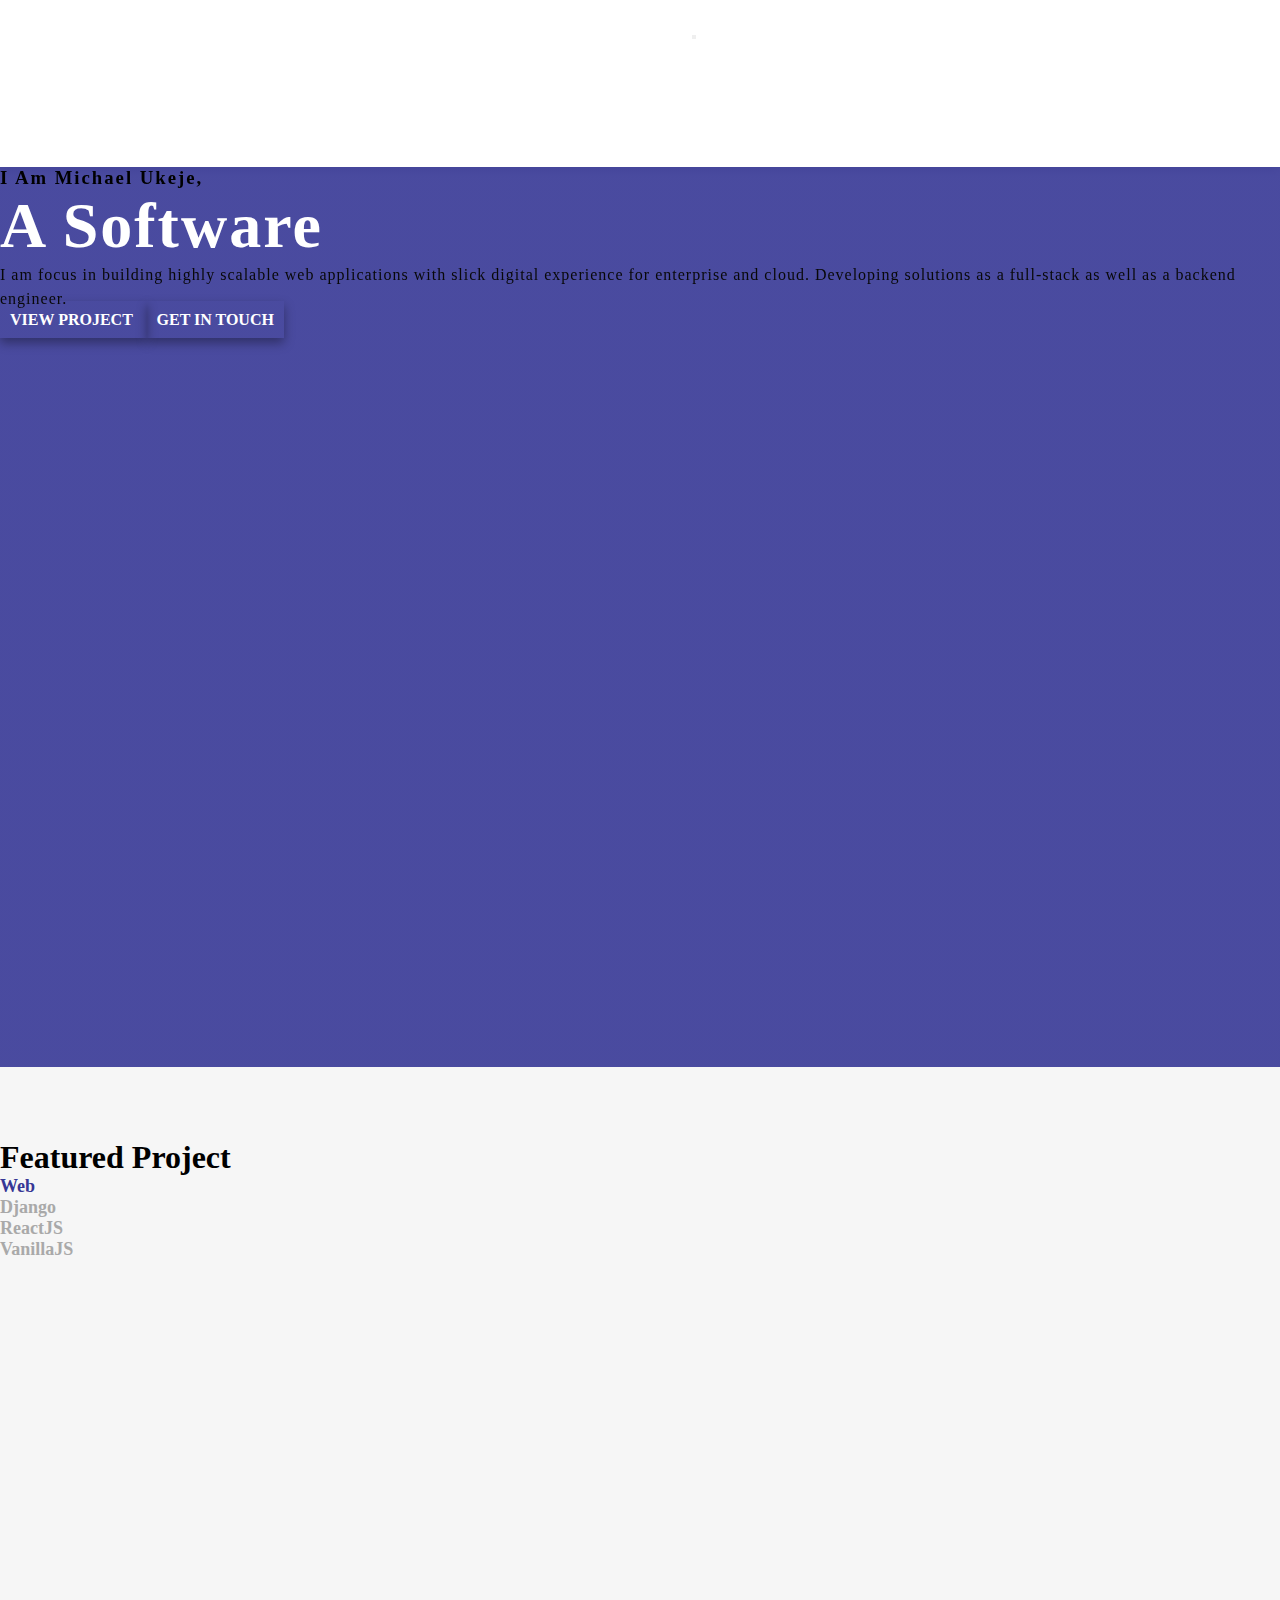
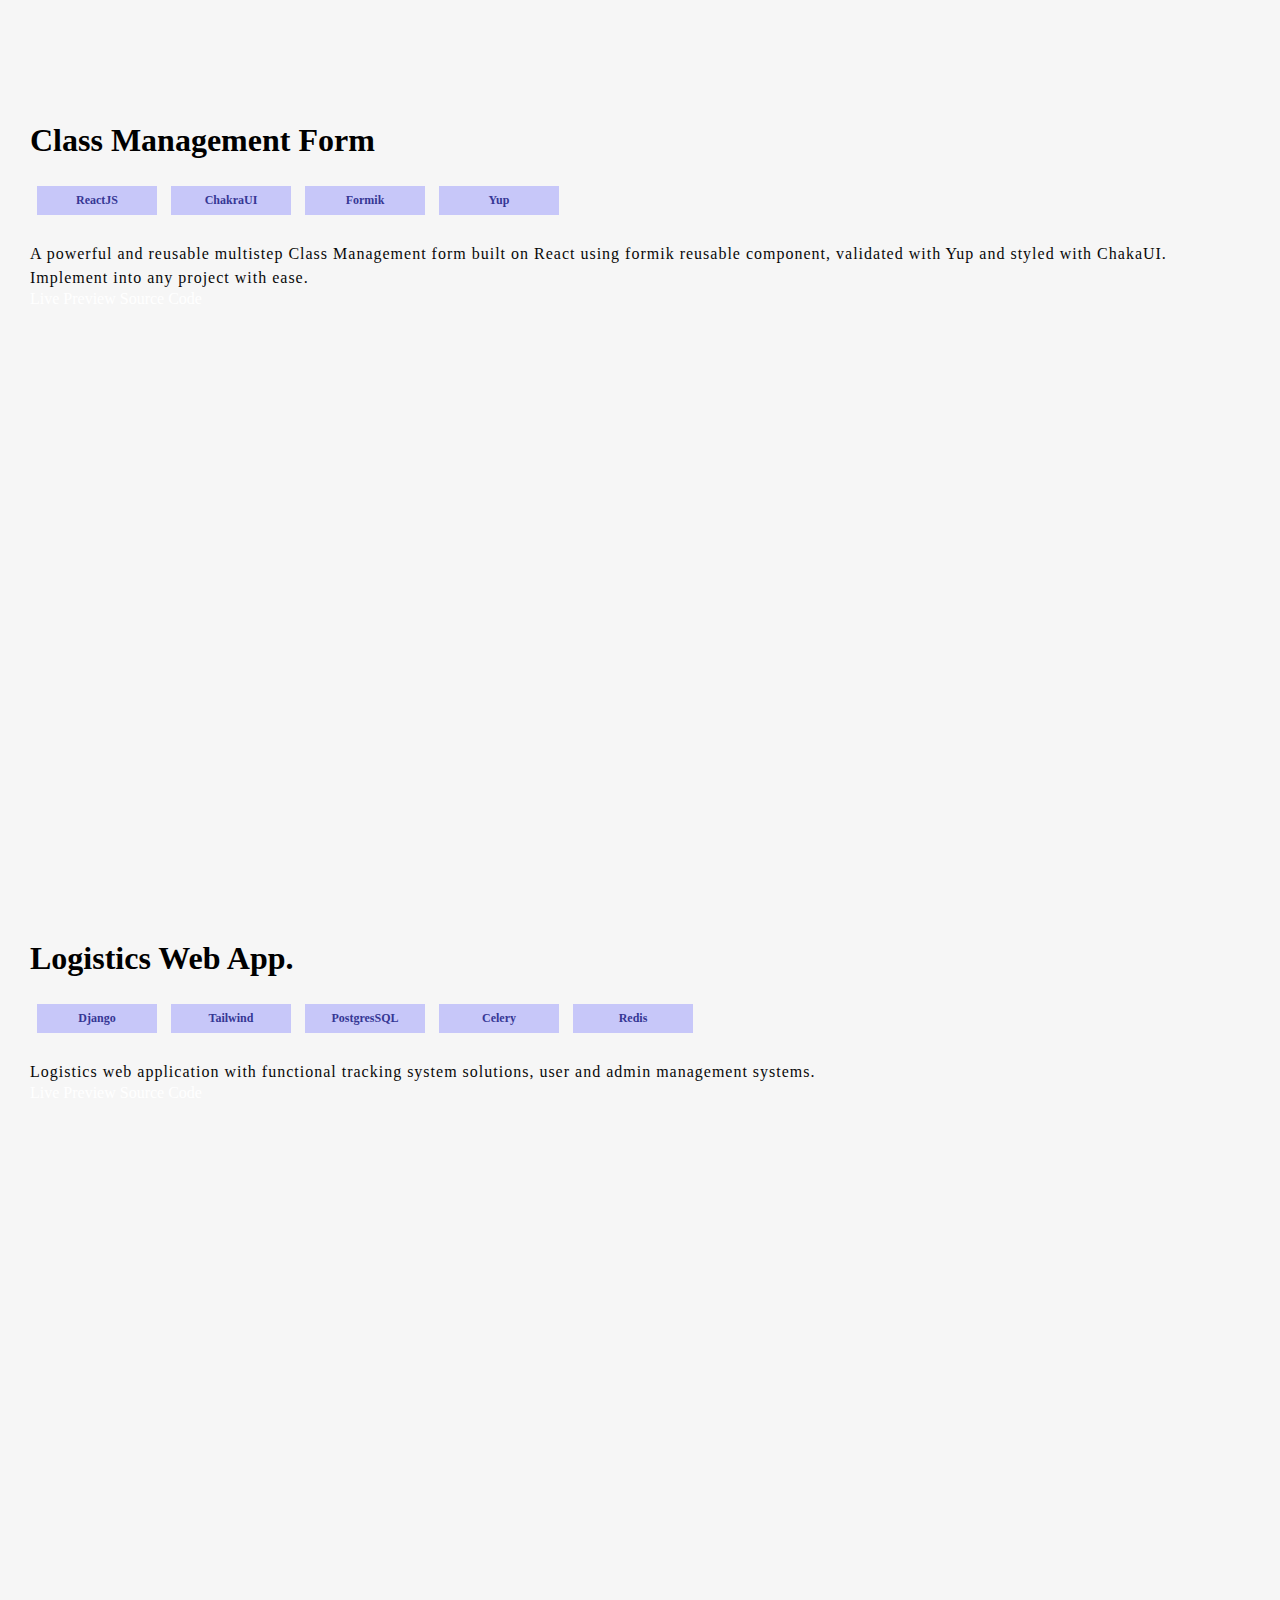
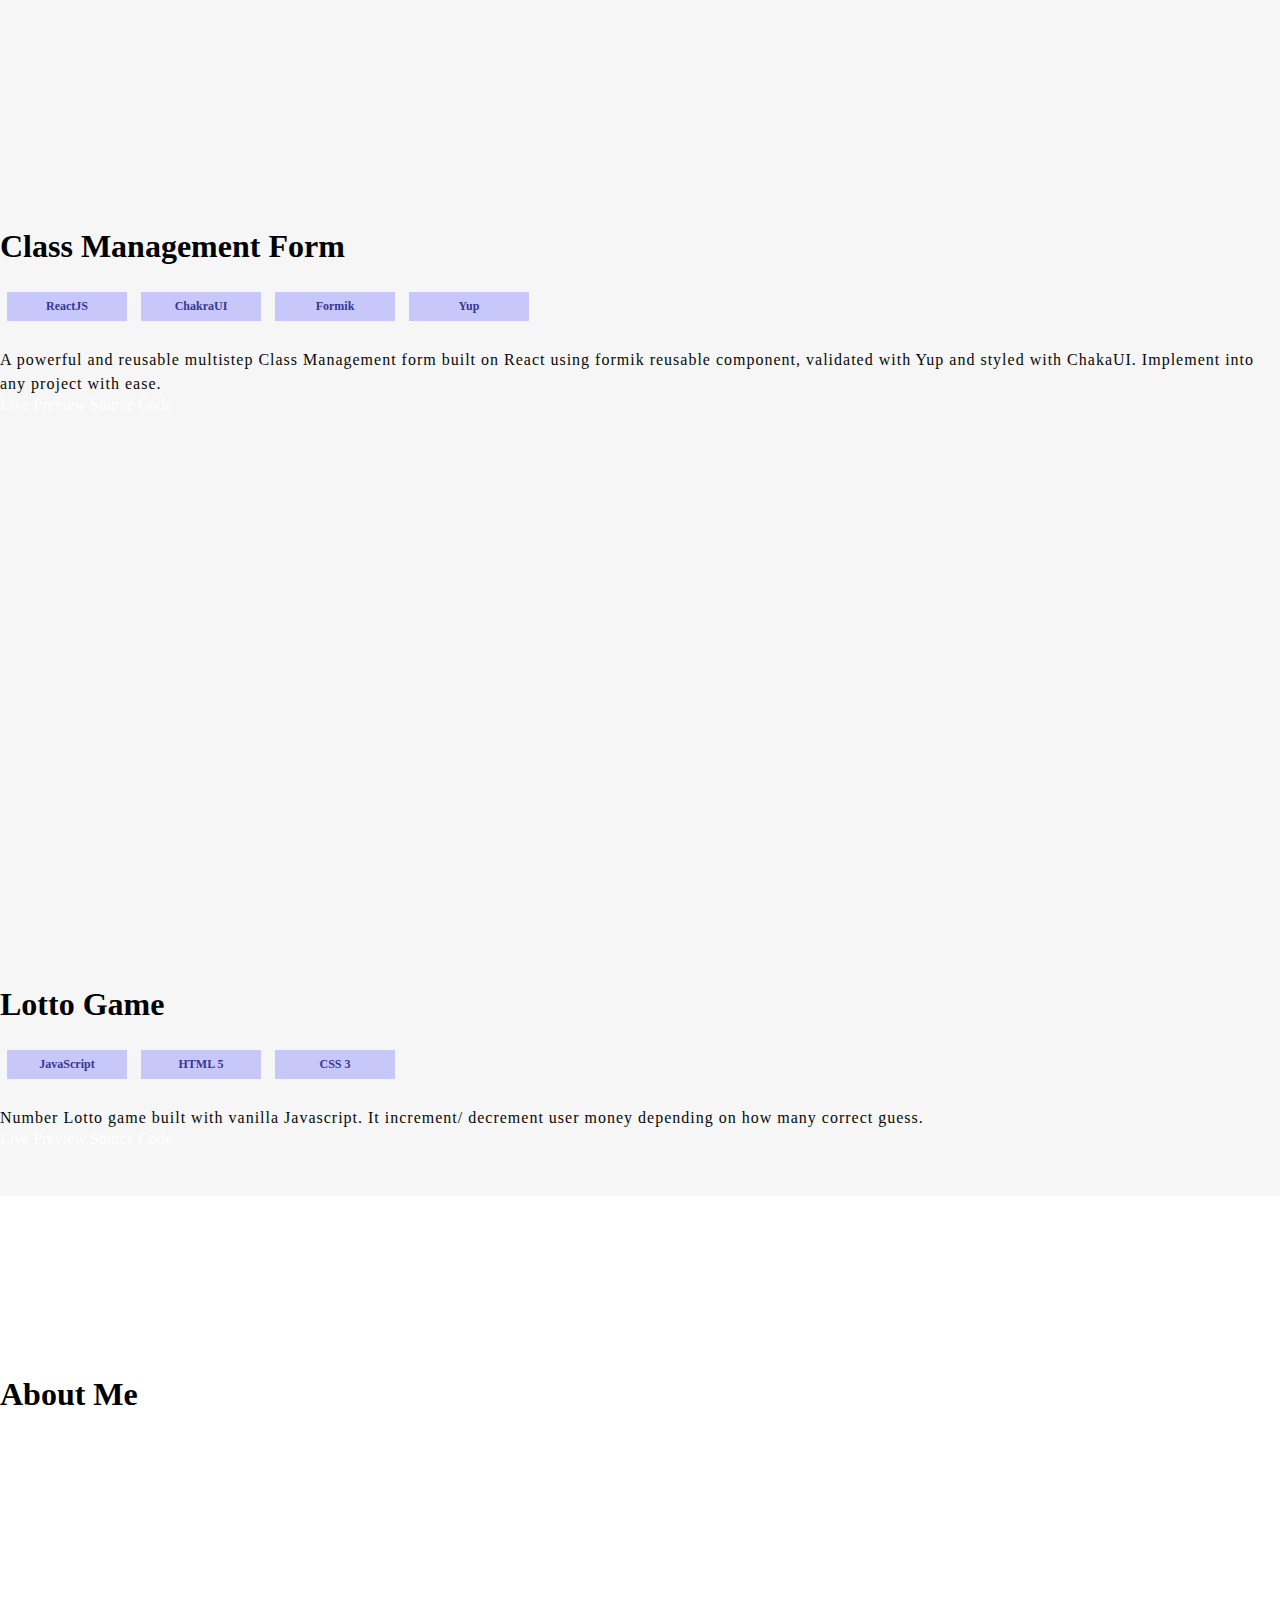
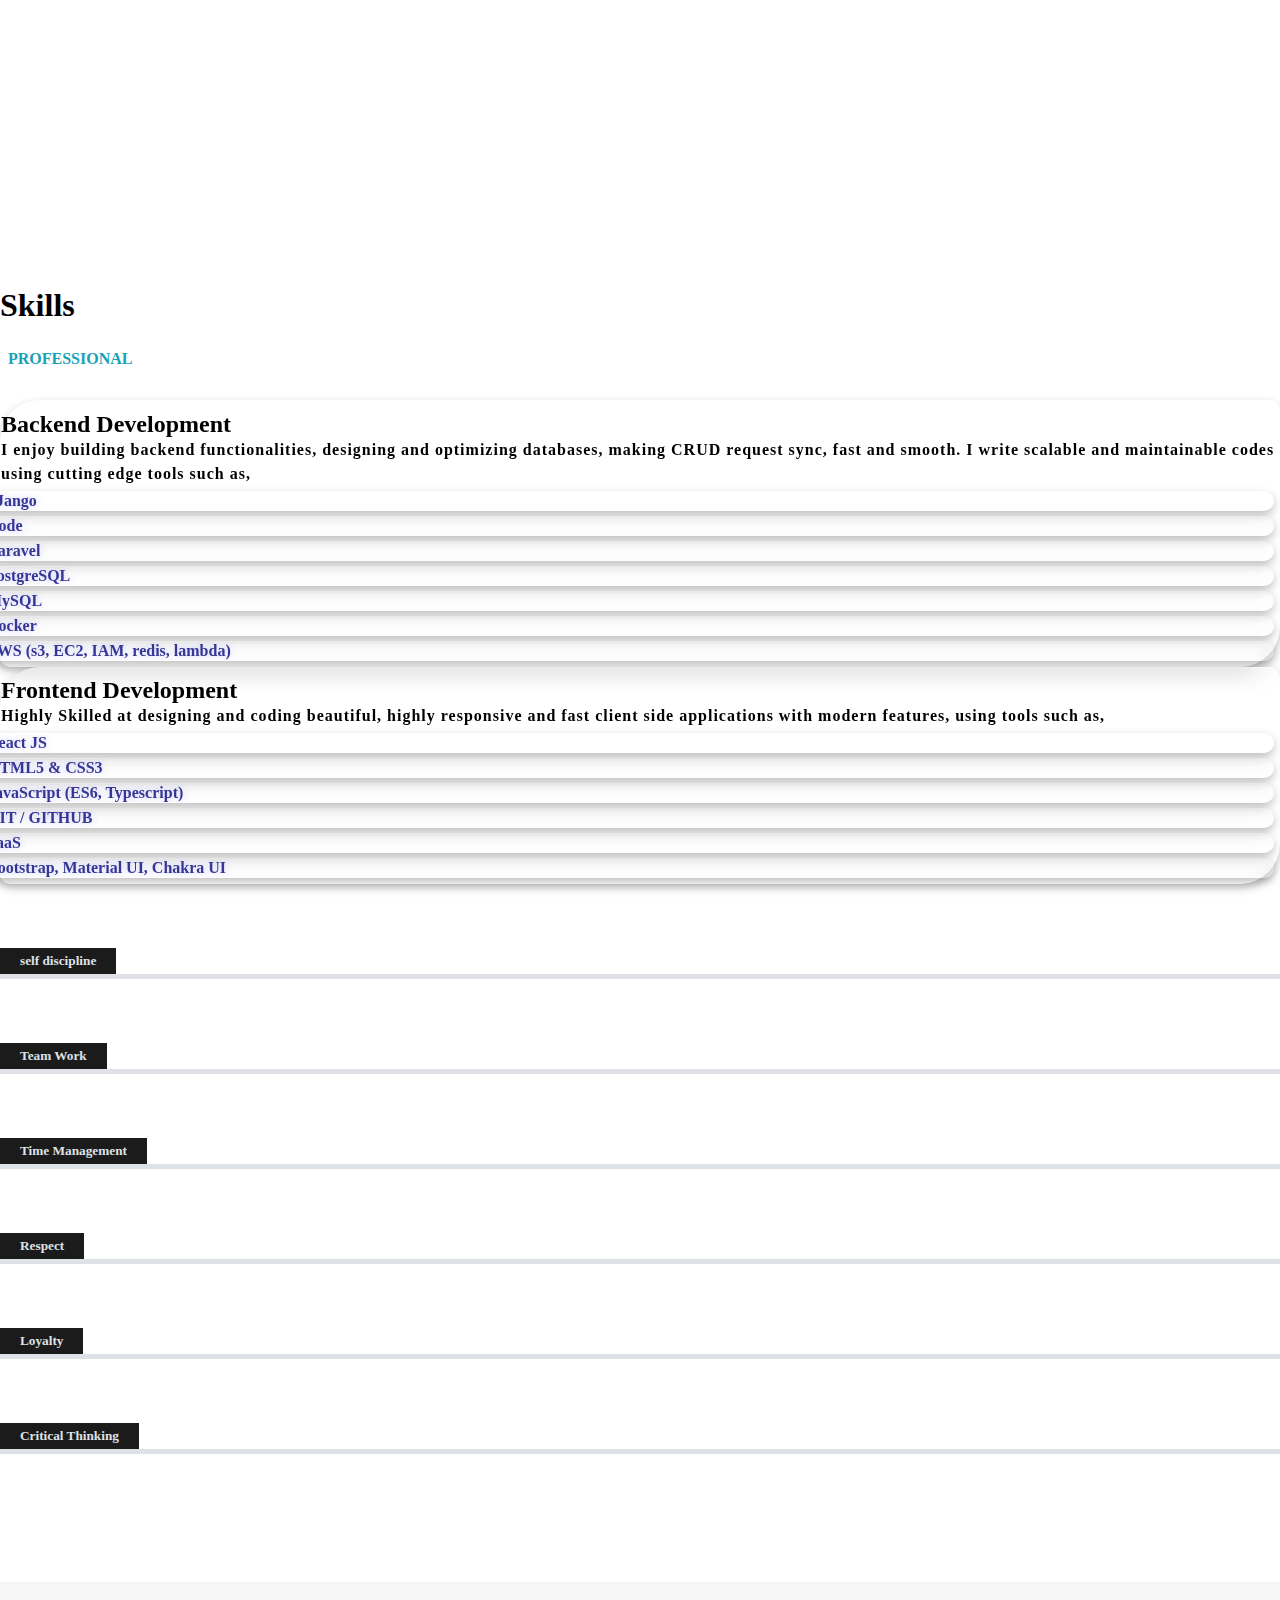
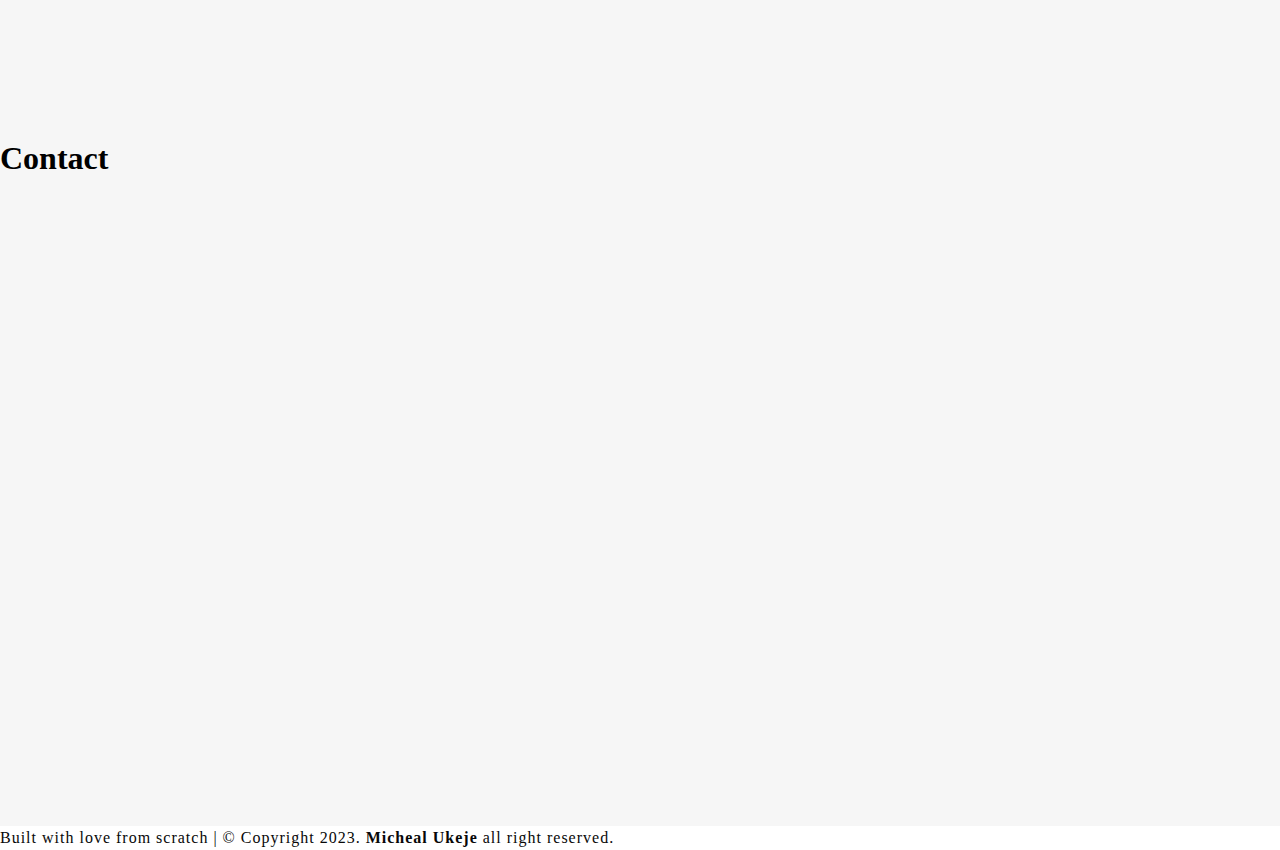
==== commit 32a52413: "update on the about me section" ====
--- a/index.html
+++ b/index.html
@@ -17,7 +17,7 @@
     <link rel="stylesheet" href="fonts/YouTubeSansDark-Black/style.css" />
     <link rel="stylesheet" href="https://unpkg.com/aos@next/dist/aos.css" />
     <link rel="stylesheet" href="css/mainlight.css" />
-    <link rel="stylesheet" href="css/navbar.css" />
+    <link rel="stylesheet" href="css/navbar.css" /> 
     <link rel="stylesheet" href="css/footer.css" />
     <link rel="stylesheet" href="css/loader.css" />
 
@@ -530,12 +530,33 @@
                     </div>
 
                     <div class="col-12 col-sm-12 col-md-6 p-5" data-aos="fade-in">
-                        <h3>My name is <span>Michael</span></h3>
-                        <p class="pt-3 d-flex align-self-center">
-                            I am interested in anything that breath, and live on the cyber space. I am a Software Engineer, Full-Stack Developer, and Coding instructor for APTECH institute. A computer science graduate with first class honors.
-                            <br /> <br /> I also hold a Diploma in Information Technology with a Distinction from Informatics Academics Singapore. My previous experience includes writing dynamic, responsive Websites and Desktop Applications.
-
+                        <p class="align-self-center">
+                            My journey into computer science and programming began in the year 2012
+                            when I attended a bootcamp for website design.
+                            Fastforwarded to today I have earned a BSc. in computer science with first class honours, and I have been opportuned
+                            of building softwares applications for <strong>logistics</strong>, 
+                            <b>E-commerce</b>, <b>Inventories</b>, <b>Leave Management Systems</b>, <b>Automations</b>
+                             and <b>Tools for schools management</b>.
                         </p>
+
+                        <div class="pt-4">
+                            <h3>Programming Languages I Code With.</h3>
+                            <p class="d-flex pt-3">
+                                <span class="me-3"><i class=" icofont icofont-file-python float-start icofont-2x text-choice me-2"></i> Python</span>
+                                <span class="me-3"><i class=" icofont icofont-file-javascript float-start icofont-2x text-danger me-2"></i> JavaScript</span>
+                                <span class="me-3"><i class=" icofont icofont-file-php float-start icofont-2x text-secondary me-2"></i> PHP</span>
+                                <span><i class=" icofont icofont-file-java float-start icofont-2x text-primary me-2"></i> Java </span>
+                            </p>
+                        </div>
+
+                        <div class="pt-4 ">
+                            <p class="d-flex flex-column pt-3">
+                                <span class="mb-2"><i class=" icofont icofont-code float-start  icofont-2x text-dark me-2"></i> <small>Building Cookella PaaS</small>.</span>
+                                <span class="mb-2"><i class=" icofont icofont-learn float-start icofont-2x text-dark me-2"></i> <small>Learning Artificial Intelligence</small></span>
+                                <!-- <span class="mb-2"><i class=" icofont  icofont-playstation-alt float-start icofont-2x text-sdark me-2"></i> Play games at leisure</span> -->
+                                <span class="mb-2"><i class=" icofont  icofont-gym-alt-2 float-start icofont-2x text-sdark me-2"></i> <small>Fitness Addict</small> </span>
+                            </p>
+                        </div>
                     </div>
 
                     <div class="col-12 col-sm-12 col-md-6 px-3" data-aos="flip-left">
@@ -693,7 +714,8 @@
                                         </a>
                                     </h5> <br />
 
-                                    <p>linkedin.com/in/ukeje-micheal-519051b0/
+                                    <p>
+                                        linkedin.com/in/ukeje-micheal-519051b0/
                                     </p>
                                 </li>
                                 <li>
@@ -711,14 +733,19 @@
                                     <p>https://github.com/ndmichael</p>
                                 </li>
                                 <li>
-                                    <i class="icofont icofont-mail mr-md-5 mr-2"></i>
+                                    <a href="" target="_blank">
+                                        <i class="icofont icofont-mail mr-md-5 mr-2"></i>
+                                    </a>
                                     <h5>GMail</h5>
                                     <p>ukejemicheal@gmail.com</p>
                                 </li>
                                 <li>
-                                    <i class="icofont icofont-web mr-md-5 mr-2"></i>
+                                    <a href="https://ndmichael.github.io/" target="_blank">
+                                        <i class="icofont icofont-web mr-md-5 mr-2"></i>
+                                    </a>
+                                    
                                     <h5>Website</h5>
-                                    <p>www.codeja-vu.dx.am</p>
+                                    <p>https://ndmichael.github.io/</p>
                                 </li>
                             </ul>
                         </div>
@@ -740,7 +767,7 @@
                                 <label for="Message">Your message</label>
                             </div>
                             <div>
-                                <input type="submit" class="btn btn-outline-info btn-lg btn-block" name="submit" id="submit" value="Send Message" />
+                                <input type="submit" class="btn btn-outline-primary btn-lg btn-block" name="submit" id="submit" value="Send Message" />
                             </div>
 
                         </form>
@@ -749,53 +776,16 @@
             </div>
         </section>
 
-
-        <!-- footer section  -->
         <footer>
             <div class="container">
-                <div class="row">
-                    <div class="col-6 col-md-3">
-                        <img class="img-responsive" src="images/zendlogo.jpg" alt="img logo" />
-                    </div>
-                    <div class="col-6 col-md-3">
-                        <h5><span>UNM</span></h5>
-                        <ul class="list-unstyled">
-                            <li><a href="#projects">Projects</a></li>
-                            <li><a href="#about">About me</a></li>
-                            <li><a href="#contacts">Contact</a></li>
-                            <li><small class="text-faded text-info">Worldwide</small>
-                            </li>
-                        </ul>
-                    </div>
-                    <div class="col-6 col-md-3">
-                        <h5>Social</h5>
-                        <ul class="list-unstyled">
-                            <li><a href="https://github.com/ndmichael" target="_blank"><span
-                                        class="icofont icofont-github"></span>github
-                                </a></li>
-                            <li><a href="https://www.linkedin.com/in/ukeje-micheal-519051b0/" target="_blank"><span
-                                        class="icofont icofont-linkedin"></span>
-                                    linkedIn </a></li>
-                            <!--					<li><a href="https://www.sololearn.com/Profile/13806678" target="_blank"><span class="fa fa-safari"></span>Sololearn</a></li>-->
-                        </ul>
-                    </div>
-                    <div class="col-6 col-md-3">
-                        <h5>Support</h5>
-                        <ul class="list-unstyled">
-                            <li><a href="#">Thanks</a></li>
-                            <li><a href="#">Tools</a></li>
-                            <li><a href="#">Dependencies</a></li>
-                        </ul>
-                    </div>
-                </div>
+                <section class="row">
+                    <article class="col-12 col-md-8 mx-auto text-center">
+                        <p class="text-white">Built with love from scratch <span class="text-warning">|</span> <span class="text-danger fw-bolder">&copy;</span> Copyright 2023. <b class="text-primary">Micheal Ukeje</b> all right reserved. </p>
+                    </article>
+                </section>
             </div>
-            <!-- end of container div -->
         </footer>
-
-
-
-    </div>
-
+   
     <script src="bootstrap-5.1.3/js/jquery-3.4.1.min.js">
     </script>
     <script src="bootstrap-5.1.3/js/bootstrap.min.js">
--- a/css/mainlight.css
+++ b/css/mainlight.css
@@ -54,13 +54,13 @@
     /* display: none; */
 }
 
-section {
+/* section {
     min-height: 100vh;
     position: relative;
     background-position: center;
     background-size: cover;
     background-attachment: fixed;
-}
+} */
 
 h1,
 h2,
@@ -74,13 +74,16 @@
 }
 
 p {
-    font-weight: 300;
-    font-size: 0.9em;
+    font-size: 1em;
     line-height: 1.5;
     letter-spacing: 1px;
     color: #080808;
     /*	font-family: 'Roboto Slab', serif;*/
     font-family: 'Be Vietnam';
+}
+
+.text-choice{
+    color: #363795;
 }
 
 
@@ -135,8 +138,8 @@
     color: inherit;
 }
 
-section#about h3 {
-    margin-top: 2.5em;
+section#about p {
+    color: #1b1b1b;
 }
 
 section#about h3>span {
@@ -151,14 +154,14 @@
     padding-top: 15vh;
     padding-bottom: 15vh;
     background: #f6f6f6;
-    color: #FFFFFF;
-}
-
-#contacts a {
+    color: #080808;
+}
+
+#contacts a, #contacts i {
     text-decoration: none;
     /* display: inline-block; */
-    overflow: hidden;
     float: left;
+    margin-right: 15px;
 }
 
 #contacts h1 {
@@ -199,7 +202,7 @@
     background: white;
     border-radius: 50%;
     float: left;
-    font-size: 30px;
+    font-size: 24px;
     transition: transform .4s;
 }
 
@@ -210,7 +213,7 @@
 }
 
 #contacts .social_contact {
-    background: #17a2b8;
+    background: rgba(129, 130, 255, 0.4);
     z-index: 5;
     padding: 0 !important;
 }
@@ -222,7 +225,7 @@
 #contacts p {
     display: block;
     overflow: hidden;
-    color: #dee2e6;
+    color: #1b1b1b;
 }
 
 .form-group {
@@ -309,11 +312,14 @@
 }
 
 #skills .list-group-item {
-    background-color: transparent;
-    border-top: 1px solid #ddd;
+    background: rgba(255, 255, 255, 0.1);
+    border: 1px solid rgba(255, 255, 255, 0.1);
+    box-shadow: 0 4px 10px rgba(0, 0, 0, 0.25);
+    backdrop-filter: blur(10px);
     border-radius: 10px;
-    color: #1b1b1b;
-    text-shadow: 2px 2px 7px #363795;
+    margin: 5px;
+    color: #363795;
+    text-shadow: 0 0 7px rgba(129, 130, 255, 0.4);;
 }
 
 .span:nth-child(1) {
@@ -533,10 +539,11 @@
 
 #projects img,
 video {
-    height: 500px;
+    height: 450px;
+    background: #363795;
     padding: 0 !important;
     width: 100% !important;
-    object-fit: cover;
+    object-fit: fill;
     object-position: center;
     position: relative;
     z-index: 1;
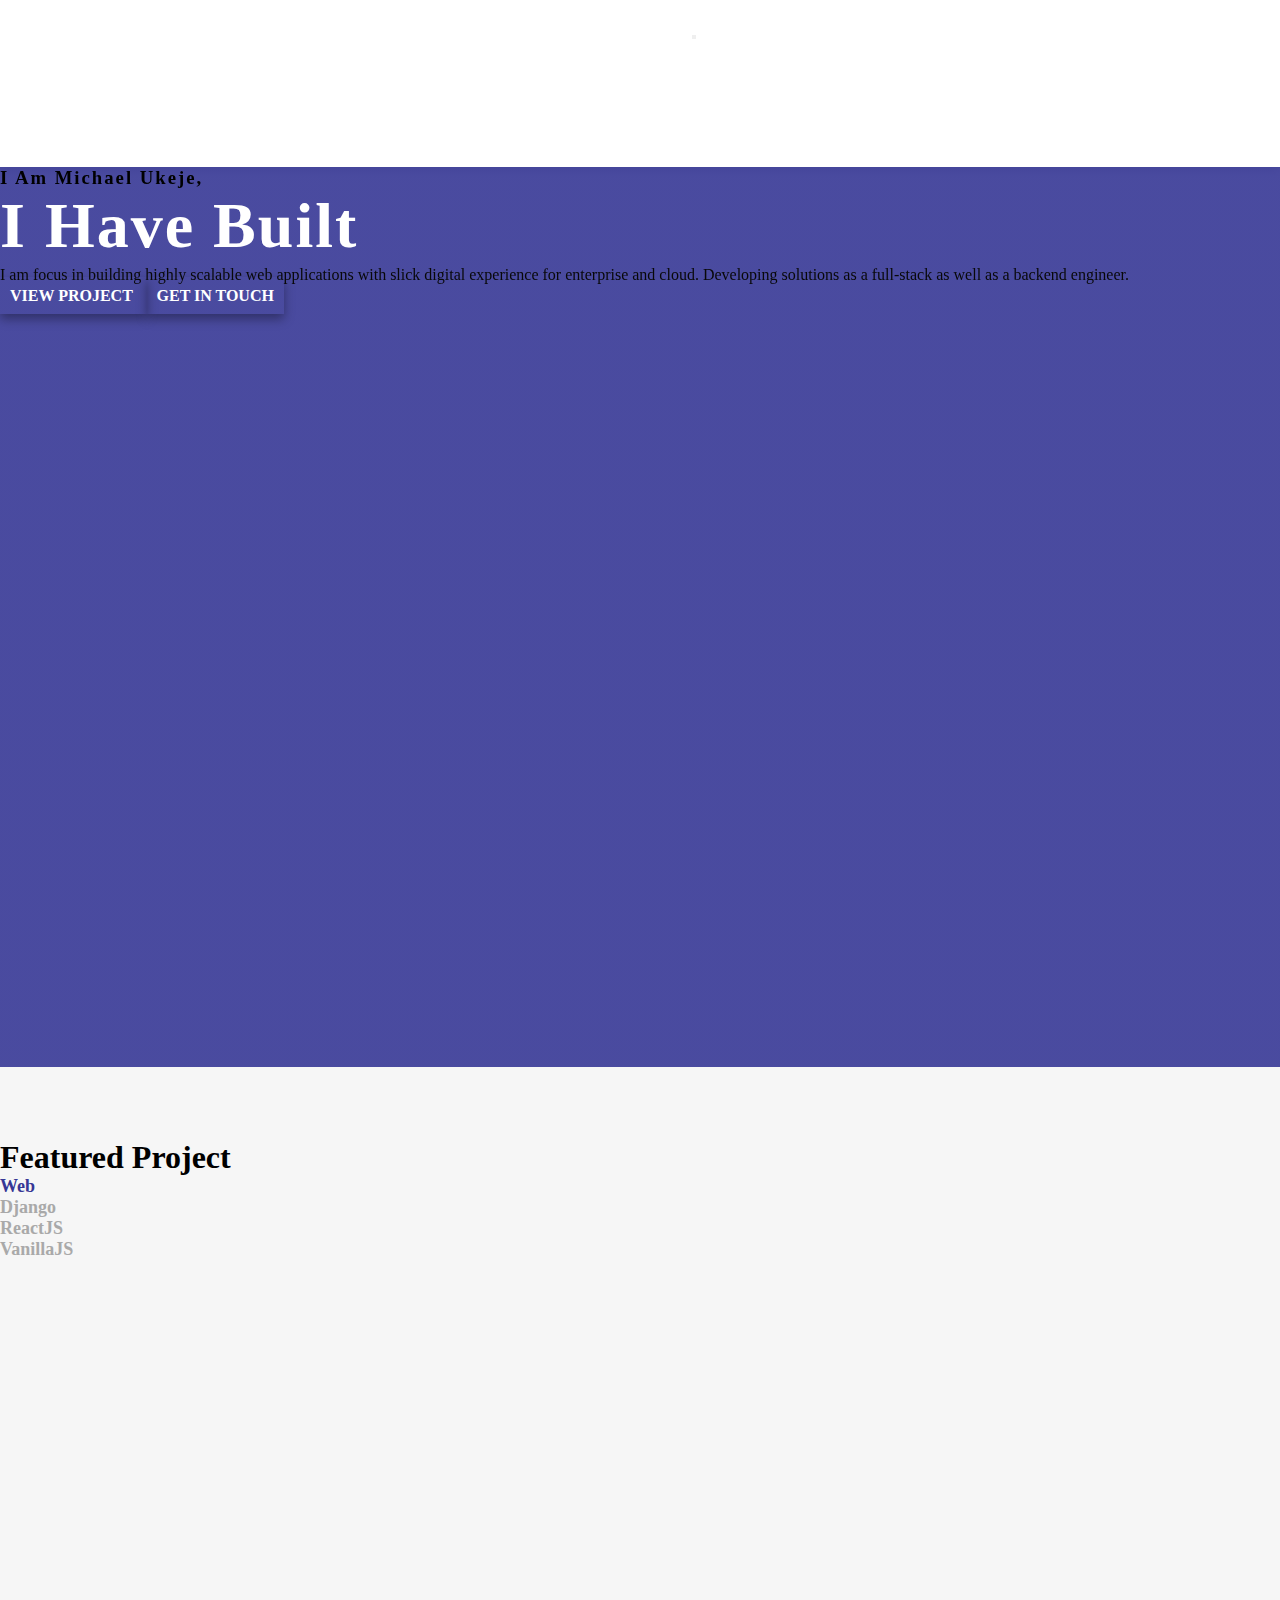
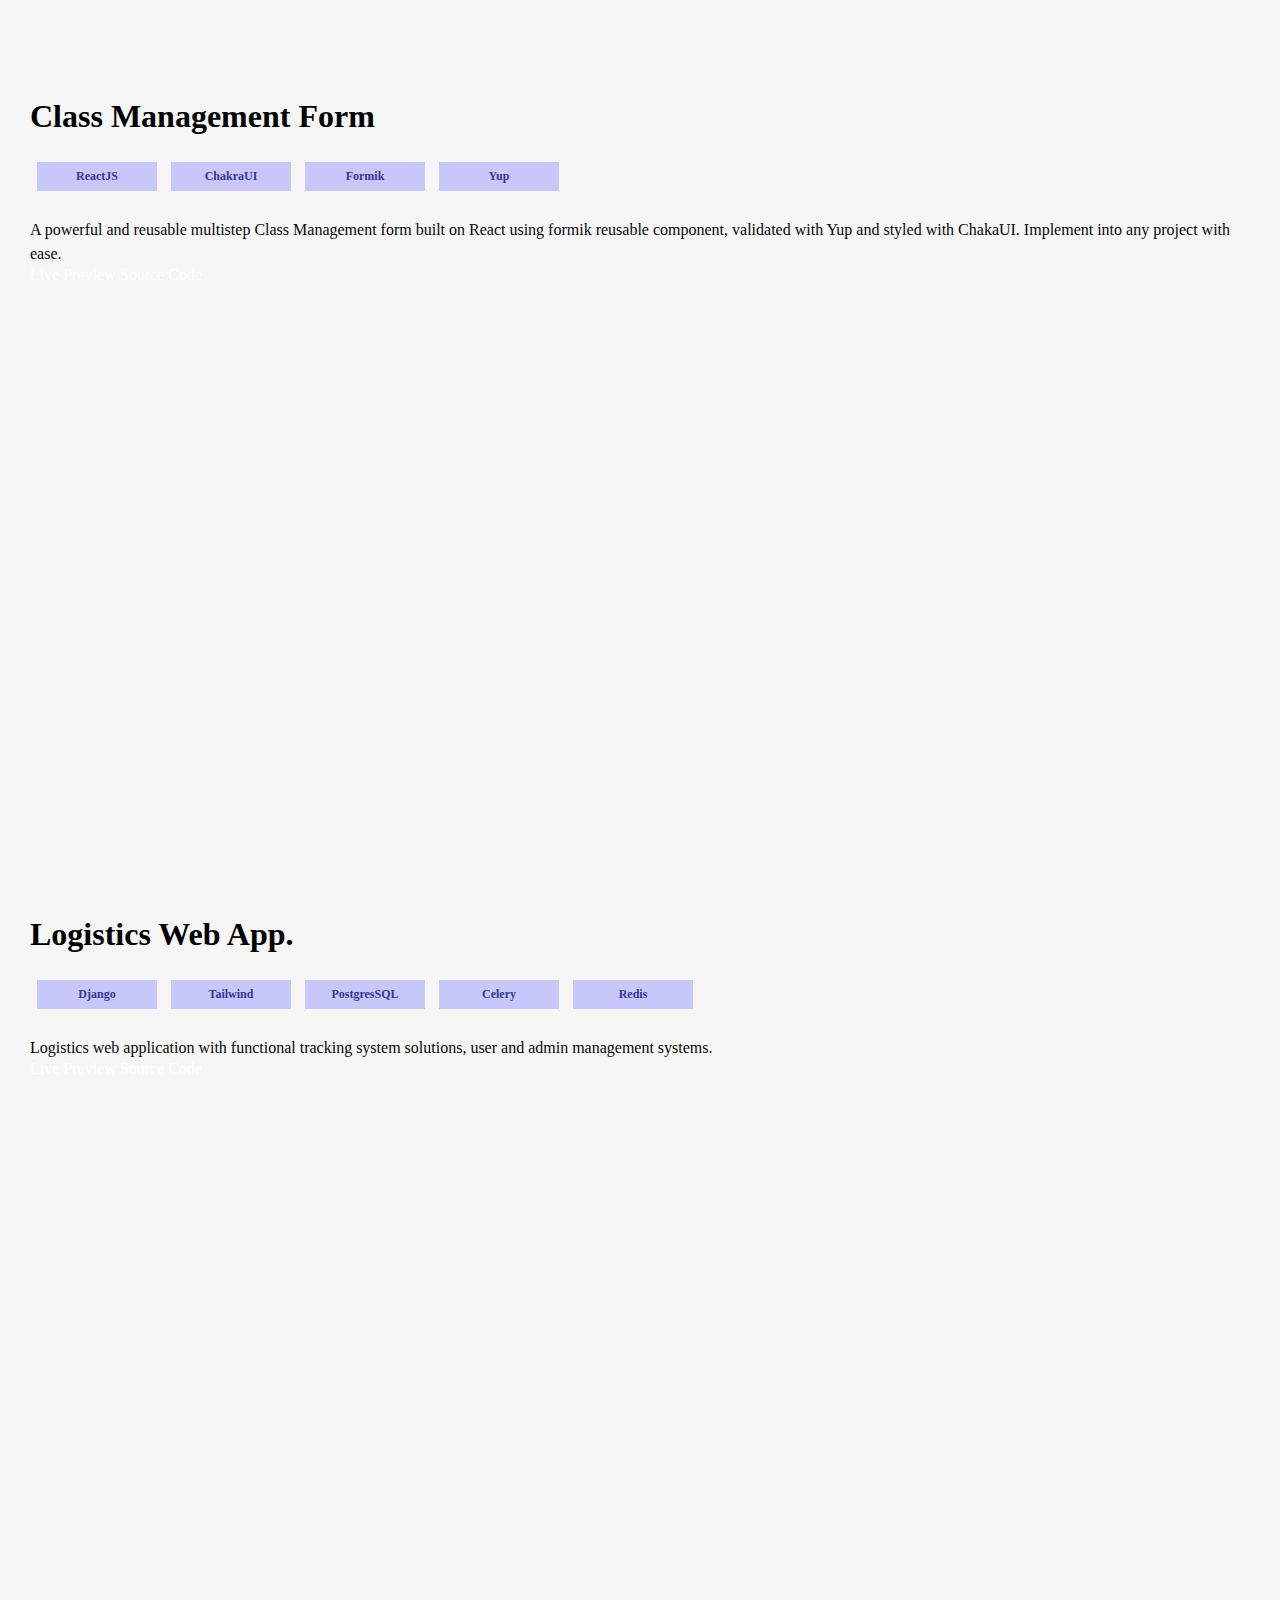
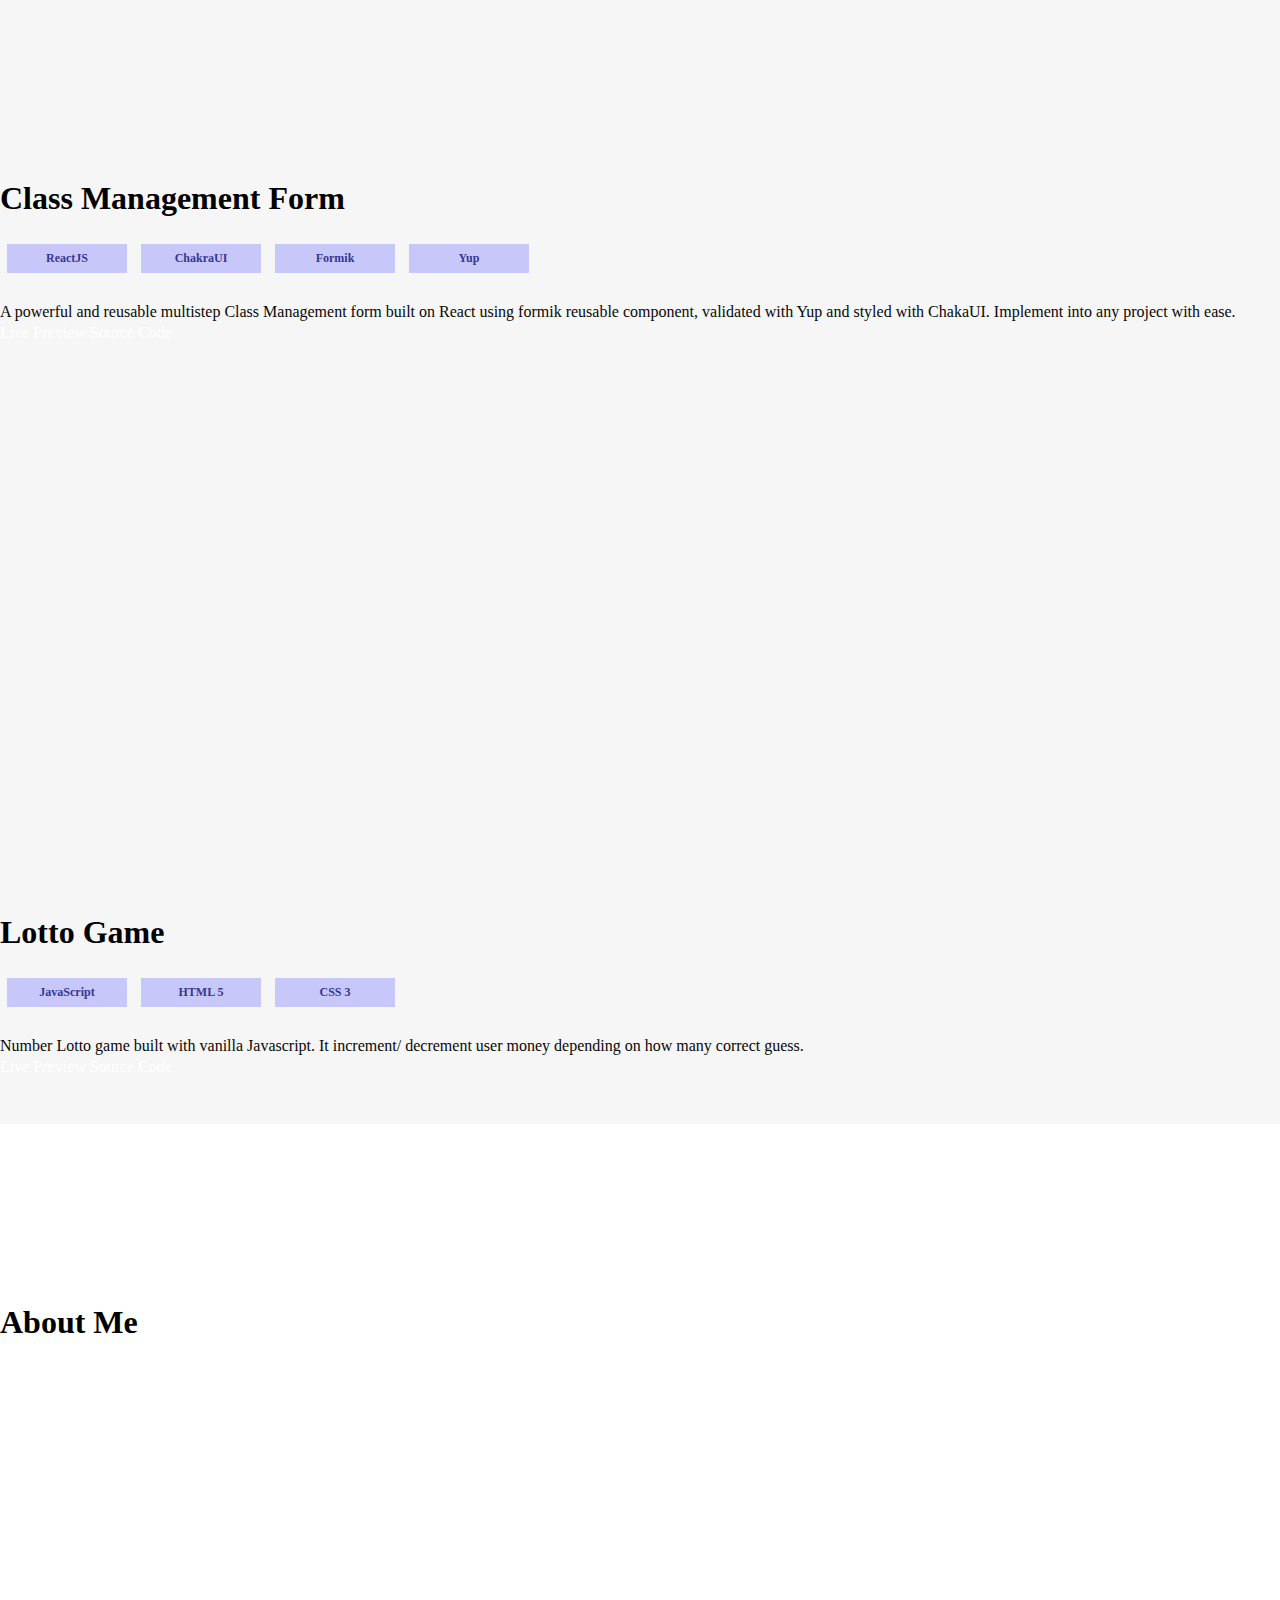
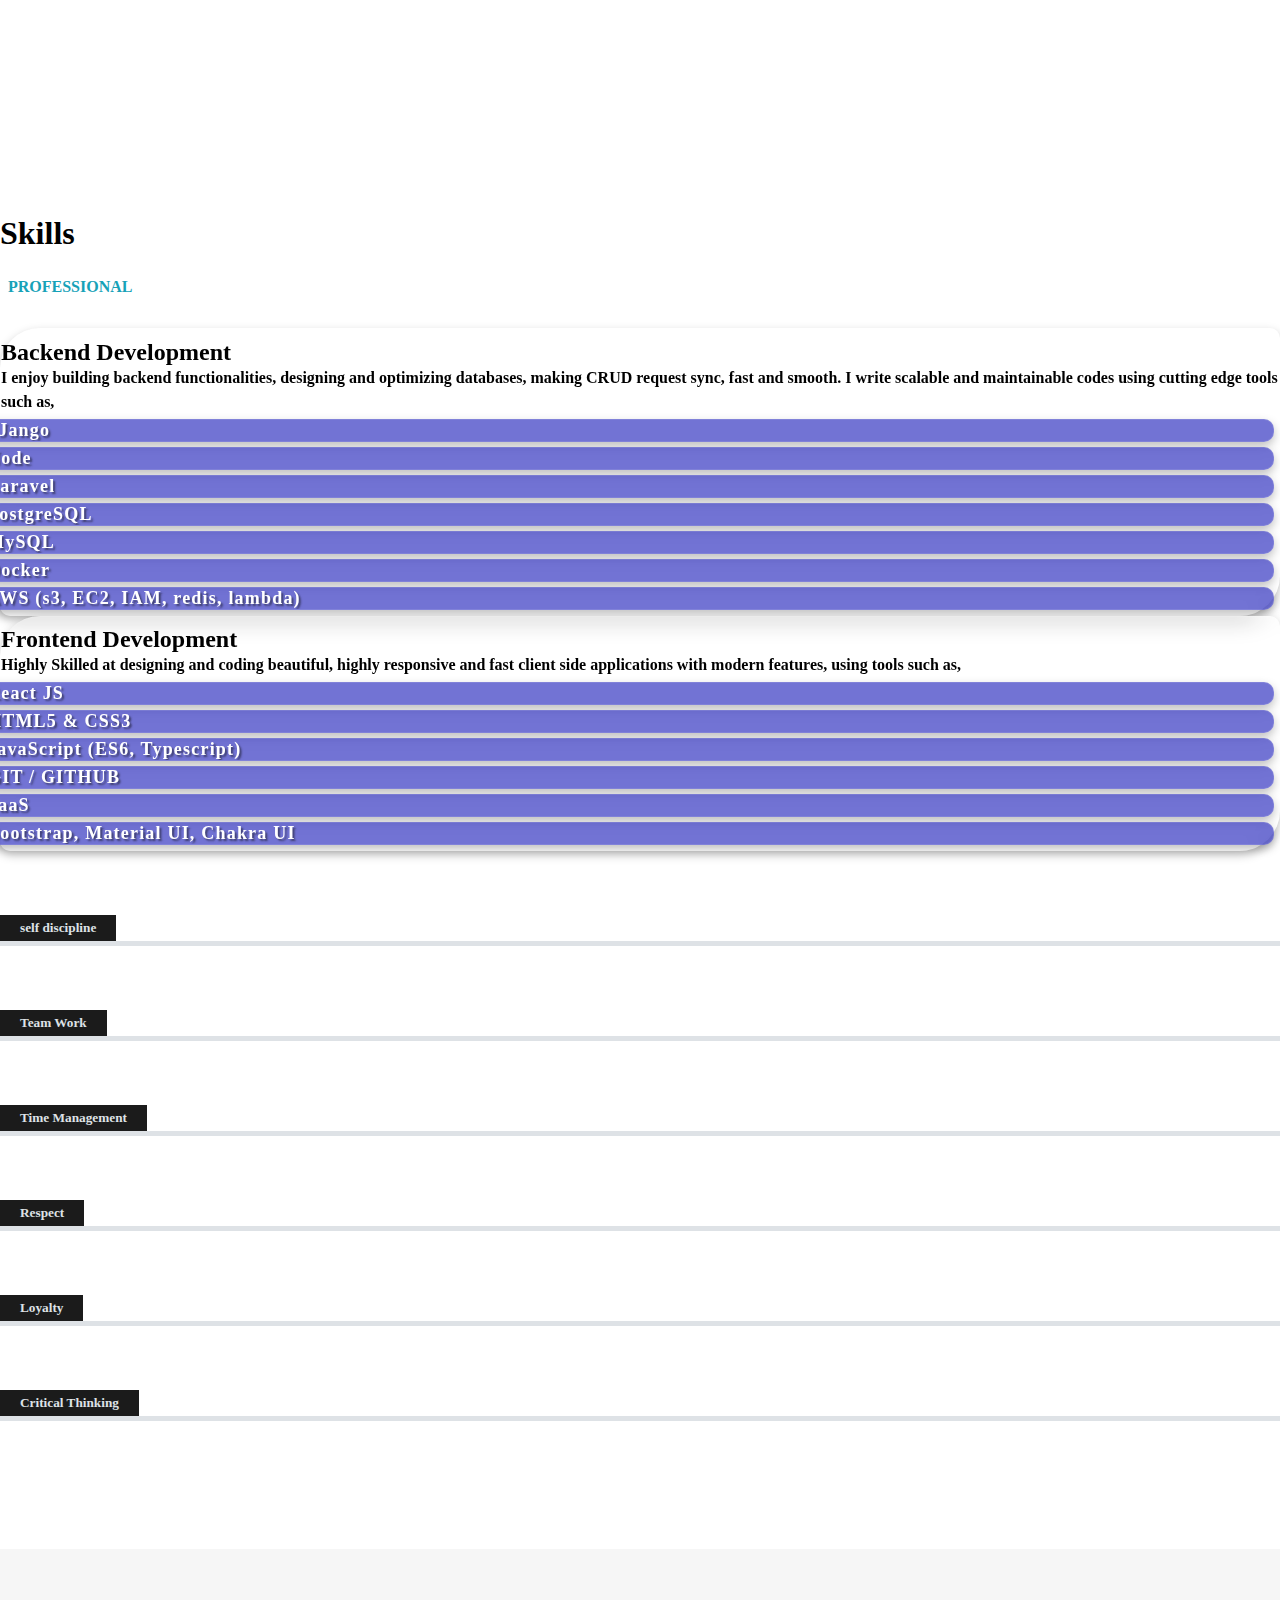
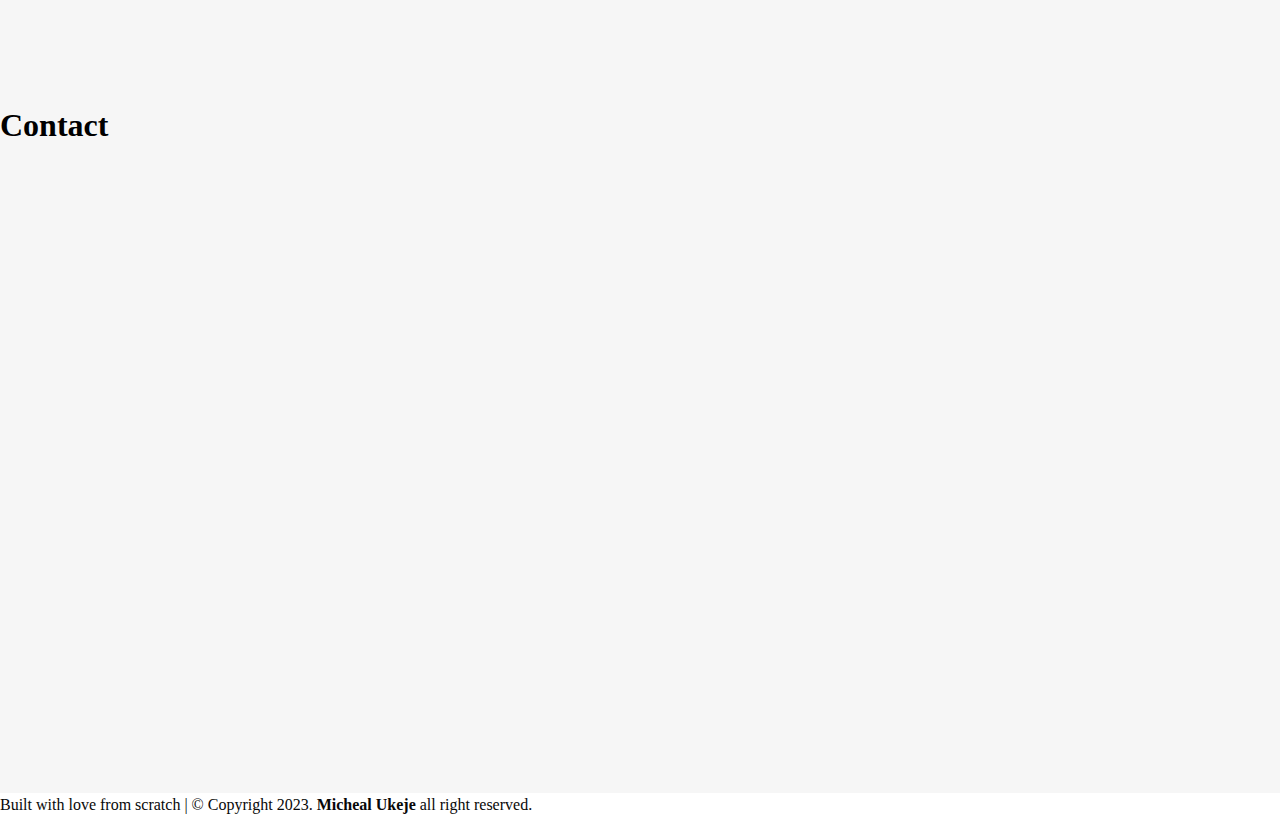
==== commit c81ccbb6: "changed write ups" ====
--- a/index.html
+++ b/index.html
@@ -8,7 +8,7 @@
     <meta name="viewport" content="width=device-width, initial-scale=1">
     <meta property="og:image" content="images/portfoliothumbnail.png" />
 
-    <link rel="icon" href="images/logo-icon.png">
+    <link rel="icon" href="images/favicon3.jpg">
     <link rel="stylesheet" href="bootstrap-5.1.3/css/bootstrap.min.css" />
     <link rel="stylesheet" href="bootstrap-5.1.3/icofont/icofont.min.css" />
     <link rel="stylesheet" href="css/animate.css-master/animate.css-master/animate.min.css" />
@@ -40,7 +40,7 @@
         <nav id="nav" class="navbar navbar-expand-lg fixed-top">
             <div class="container">
                 <a id="name" class="navbar-brand order-md-last" href="/">
-                    <!--				 <img src="images/zendlogo.jpg" class="img-responsive" alt="header" /> -->
+                    <!-- <img src="images/logo3.jpg" style="width: 50px; height: 50px;" class="img-fluid img-responsive" alt="header" /> -->
                     <span> UMN</span>
                 </a>
                 <button class="navbar-toggler" type="button" data-bs-toggle="collapse" data-bs-target="#nav-menu" aria-controls="navbarTogglerDemo02" aria-expanded="false" aria-label="Toggle navigation">
@@ -96,11 +96,11 @@
                         <h3 data-aos="fade-up" data-aos-delay="500" class="text-light" style="letter-spacing: 2px;">
                             I am Michael Ukeje,</h3> <br />
                         <h1 style="color:white;" data-aos="fade-up" data-aos-delay="600">
-                            A Software
+                            I have built
                             <span class="typing-text" style="color: #dee2e6;"></span>
                         </h1>
 
-                        <p class="h6 text-light mr-5 w-100 pt-2" data-aos="fade-right" data-aos-delay="700">
+                        <p class="text-light mr-5 w-100 pt-2" data-aos="fade-right" data-aos-delay="700">
                             I am focus in building highly scalable web applications with slick digital experience for enterprise and cloud. 
                             Developing solutions as a full-stack as well as a backend engineer.
                         </p>
@@ -606,7 +606,7 @@
                                     cutting edge tools such as,
                                     </p>
                                     <ul class=" list-group px-4 text-center">
-                                        <li class=" list-group-item text-center">dJango</li>
+                                        <li class=" list-group-item text-center">  dJango</li>
                                         <li class=" list-group-item text-center">Node</li>
                                         <li class=" list-group-item text-center">Laravel</li>
                                         <li class=" list-group-item text-center">PostgreSQL</li>
@@ -845,8 +845,11 @@
     <script>
         var typed = new Typed('.typing-text', {
             strings: [
-                "Engineer! ^1000",
-                "Developer!! ^1000",
+                "Online Tracking System! ^1000",
+                "E-commerce With Django! ^1000",
+                "School Fees Managing System! ^1000",
+                "Online Banking Enterprise App! ^1000",
+                "Lottery Auto Game|Ticket System! ^1000",
             ],
             typeSpeed: 100,
             backSpeed: 70,
--- a/css/mainlight.css
+++ b/css/mainlight.css
@@ -76,9 +76,8 @@
 p {
     font-size: 1em;
     line-height: 1.5;
-    letter-spacing: 1px;
+    /* letter-spacing: .7px; */
     color: #080808;
-    /*	font-family: 'Roboto Slab', serif;*/
     font-family: 'Be Vietnam';
 }
 
@@ -312,14 +311,18 @@
 }
 
 #skills .list-group-item {
-    background: rgba(255, 255, 255, 0.1);
+    background: rgba(54, 55, 194, 0.7);
     border: 1px solid rgba(255, 255, 255, 0.1);
     box-shadow: 0 4px 10px rgba(0, 0, 0, 0.25);
     backdrop-filter: blur(10px);
     border-radius: 10px;
     margin: 5px;
-    color: #363795;
-    text-shadow: 0 0 7px rgba(129, 130, 255, 0.4);;
+    /* color: #363795; */
+    color: #FFFFFF;
+    letter-spacing: 1.2px;
+    /* text-shadow: 2px 2px 0px rgba(129, 130, 255, 0.9); */
+    text-shadow: 2px 2px 2px rgba(08, 08, 08, 0.5);
+    font-size: 18px;
 }
 
 .span:nth-child(1) {
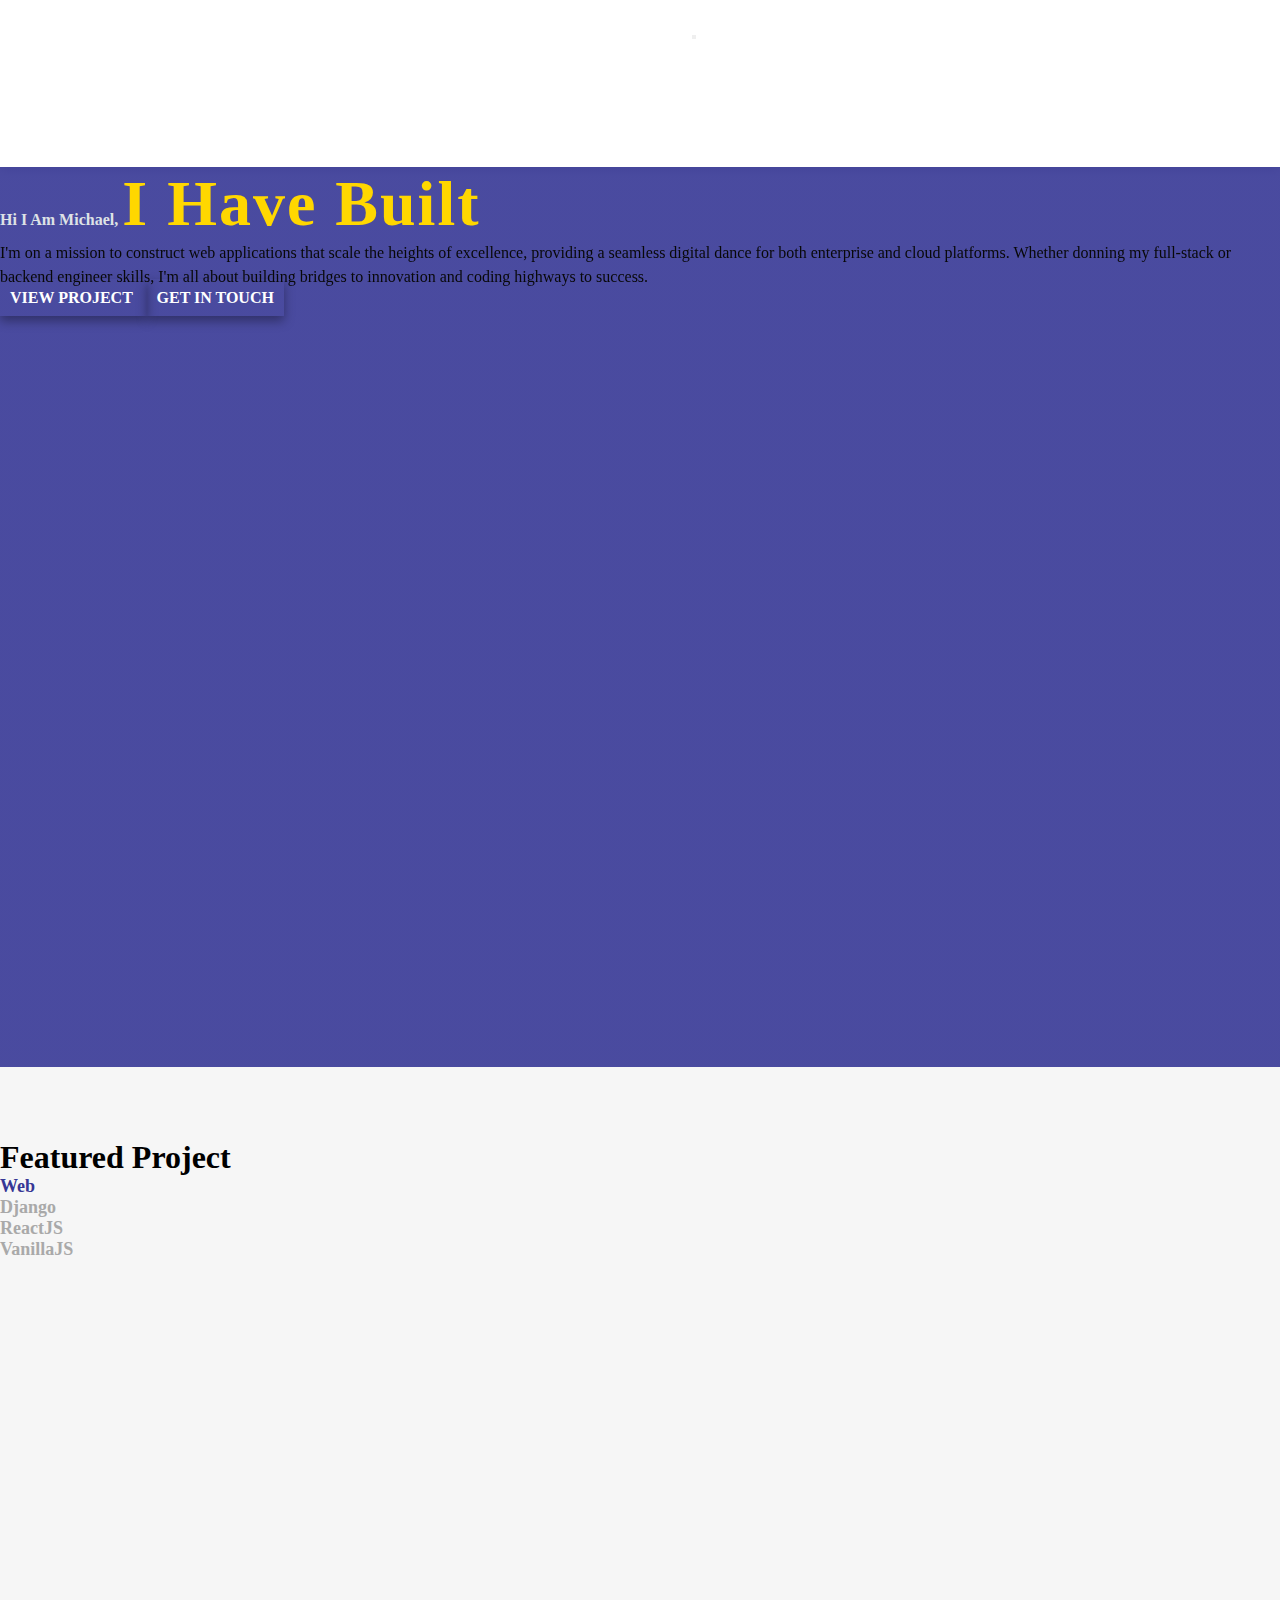
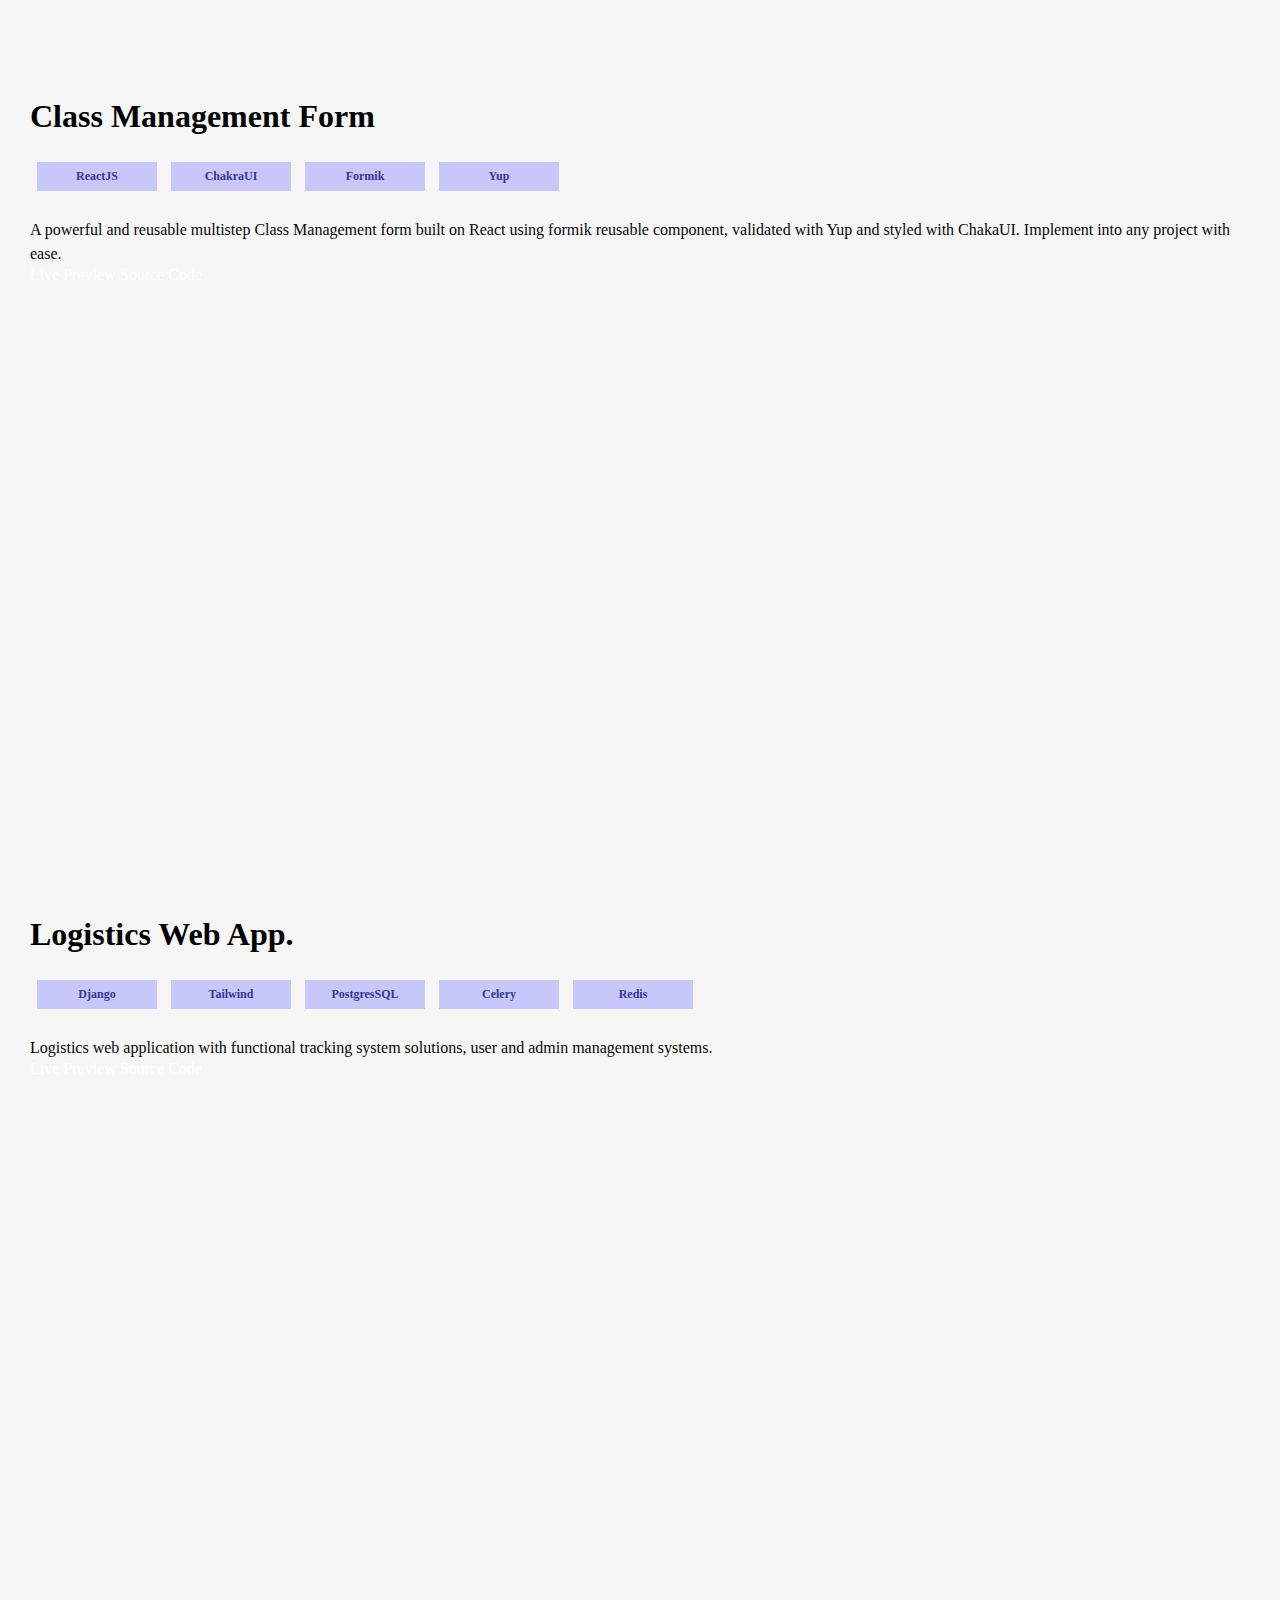
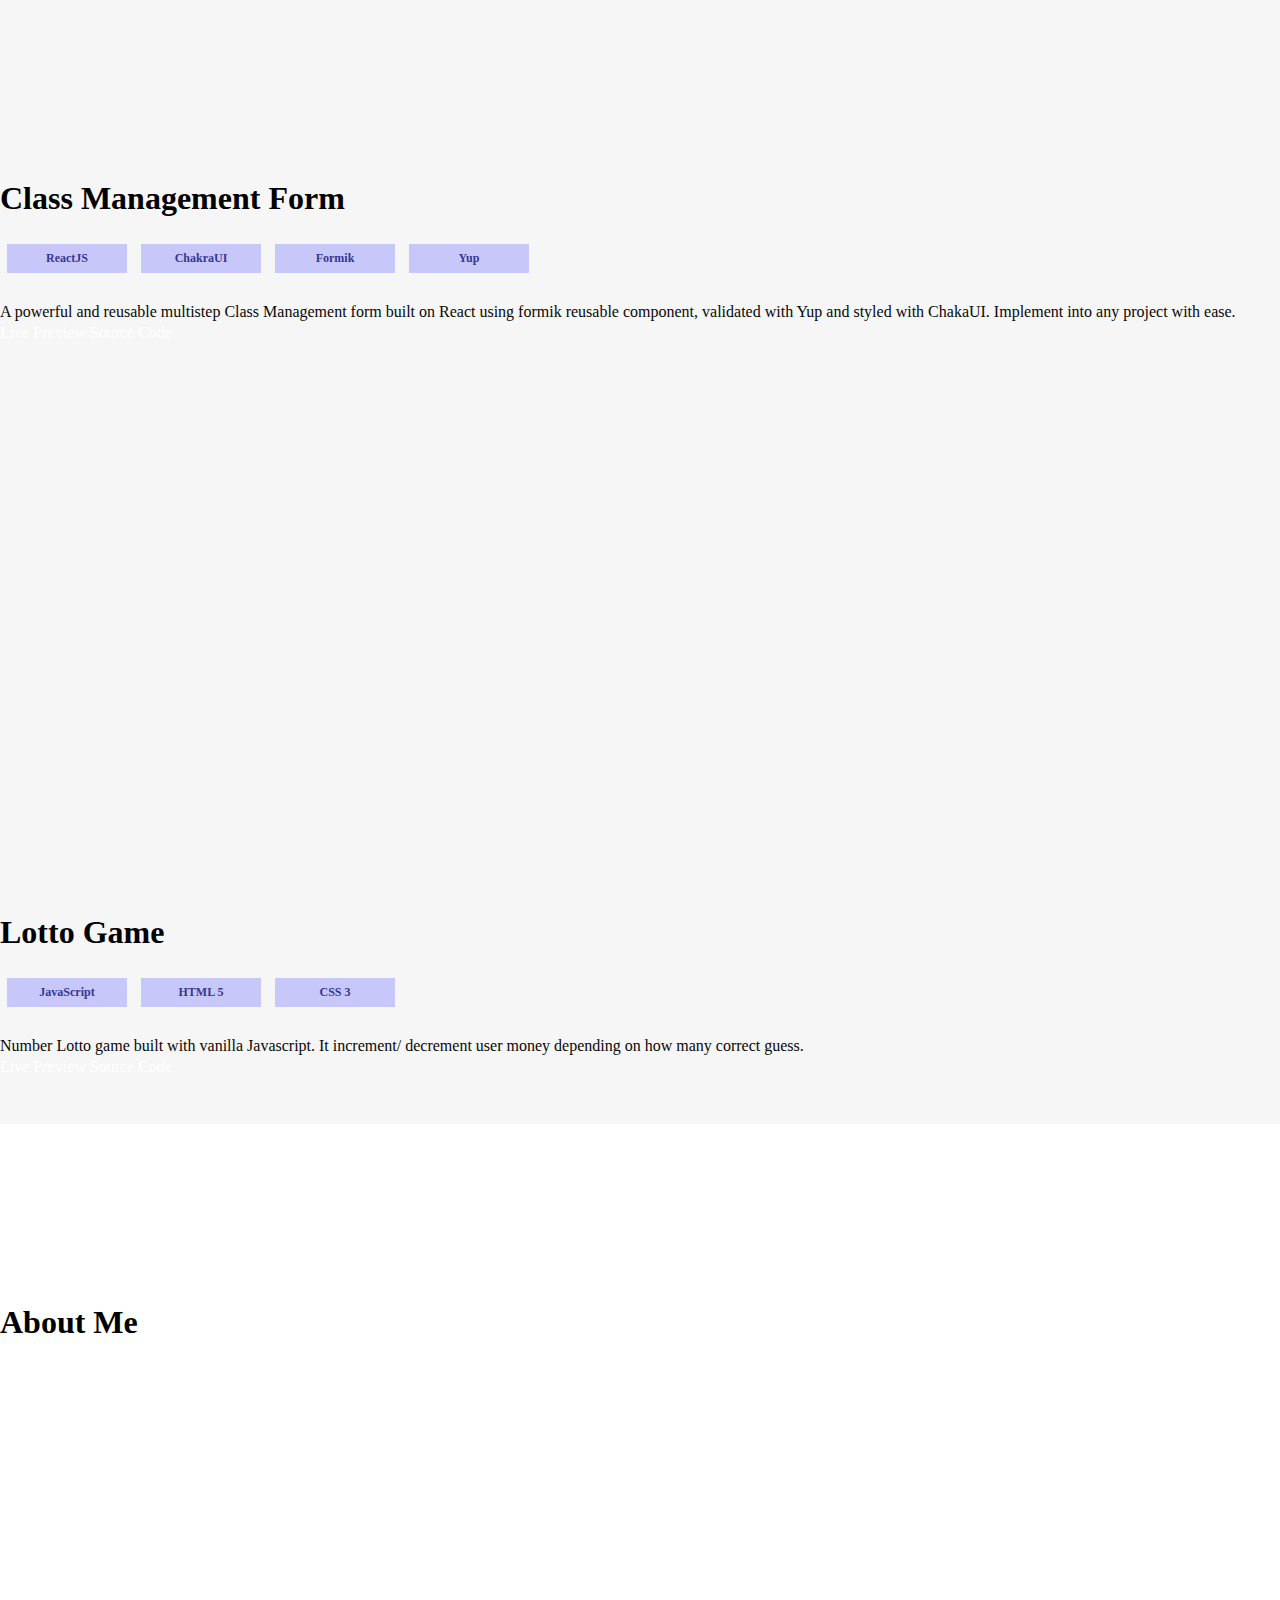
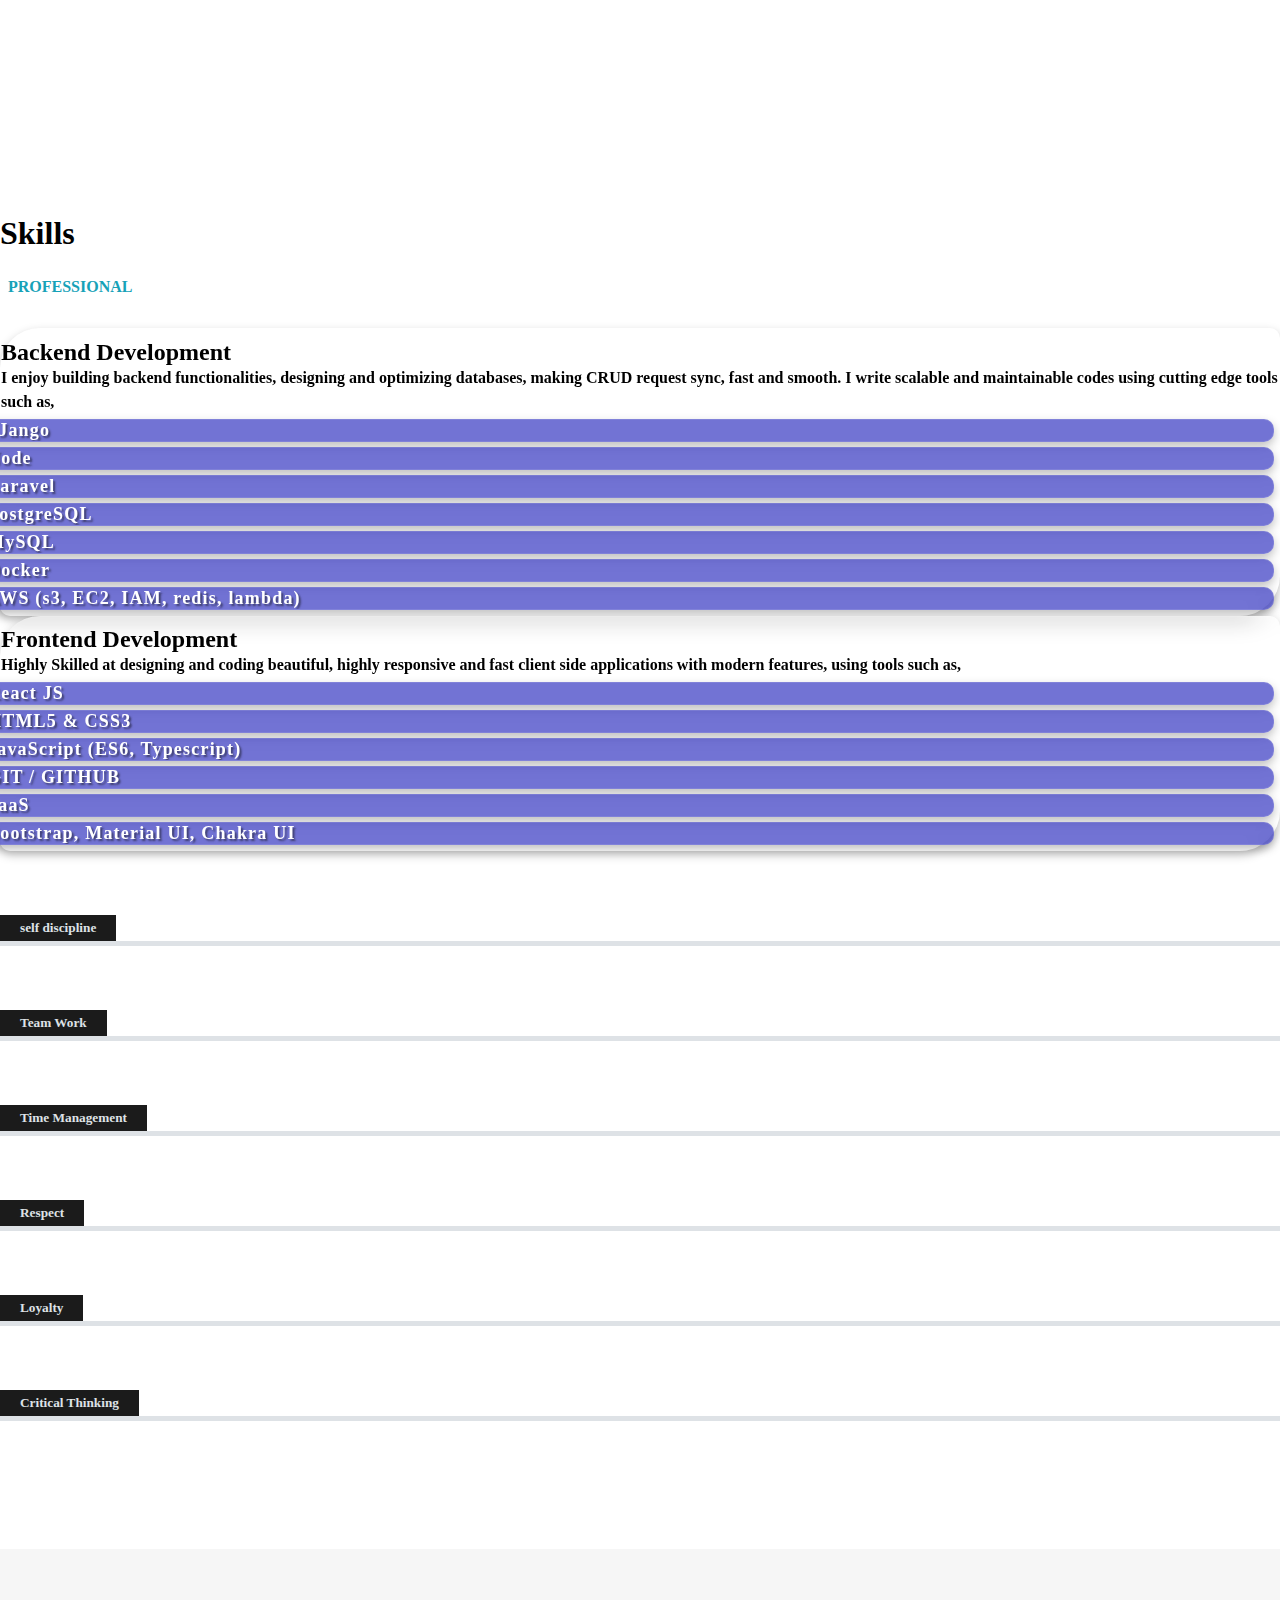
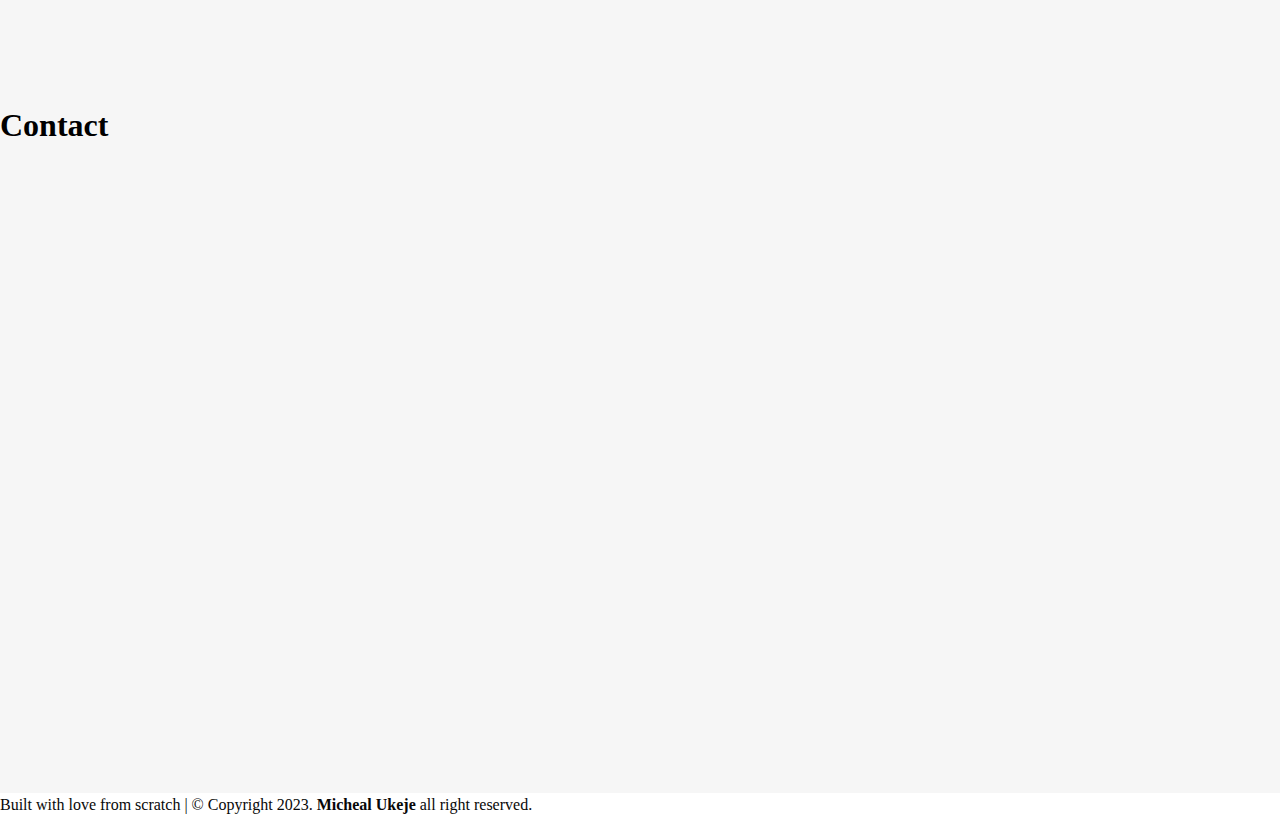
==== commit 280bfba4: "working on more edits" ====
--- a/index.html
+++ b/index.html
@@ -90,21 +90,23 @@
 
         <!-- header -->
         <section id="intro-header">
-            <div class="container d-flex flex-column align-items-center justify-content-center" style="min-height: 100vh !important;">
+            <div class="container d-flex flex-column align-items-center justify-content-center pt-5" style="min-height: 100vh !important;">
                 <div class="row">
-                    <div id="headline" class="col-12 col-md-7 mx-auto">
-                        <h3 data-aos="fade-up" data-aos-delay="500" class="text-light" style="letter-spacing: 2px;">
-                            I am Michael Ukeje,</h3> <br />
-                        <h1 style="color:white;" data-aos="fade-up" data-aos-delay="600">
-                            I have built
-                            <span class="typing-text" style="color: #dee2e6;"></span>
+                    <div  class="col-12 col-md-7 text-center mx-auto">
+                        <h4 style="color:#dee2e6; margin-bottom: -20px;">Hi I am Michael,</h4>
+                        <h1 style="color:gold;" class="" data-aos="fade-up" data-aos-delay="600">
+                            <span class="fs-1" style="padding-bottom: -100em;">I have built </span><br/>
+                            <span class="typing-text" style="color:#FFF;"></span>
                         </h1>
 
-                        <p class="text-light mr-5 w-100 pt-2" data-aos="fade-right" data-aos-delay="700">
-                            I am focus in building highly scalable web applications with slick digital experience for enterprise and cloud. 
-                            Developing solutions as a full-stack as well as a backend engineer.
+                        <p class="text-light py-5" data-aos="fade-right" data-aos-delay="700">
+                            I'm on a mission to construct web applications that scale the heights of excellence, 
+                            providing a seamless digital dance for both enterprise and cloud platforms. 
+                            Whether donning my full-stack or backend engineer skills, 
+                            I'm all about building bridges to innovation and coding highways to success.
                         </p>
-                        <div class="mt-5">
+
+                        <div>
                             <a href="#projects" type="button" class="btn btn-warning btn-lg shadow col-5 me-2">
                                 View Project
                             </a>
